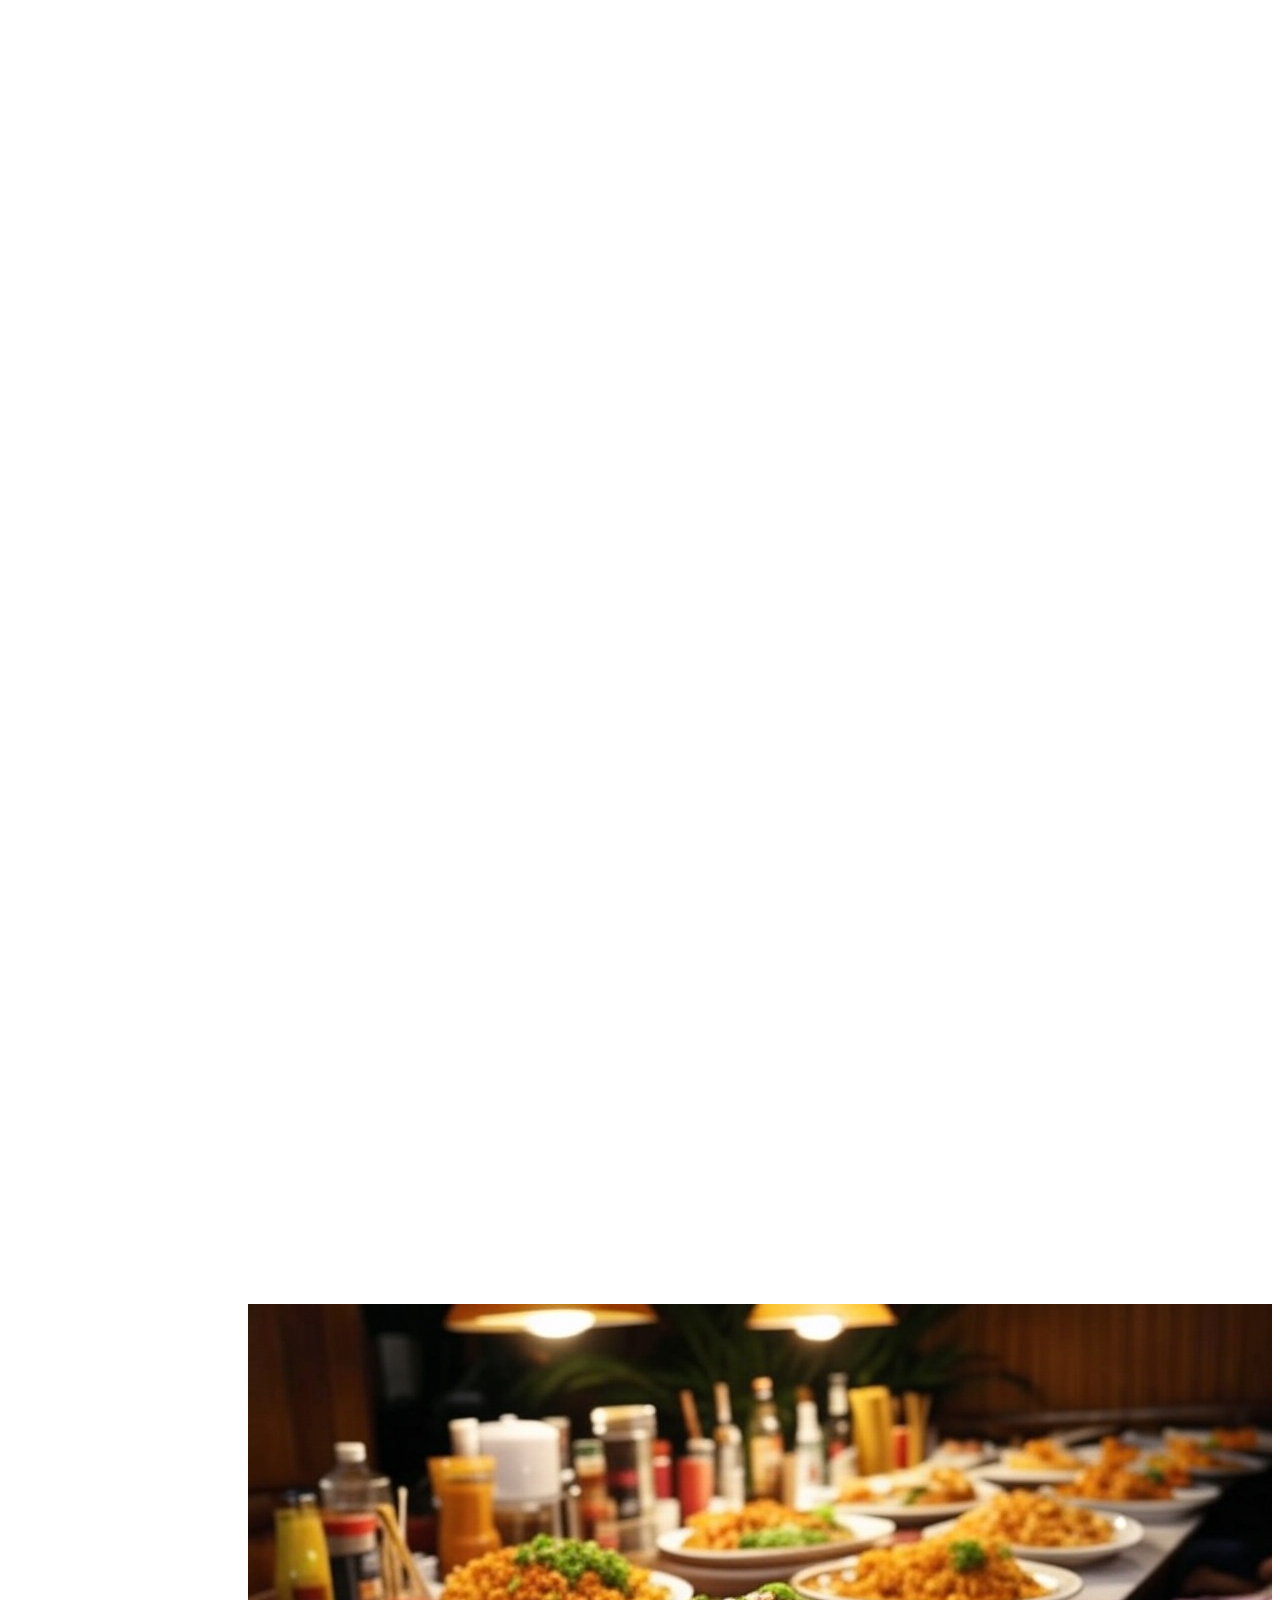
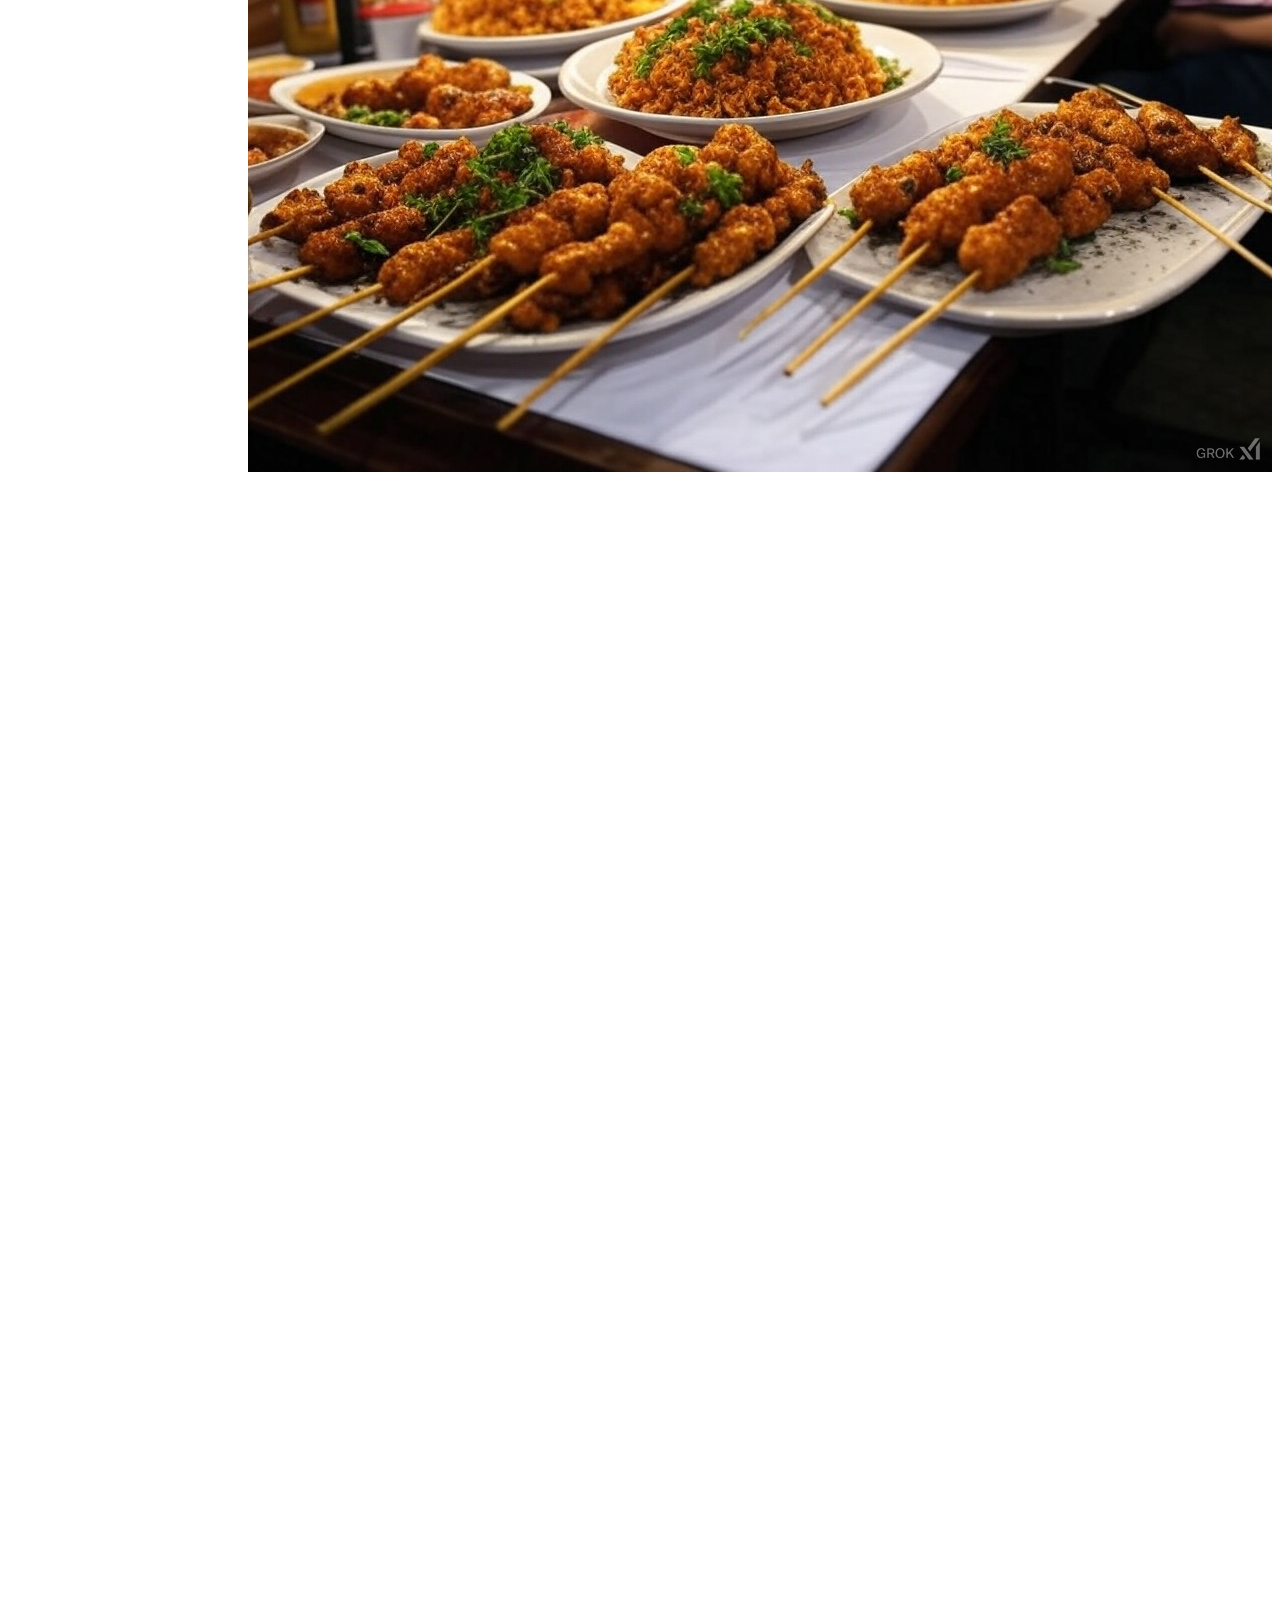
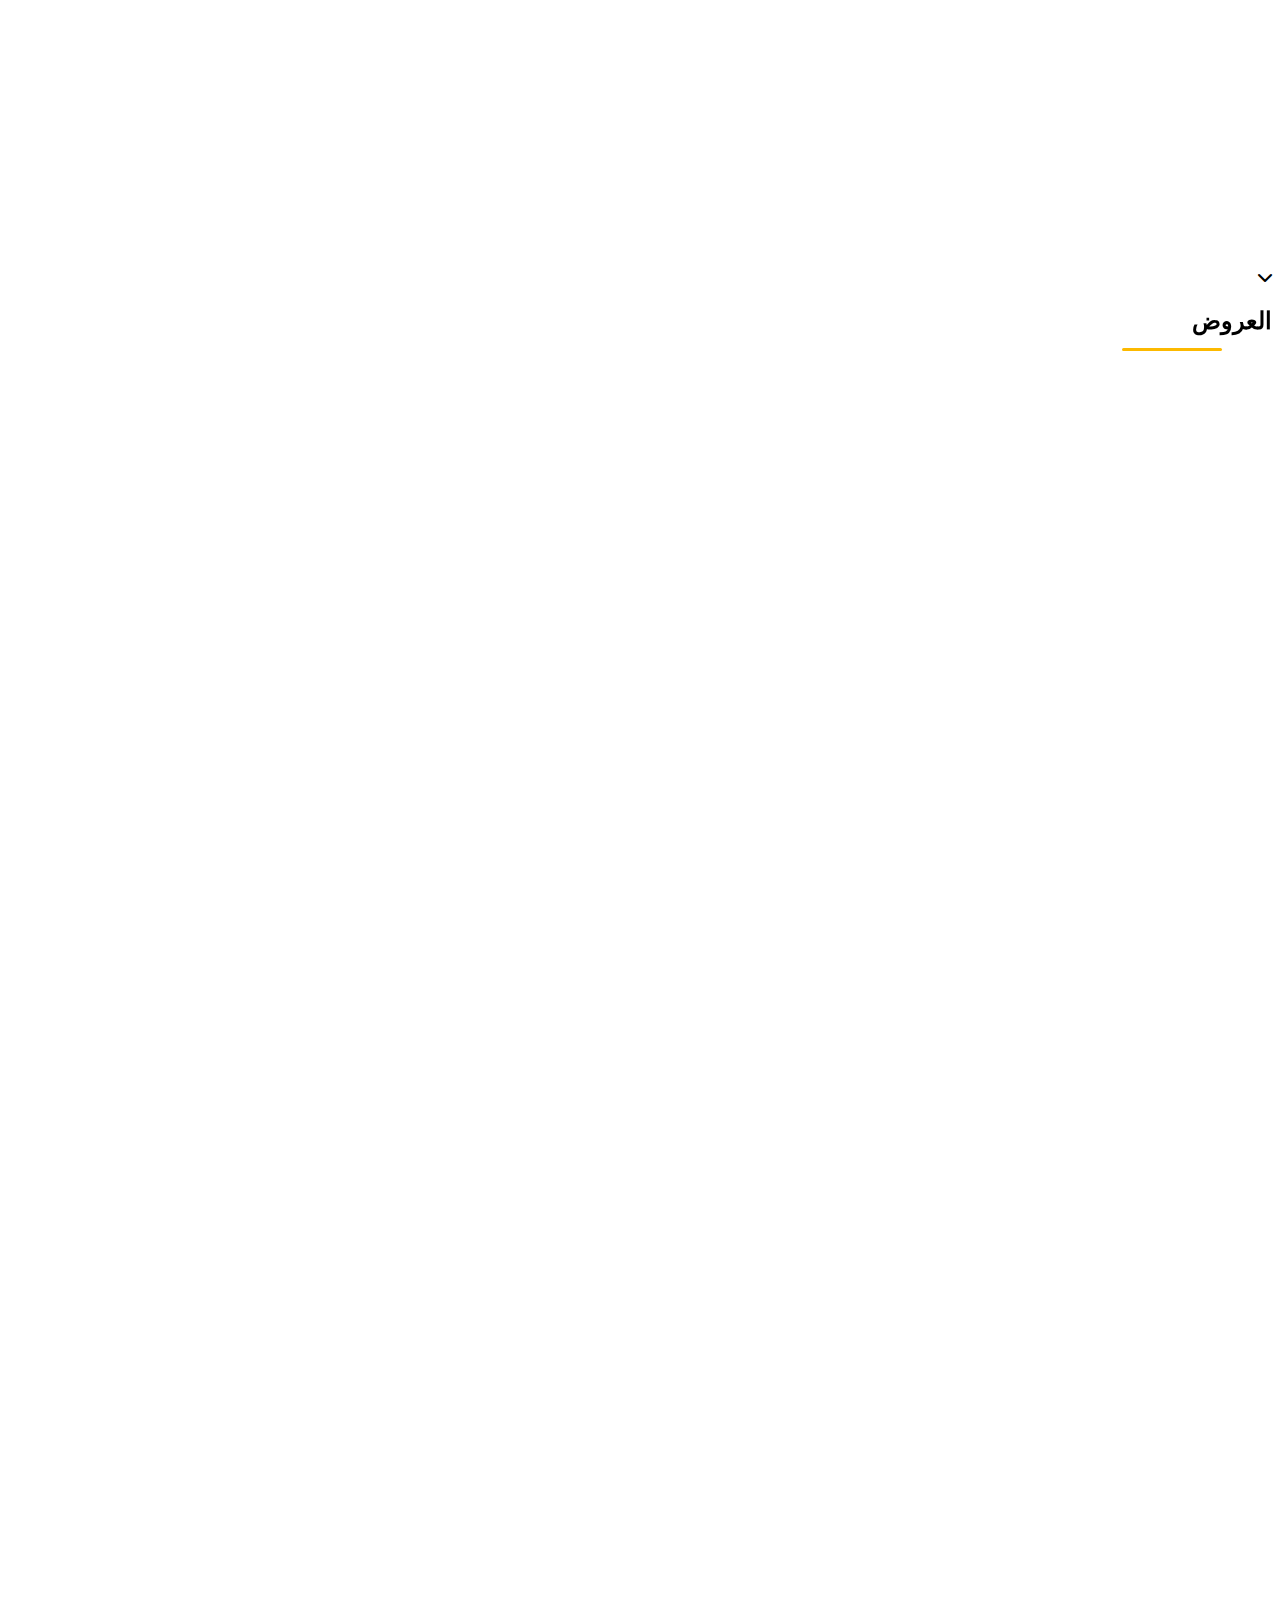
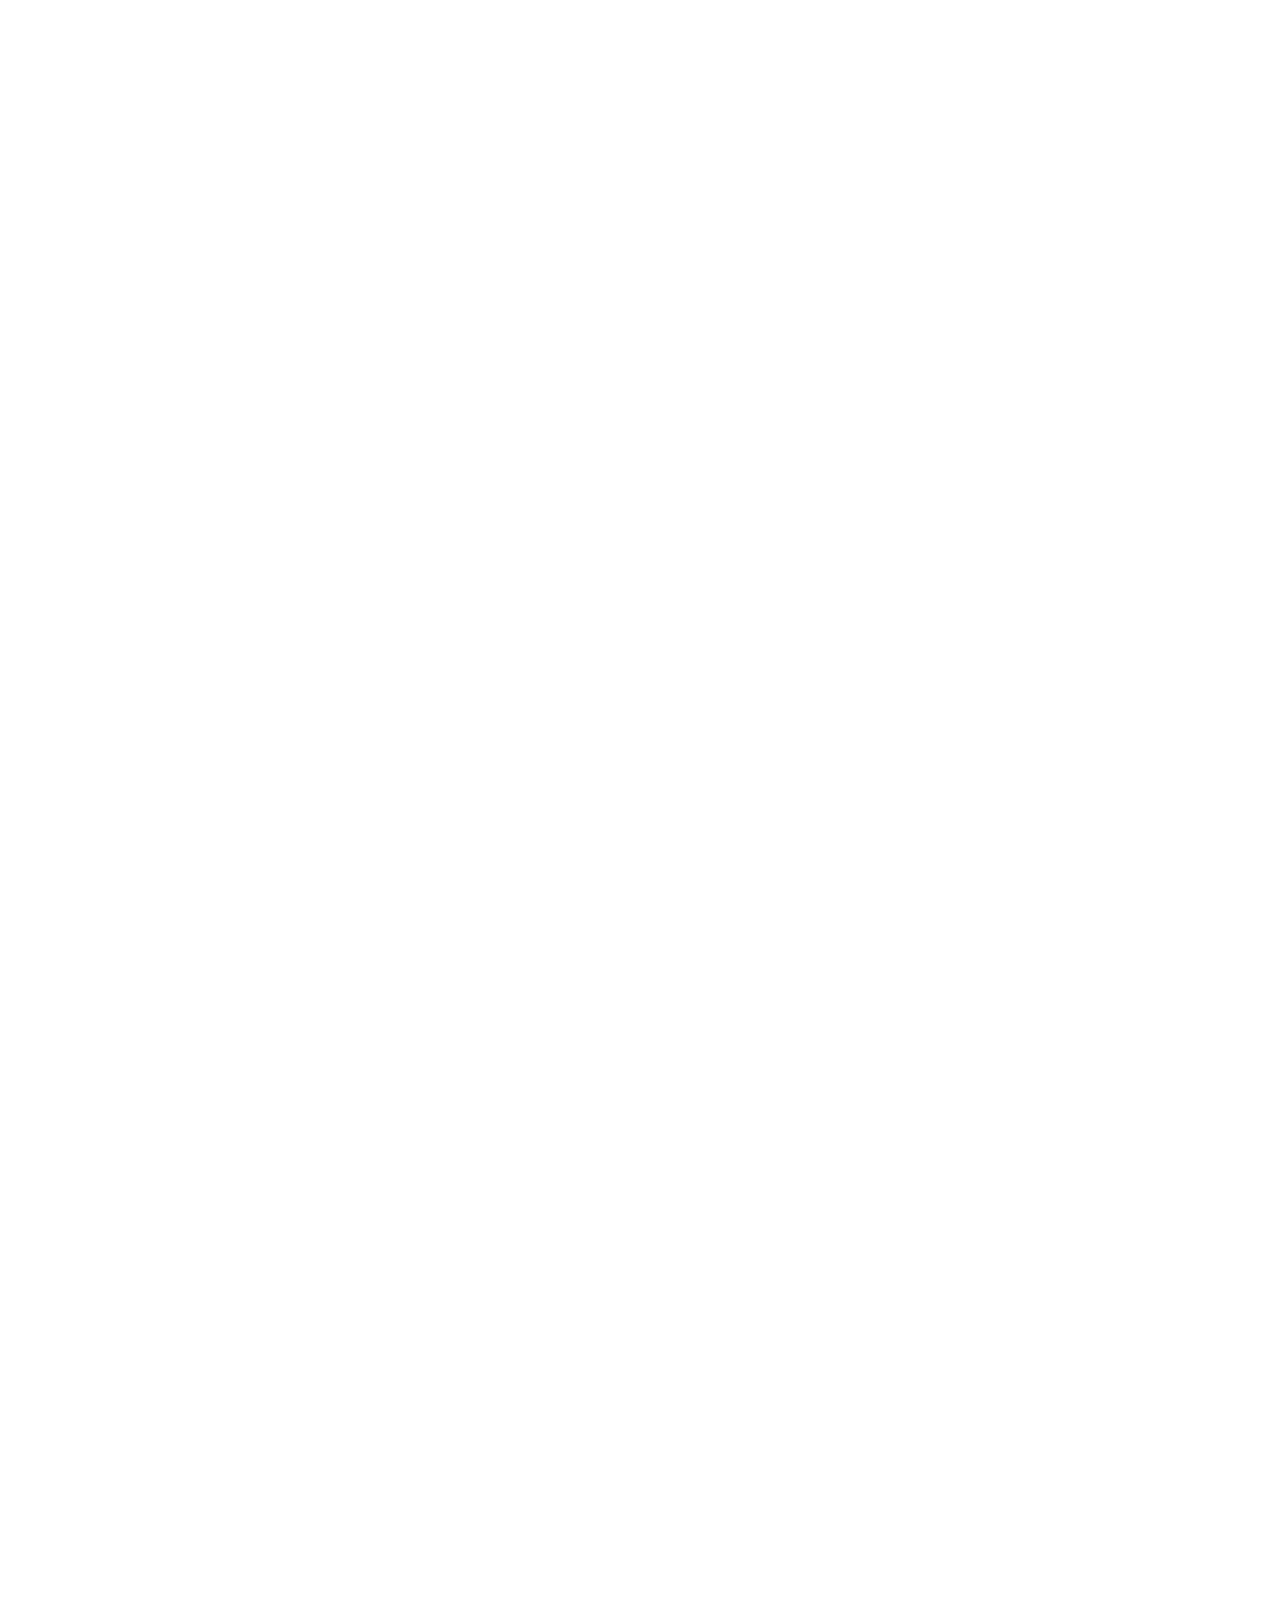
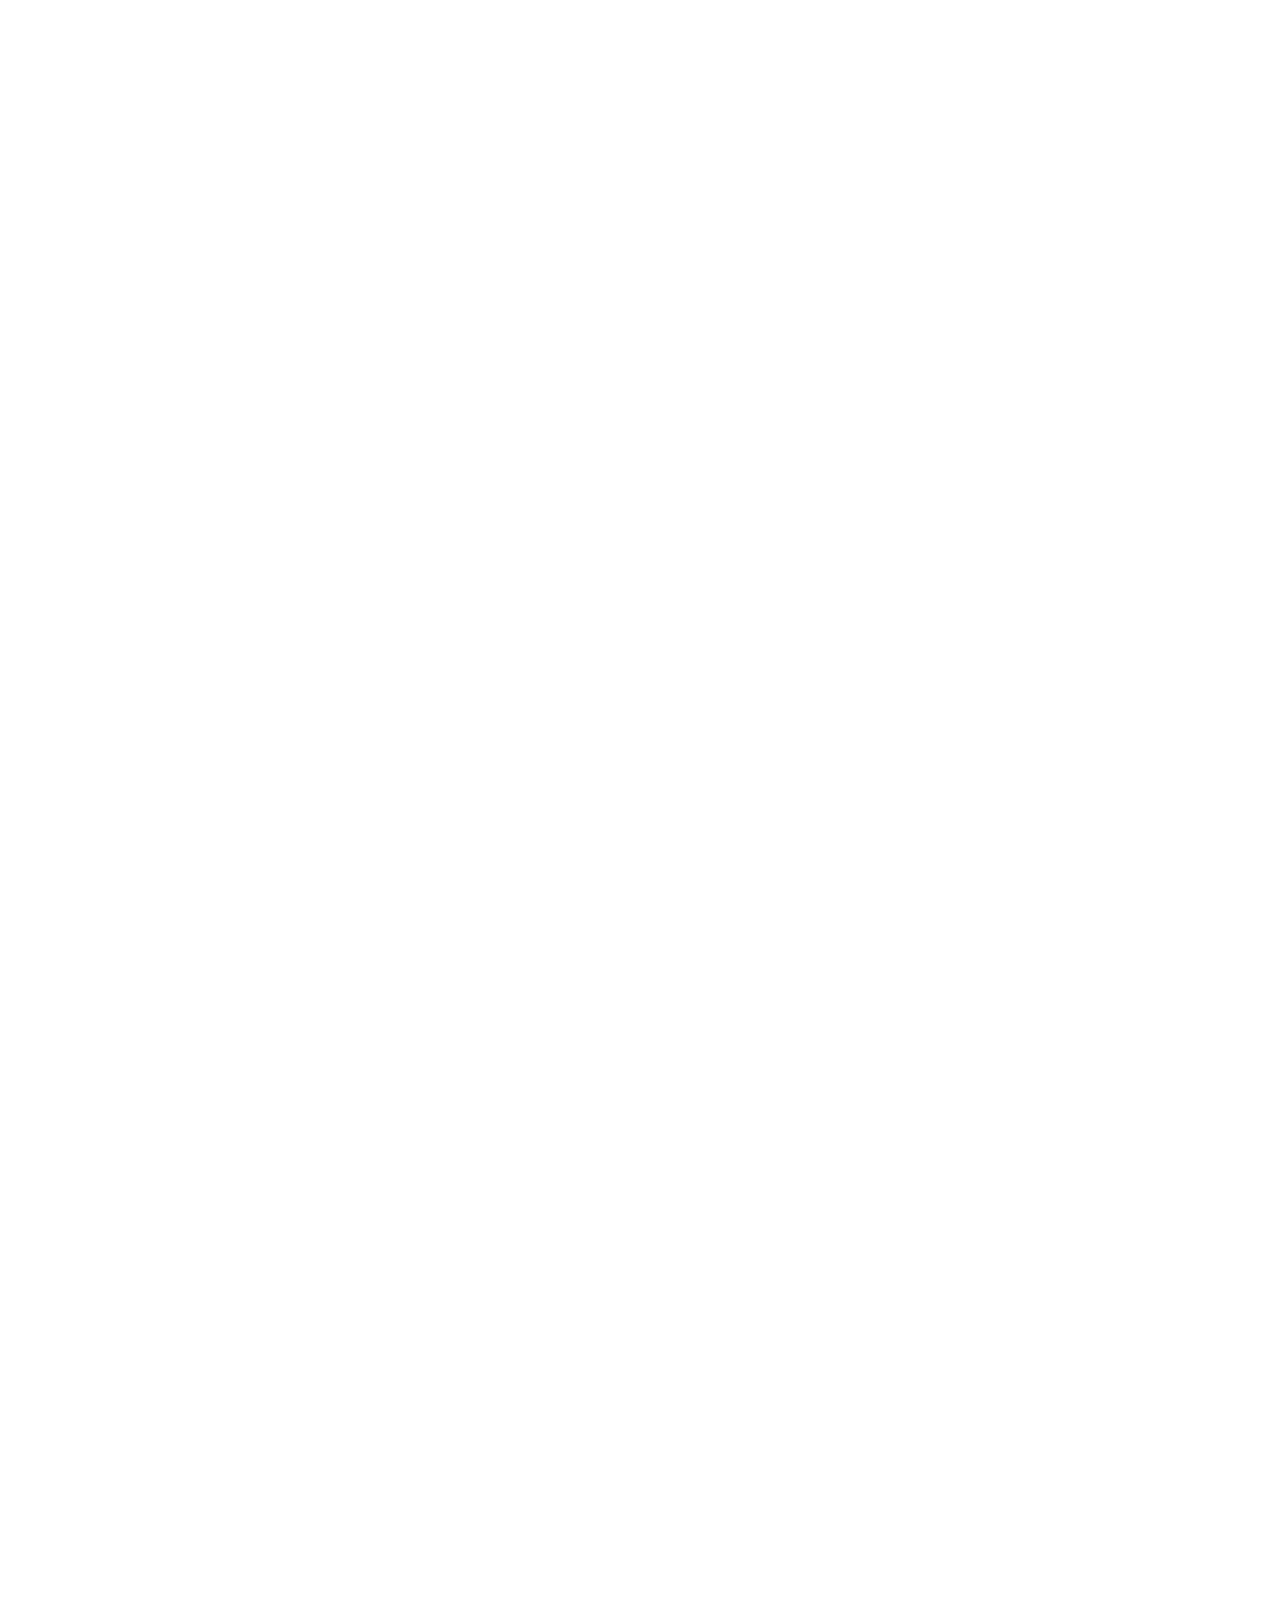
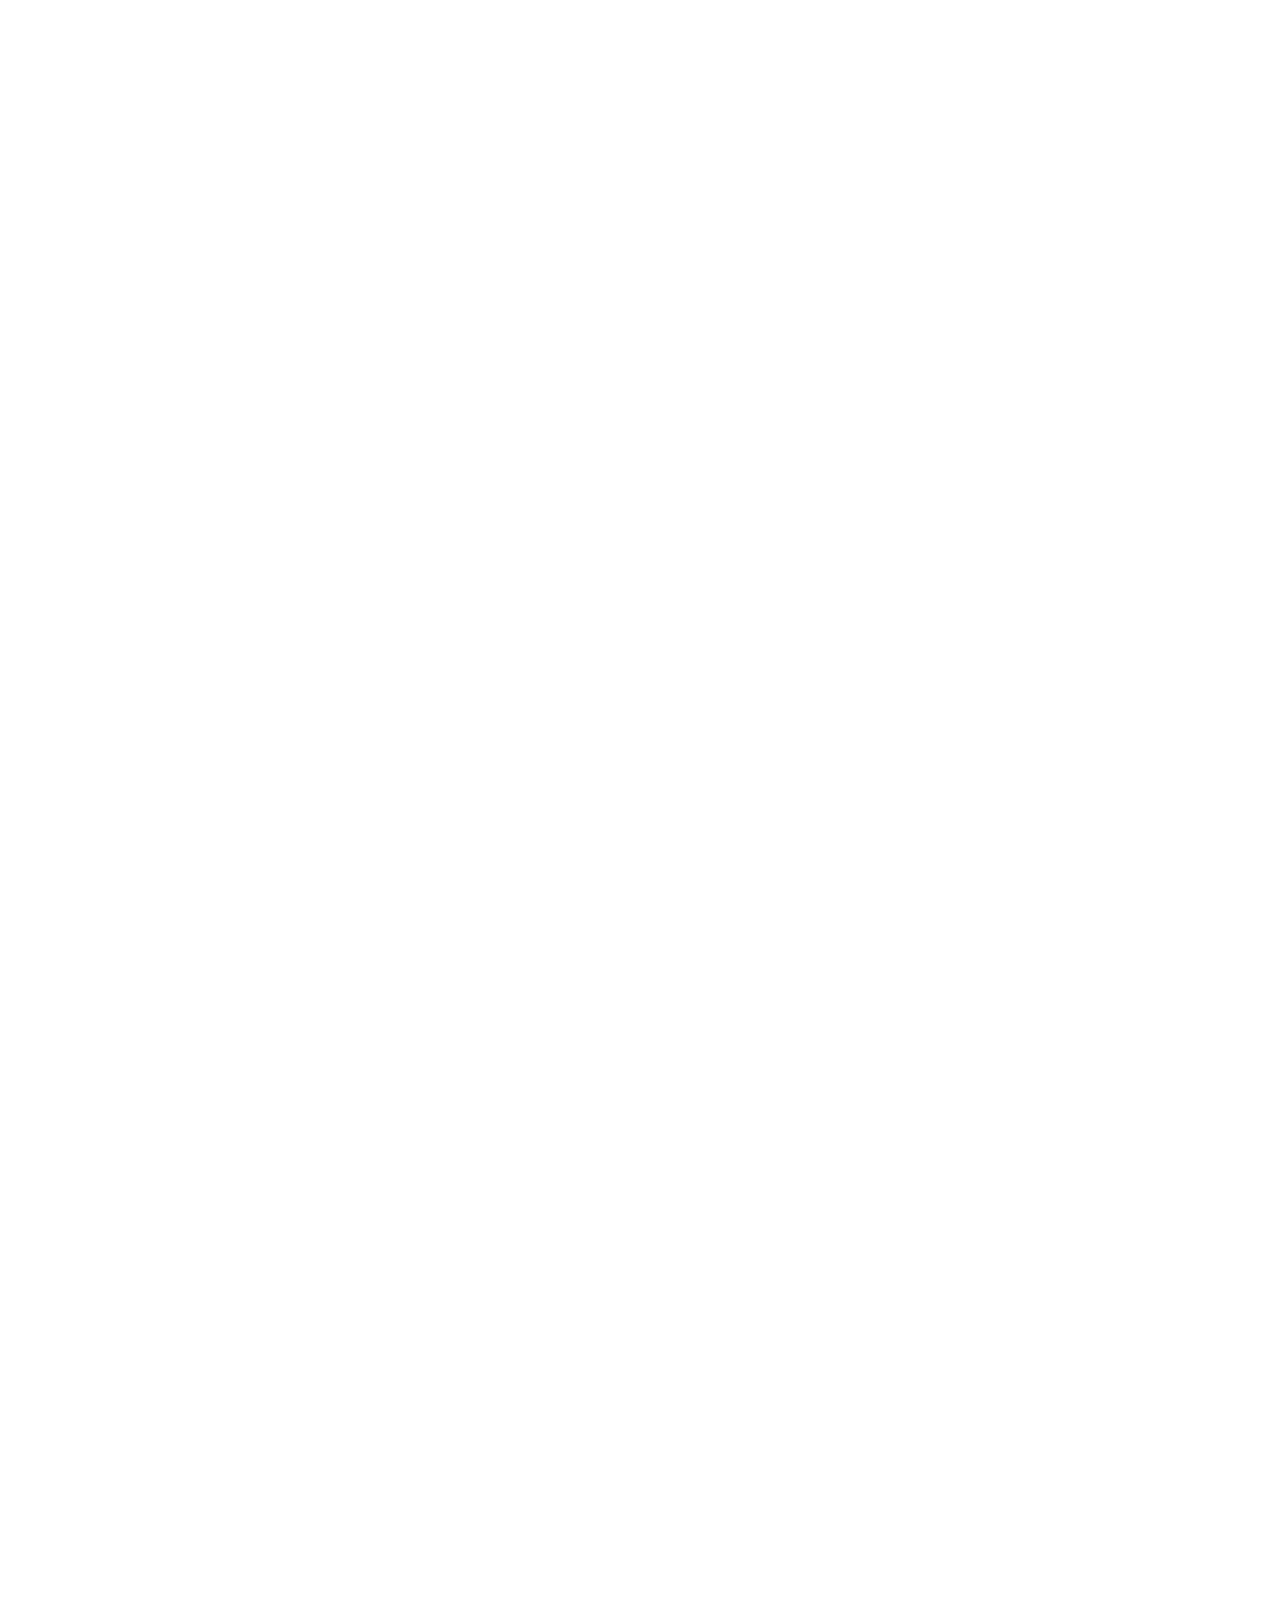
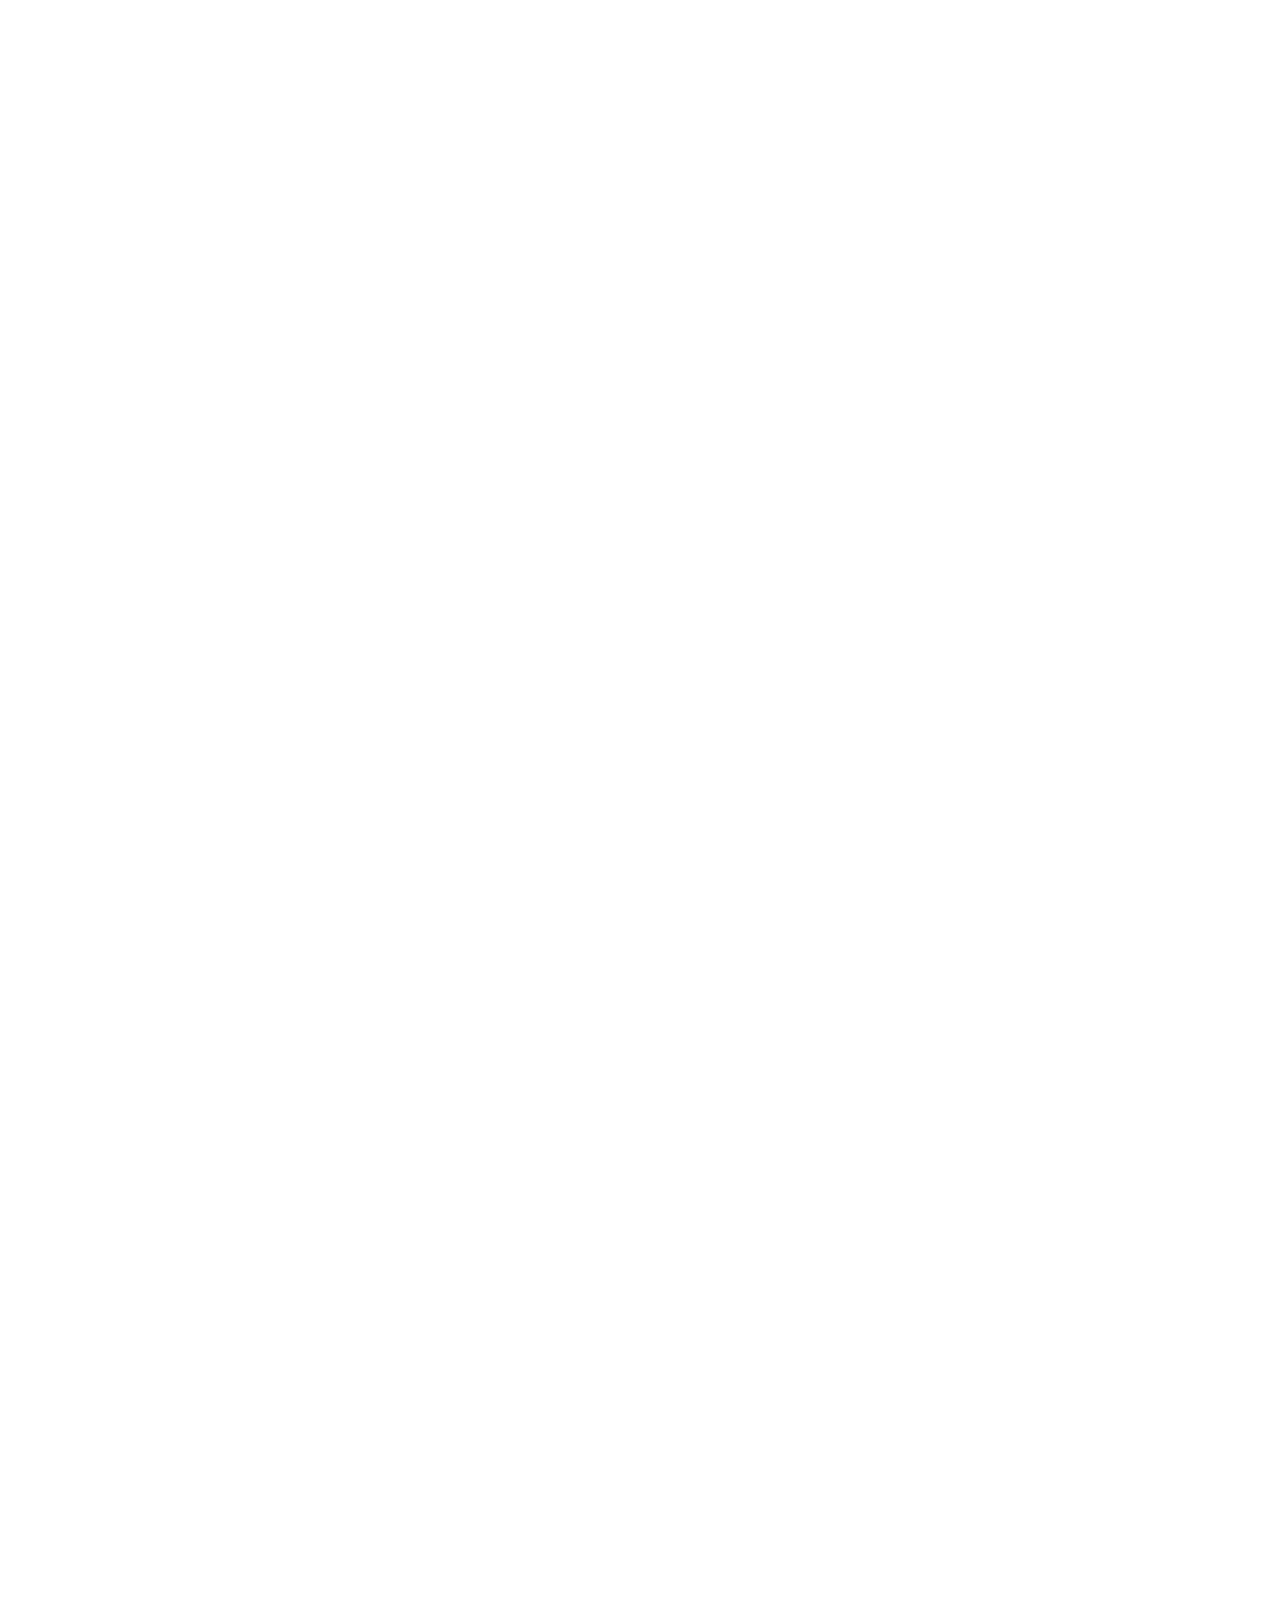
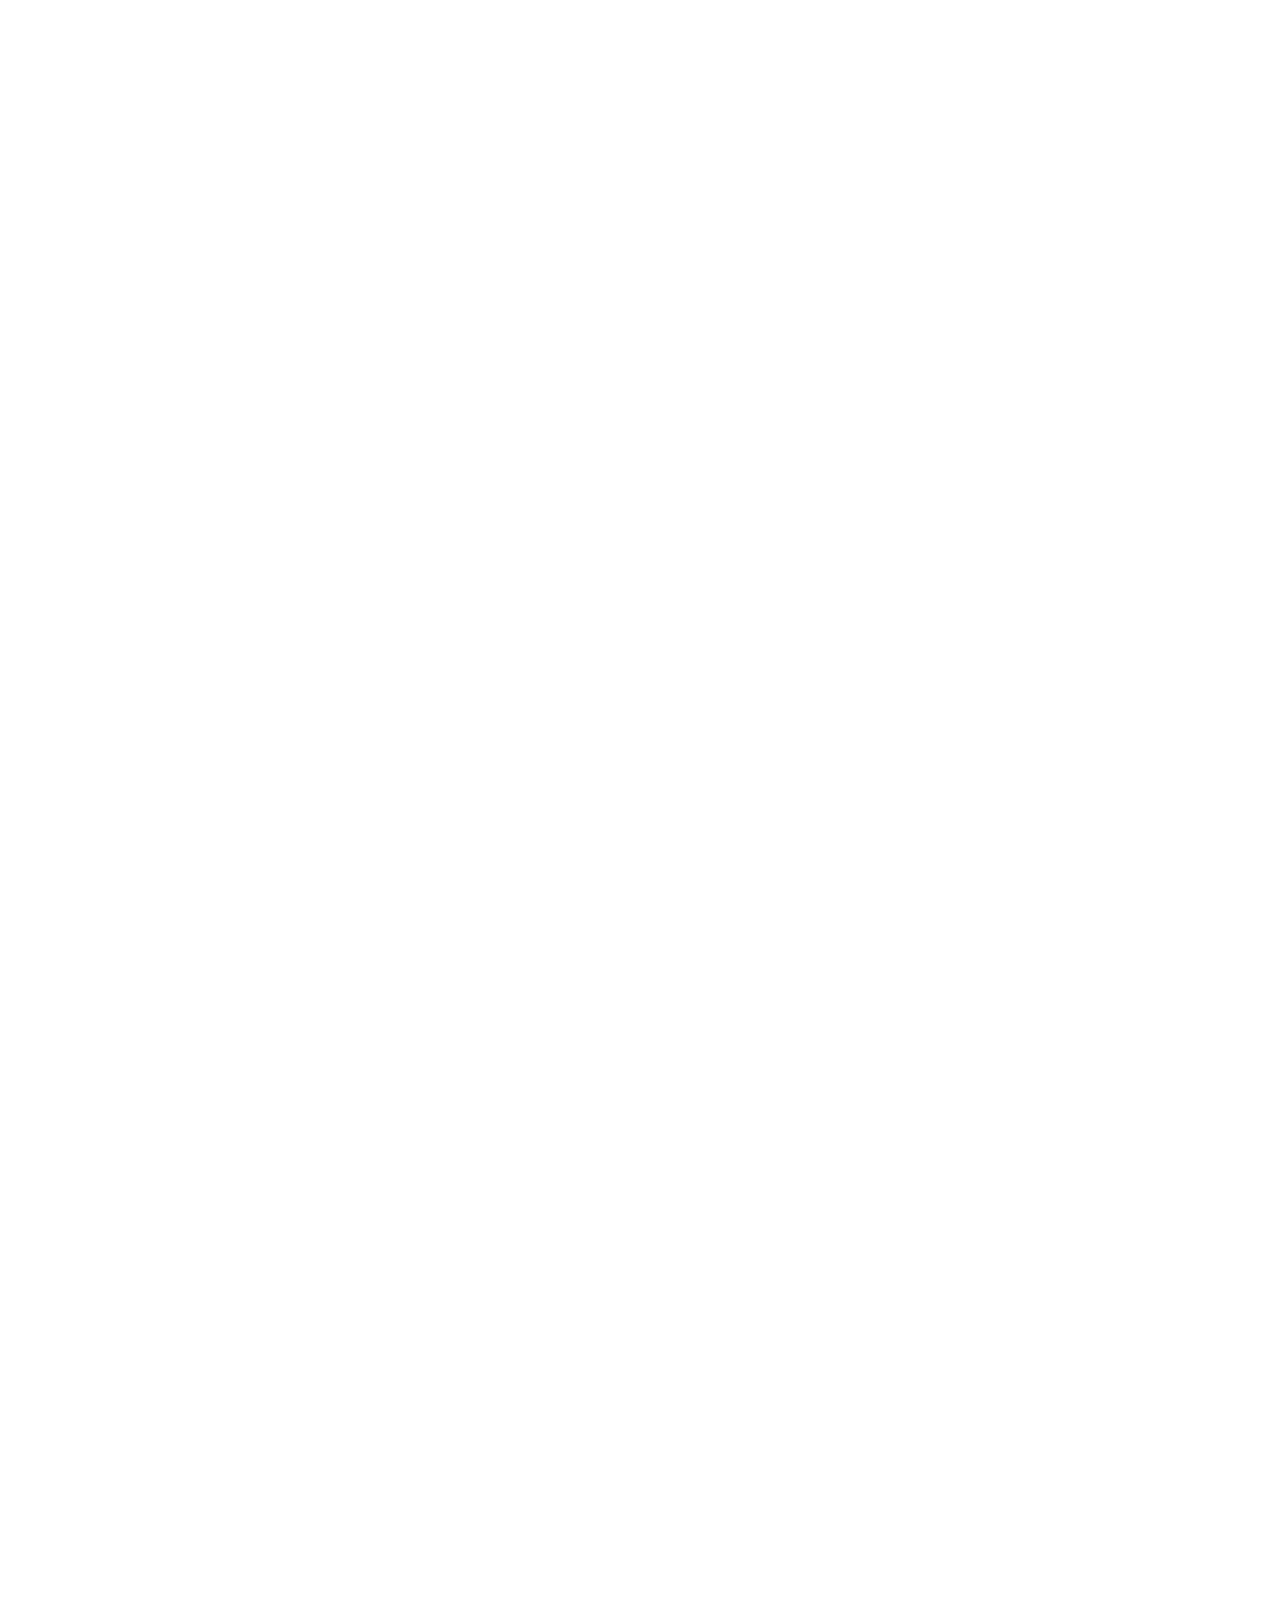
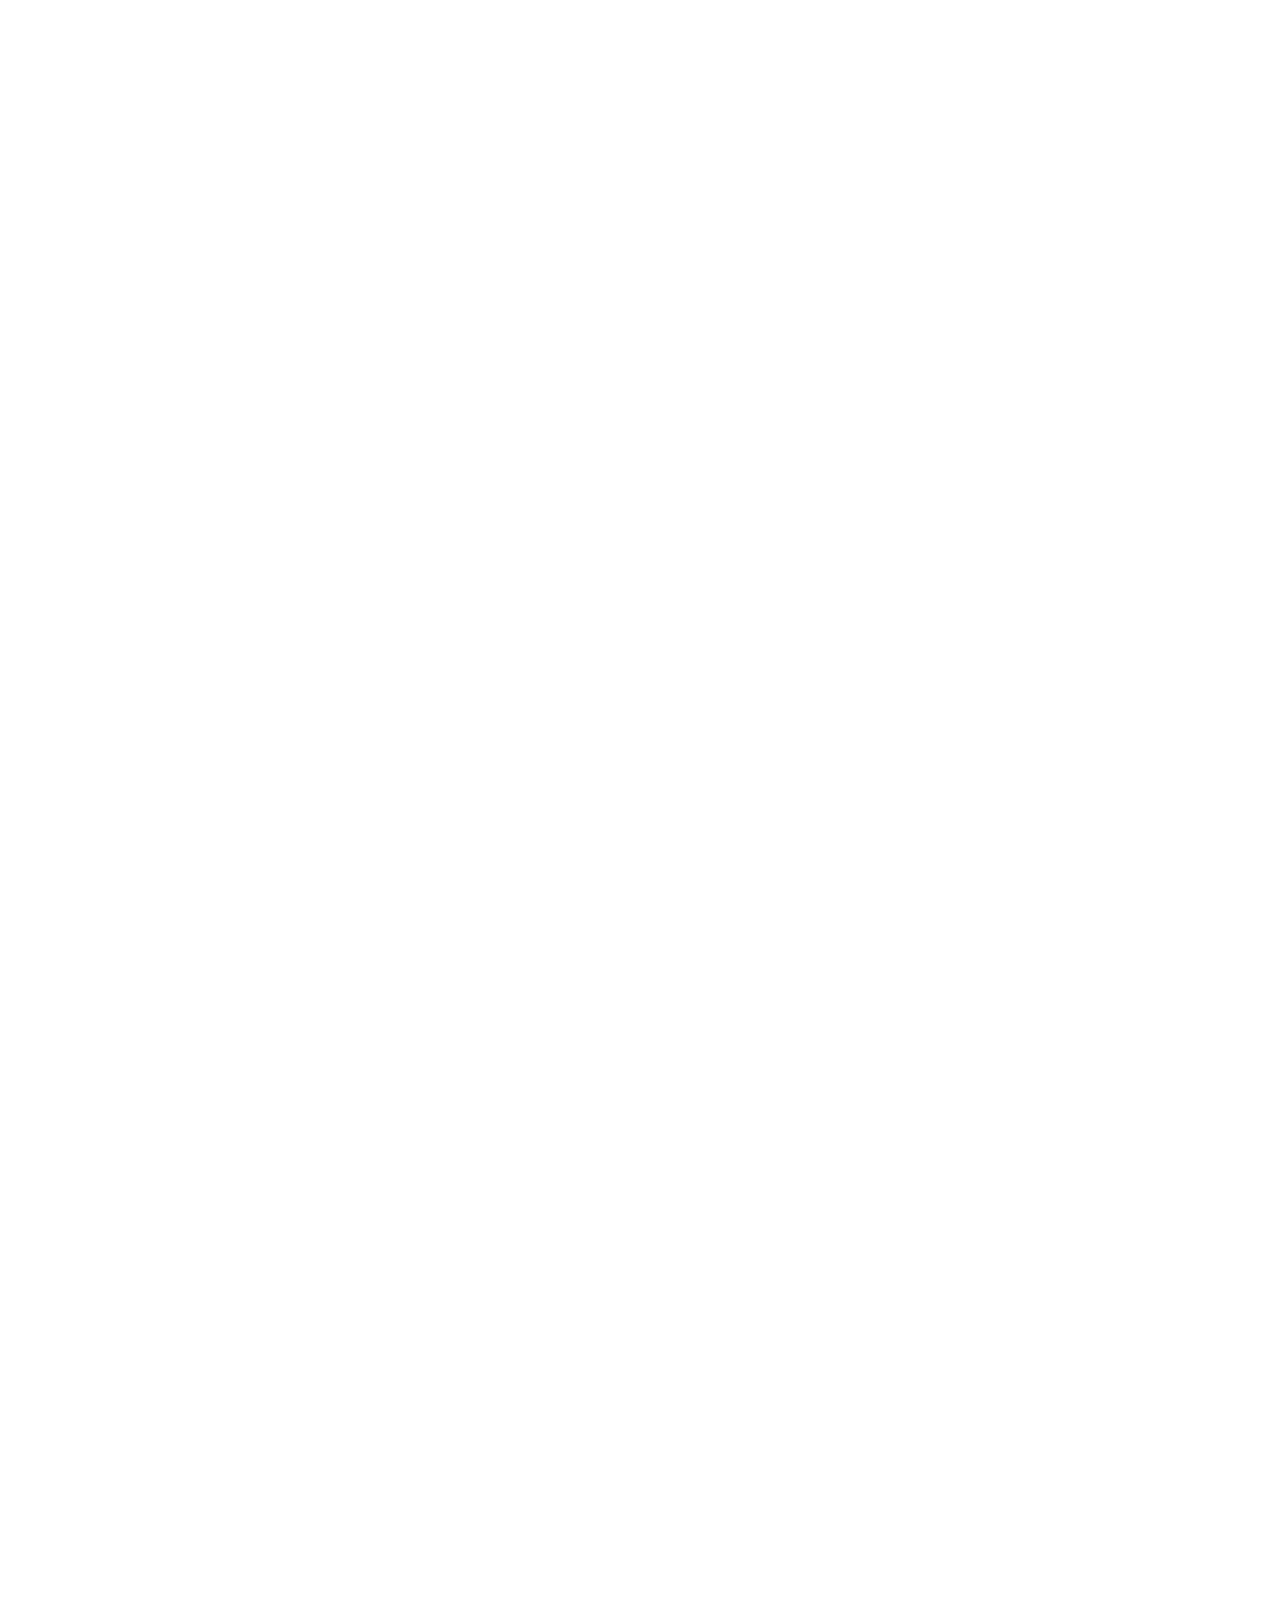
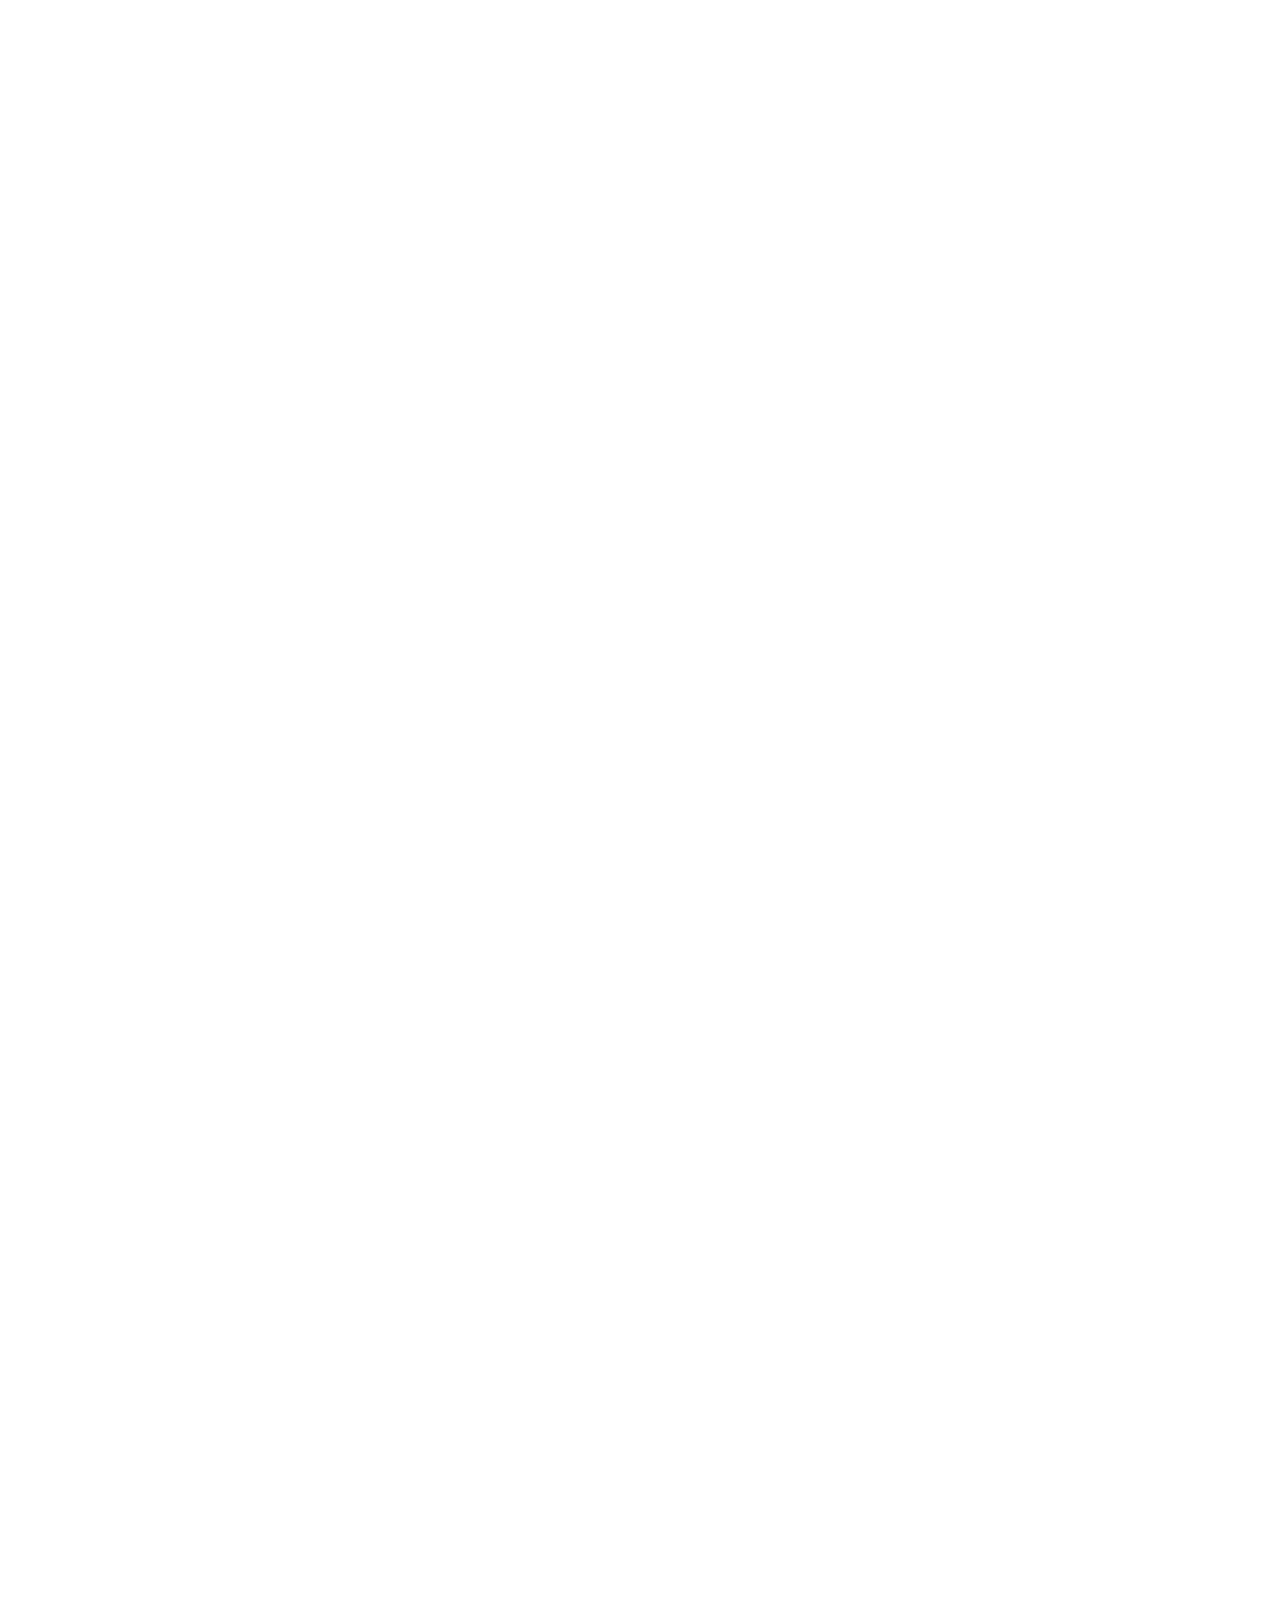
==== index.html @ aea435d9 "Update branch information and contact details" ====
<!DOCTYPE html>
<html lang="ar" dir="rtl">
<head>
    <meta charset="UTF-8">
    <meta name="viewport" content="width=device-width, initial-scale=1.0">
    <meta name="description" content="جاوي إكسبرس - تجربة طعام جاوي أصيل في قلب المدينة | Jawi Express - Authentic Indonesian Cuisine">
    <meta name="keywords" content="جاوي إكسبرس, مطبخ جاوي, أكل جاوي, طعام حلال, Jawi Express, Indonesian Restaurant, Halal Food">
    <title>جاوي إكسبرس - مطبخ جاوي أصيل | Jawi Express</title>
    <link rel="stylesheet" href="styles.css">
    <link href="https://unpkg.com/aos@2.3.1/dist/aos.css" rel="stylesheet">
    <link href="https://fonts.googleapis.com/css2?family=Playfair+Display:wght@400;600;700&family=Cairo:wght@400;600;700&family=Tajawal:wght@400;500;700&display=swap" rel="stylesheet">
    <link rel="stylesheet" href="https://cdnjs.cloudflare.com/ajax/libs/font-awesome/6.0.0/css/all.min.css">
    <script src="https://cdn.tailwindcss.com"></script>
    <script>
        tailwind.config = {
            theme: {
                extend: {
                    colors: {
                        primary: '#C9261E',
                        gold: '#FCB900',
                        offwhite: '#FAF9F6'
                    },
                    fontFamily: {
                        tajawal: ['Tajawal', 'sans-serif'],
                        cairo: ['Cairo', 'sans-serif']
                    }
                }
            }
        }
    </script>
    <style>
        /* Add minimal custom styles that can't be achieved with Tailwind alone */
        .hero-overlay {
            background: linear-gradient(rgba(0, 0, 0, 0.5), rgba(0, 0, 0, 0.7));
        }
        .menu-item:hover {
            transform: translateY(-3px);
        }

        /* Section Headers */
        .section-header {
            position: relative;
            padding-bottom: 1rem;
        }
        .section-header::after {
            content: '';
            position: absolute;
            bottom: 0;
            left: 50%;
            transform: translateX(-50%);
            width: 100px;
            height: 3px;
            background-color: #FCB900;
            border-radius: 2px;
        }

        /* Mobile Menu Styles */
        .mobile-menu {
            transform: translateX(100%);
            transition: transform 0.3s ease-in-out;
            background-color: #C9261E;
            position: fixed;
            top: 0;
            right: 0;
            height: 100vh;
            width: 80%;
            max-width: 400px;
            z-index: 50;
        }
        .mobile-menu.active {
            transform: translateX(0);
        }
        .mobile-menu-overlay {
            opacity: 0;
            visibility: hidden;
            transition: all 0.3s ease-in-out;
            background-color: rgba(0, 0, 0, 0.5);
            position: fixed;
            inset: 0;
            z-index: 40;
        }
        .mobile-menu-overlay.active {
            opacity: 1;
            visibility: visible;
        }
        .mobile-menu-link {
            display: block;
            padding: 1rem 1.5rem;
            color: white;
            font-size: 1.1rem;
            transition: all 0.2s ease;
            border-bottom: 1px solid rgba(255, 255, 255, 0.1);
        }
        .mobile-menu-link:hover {
            background-color: rgba(255, 255, 255, 0.1);
            padding-right: 2rem;
        }
        .hamburger-button {
            width: 30px;
            height: 20px;
            position: relative;
            cursor: pointer;
            z-index: 60;
        }
        .hamburger-button span {
            display: block;
            position: absolute;
            height: 2px;
            width: 100%;
            background: white;
            transition: 0.3s all;
        }
        .hamburger-button span:nth-child(1) { top: 0; }
        .hamburger-button span:nth-child(2) { top: 9px; }
        .hamburger-button span:nth-child(3) { top: 18px; }
        .hamburger-button.active span:nth-child(1) {
            transform: rotate(45deg);
            top: 9px;
        }
        .hamburger-button.active span:nth-child(2) {
            opacity: 0;
        }
        .hamburger-button.active span:nth-child(3) {
            transform: rotate(-45deg);
            top: 9px;
        }
    </style>
</head>
<body class="font-tajawal bg-offwhite text-gray-800">
    <!-- Loading Screen -->
    <div id="loader" class="fixed inset-0 z-50 flex items-center justify-center bg-white">
        <span class="loader"></span>
    </div>

    <!-- Navbar -->
    <nav class="fixed w-full bg-primary shadow-lg z-40 transition-all duration-300" id="navbar">
        <div class="container mx-auto px-4 py-4">
            <div class="flex items-center justify-between">
                <div class="w-32" data-aos="fade-right">
                    <img src="logo-new.svg" alt="شعار جاوي إكسبرس" class="h-12 logo-white">
                </div>
                <div class="hidden md:flex items-center space-x-8 space-x-reverse">
                    <a href="#home" class="nav-link text-white hover:text-gold transition-colors" data-aos="fade-down" data-aos-delay="100">الرئيسية</a>
                    <a href="#featured" class="nav-link text-white hover:text-gold transition-colors" data-aos="fade-down" data-aos-delay="200">الأطباق المميزة</a>
                    <a href="#menu" class="nav-link text-white hover:text-gold transition-colors" data-aos="fade-down" data-aos-delay="250">قائمة الطعام</a>
                    <a href="#about" class="nav-link text-white hover:text-gold transition-colors" data-aos="fade-down" data-aos-delay="300">عن المطعم</a>
                    <a href="#branches" class="nav-link text-white hover:text-gold transition-colors" data-aos="fade-down" data-aos-delay="400">فروعنا</a>
                </div>
                <div class="hamburger-button md:hidden" onclick="toggleMobileMenu()">
                    <span></span>
                    <span></span>
                    <span></span>
                </div>
            </div>
        </div>
    </nav>

    <!-- Mobile Menu Overlay -->
    <div class="mobile-menu-overlay fixed inset-0 md:hidden" id="mobileMenuOverlay" onclick="toggleMobileMenu()"></div>

    <!-- Mobile Menu -->
    <div class="mobile-menu fixed top-0 right-0 h-full w-4/5 max-w-sm md:hidden" id="mobileMenu">
        <div class="flex flex-col h-full">
            <div class="flex items-center justify-between p-4 border-b border-white/10">
                <img src="logo-new.svg" alt="شعار جاوي إكسبرس" class="h-10 logo-white">
                <button onclick="toggleMobileMenu()" class="text-white hover:text-gold transition-colors">
                    <i class="fas fa-times text-2xl"></i>
                </button>
            </div>
            
            <div class="flex-1 overflow-y-auto py-4">
                <a href="#home" class="mobile-menu-link" onclick="toggleMobileMenu()">
                    <i class="fas fa-home ml-2"></i>
                    الرئيسية
                </a>
                <a href="#featured" class="mobile-menu-link" onclick="toggleMobileMenu()">
                    <i class="fas fa-star ml-2"></i>
                    الأطباق المميزة
                </a>
                <a href="#menu" class="mobile-menu-link" onclick="toggleMobileMenu()">
                    <i class="fas fa-utensils ml-2"></i>
                    قائمة الطعام
                </a>
                <a href="#about" class="mobile-menu-link" onclick="toggleMobileMenu()">
                    <i class="fas fa-info-circle ml-2"></i>
                    عن المطعم
                </a>
                <a href="#branches" class="mobile-menu-link" onclick="toggleMobileMenu()">
                    <i class="fas fa-map-marker-alt ml-2"></i>
                    فروعنا
                </a>
            </div>

            <!-- Contact Info -->
            <div class="p-4 border-t border-white/10">
                <div class="text-white/80 mb-4 text-sm">
                    <div class="flex items-center mb-2">
                        <i class="fas fa-phone ml-2"></i>
                        <a href="tel:0595616403" class="hover:text-gold transition-colors">0595616403</a>
                    </div>
                    <div class="flex items-center">
                        <i class="fas fa-envelope ml-2"></i>
                        <a href="mailto:info@jawiexpress.com" class="hover:text-gold transition-colors">info@jawiexpress.com</a>
                    </div>
                </div>
            </div>

            <!-- Social Links -->
            <div class="mobile-social-links">
                <a href="#" class="mobile-social-link">
                    <i class="fab fa-facebook-f"></i>
                </a>
                <a href="#" class="mobile-social-link">
                    <i class="fab fa-instagram"></i>
                </a>
                <a href="#" class="mobile-social-link">
                    <i class="fab fa-twitter"></i>
                </a>
                <a href="#" class="mobile-social-link">
                    <i class="fab fa-snapchat-ghost"></i>
                </a>
            </div>
        </div>
    </div>

    <!-- Hero Section -->
    <section id="home" class="relative h-screen flex items-center justify-center overflow-hidden">
        <div class="absolute inset-0">
            <img src="hero-image.jpg" alt="جاوي إكسبرس" class="w-full h-full object-cover">
            <div class="hero-overlay absolute inset-0"></div>
        </div>
        <div class="relative container mx-auto px-4 text-center text-white" data-aos="fade-up">
            <img src="logo-new.svg" alt="شعار جاوي إكسبرس" class="mx-auto h-32 mb-8">
            <h1 class="text-4xl md:text-6xl font-bold mb-6">جاوي إكسبرس | Jawi Express</h1>
            <p class="text-xl md:text-2xl mb-8">تجربة أكل جاوي أصيل | Authentic Indonesian Cuisine</p>
            <a href="#featured" class="btn-primary inline-block">اكتشف قائمتنا</a>
        </div>
        <div class="absolute bottom-10 left-1/2 transform -translate-x-1/2 animate-bounce">
            <i class="fas fa-chevron-down text-white text-2xl"></i>
        </div>
    </section>

    <!-- Featured Dishes -->
    <section id="featured" class="py-20">
        <div class="container mx-auto px-4">
            <h2 class="text-3xl md:text-4xl font-bold text-center mb-16 relative section-header">
               العروض
            </h2>
            <div class="grid md:grid-cols-2 gap-8">
                <!-- Featured dishes content will be updated later -->
            </div>
        </div>
    </section>

    <!-- Menu Section -->
    <section id="menu" class="py-20 bg-white">
        <div class="container mx-auto px-4">
            <h2 class="text-3xl md:text-4xl font-bold text-center mb-16 section-header" data-aos="fade-up">
                قائمة الطعام | Our Menu
            </h2>
            <div id="menu-content">
                <!-- Menu content will be dynamically loaded -->
            </div>
        </div>
    </section>
<!-- Branches Section -->
<section id="branches" class="py-20 bg-gray-50">
    <div class="container mx-auto px-4">
        <h2 class="text-3xl md:text-4xl font-bold text-center mb-16 section-header" data-aos="fade-up">
            فروعنا | Our Branches
        </h2>

        <div class="grid md:grid-cols-3 gap-8">
            <!-- Yanbu Raghad Branch -->
            <div class="branch-card group" data-aos="fade-up" data-aos-delay="100">
                <div class="relative h-64 mb-4 overflow-hidden rounded-lg shadow-lg">
                    <!-- Updated embed link for Yanbu Raghad -->
                    <iframe
                        src="https://www.google.com/maps/embed?pb=!1m18!1m12!1m3!1d3305.751094171425!2d38.09730669999999!3d24.0841918!2m3!1f0!2f0!3f0!3m2!1i1024!2i768!4f13.1!3m3!1m2!1s0x15b9051dde52b7fd%3A0x7fb4785e20472122!2sJawi%20Express!5e1!3m2!1sen!2ssa!4v1740095787192!5m2!1sen!2ssa"
                        width="100%"
                        height="100%"
                        style="border:0;"
                        allowfullscreen=""
                        loading="lazy"
                        referrerpolicy="no-referrer-when-downgrade"
                        class="transition-transform duration-300 group-hover:scale-105"
                    ></iframe>
                    <div class="absolute inset-0 bg-black bg-opacity-10 group-hover:bg-opacity-0 transition-all duration-300"></div>
                </div>
                <div class="p-6 bg-white rounded-lg shadow-lg transform -mt-8 relative z-10 mx-4 transition-all duration-300 group-hover:-mt-10">
                    <h3 class="text-xl font-bold mb-2 text-primary">فرع  - ينبع شارع رغد | Yanbu Raghad</h3>
                    <div class="space-y-3">
                        <!-- Address -->
                        <p class="flex items-center text-gray-600">
                            <svg class="w-5 h-5 ml-2 text-gold" fill="none" stroke="currentColor" viewBox="0 0 24 24">
                                <path stroke-linecap="round" stroke-linejoin="round" stroke-width="2"
                                      d="M17.657 16.657L13.414 20.9a1.998 1.998 0 01-2.827 0l-4.244-4.243a8 8 0 1111.314 0z"/>
                                <path stroke-linecap="round" stroke-linejoin="round" stroke-width="2"
                                      d="M15 11a3 3 0 11-6 0 3 3 0 016 0z"/>
                            </svg>
                            <span>ينبع شارع رغد، المملكة العربية السعودية</span>
                        </p>
                        <!-- Hours -->
                        <p class="flex items-center text-gray-600">
                            <svg class="w-5 h-5 ml-2 text-gold" fill="none" stroke="currentColor" viewBox="0 0 24 24">
                                <path stroke-linecap="round" stroke-linejoin="round" stroke-width="2"
                                      d="M12 8v4l3 3m6-3a9 9 0 11-18 0 9 9 0 0118 0z"/>
                            </svg>
                            <!-- If you prefer the day-by-day schedule, list them separately or link to a “View Hours” modal -->
                            <span>1:00 PM - 12:00 AM </span>
                        </p>
                        <!-- Phone -->
                        <p class="flex items-center text-gray-600">
                            <svg class="w-5 h-5 ml-2 text-gold" fill="none" stroke="currentColor" viewBox="0 0 24 24">
                                <path stroke-linecap="round" stroke-linejoin="round" stroke-width="2"
                                      d="M3 5a2 2 0 012-2h3.28a1 1 0 01.948.684l1.498 4.493a1 1 0 01-.502 1.21l-2.257 1.13a11.042 11.042 0 005.516 5.516l1.13-2.257a1 1 0 011.21-.502l4.493 1.498a1 1 0 01.684.949V19a2 2 0 01-2 2h-1C9.716 21 3 14.284 3 6V5z"/>
                            </svg>
                            <span dir="ltr">0566782561</span>
                        </p>
                    </div>
                    <div class="mt-4 flex justify-between items-center">
                        <!-- Directions link -->
                        <a href="https://maps.app.goo.gl/6BUkriVsXD6cDMU99" 
                           target="_blank"
                           class="inline-flex items-center text-primary hover:text-gold transition-colors duration-300">
                            <span>الاتجاهات | Directions</span>
                            <svg class="w-5 h-5 mr-1" fill="none" stroke="currentColor" viewBox="0 0 24 24">
                                <path stroke-linecap="round" stroke-linejoin="round" stroke-width="2"
                                      d="M14 5l7 7m0 0l-7 7m7-7H3"/>
                            </svg>
                        </a>
                        <span class="px-3 py-1 bg-green-100 text-green-800 rounded-full text-sm">مفتوح | Open</span>
                    </div>
                </div>
            </div>

            <!-- Yanbu Radwa 8 Branch -->
            <div class="branch-card group" data-aos="fade-up" data-aos-delay="200">
                <div class="relative h-64 mb-4 overflow-hidden rounded-lg shadow-lg">
                    <!-- Updated embed link for Yanbu Radwa 8 -->
                    <iframe
                        src="https://www.google.com/maps/embed?pb=!1m18!1m12!1m3!1d3307.8002600158597!2d38.2030565!3d24.0046113!2m3!1f0!2f0!3f0!3m2!1i1024!2i768!4f13.1!3m3!1m2!1s0x15b91b15106aa86d%3A0x729a8f64eb017c3f!2zSmF3aSBFeHByZXNzINis2KfZiNmKINiz2LHZiti5!5e1!3m2!1sen!2ssa!4v1740096083528!5m2!1sen!2ssa"
                        width="100%"
                        height="100%"
                        style="border:0;"
                        allowfullscreen=""
                        loading="lazy"
                        referrerpolicy="no-referrer-when-downgrade"
                        class="transition-transform duration-300 group-hover:scale-105"
                    ></iframe>
                    <div class="absolute inset-0 bg-black bg-opacity-10 group-hover:bg-opacity-0 transition-all duration-300"></div>
                </div>
                <div class="p-6 bg-white rounded-lg shadow-lg transform -mt-8 relative z-10 mx-4 transition-all duration-300 group-hover:-mt-10">
                    <h3 class="text-xl font-bold mb-2 text-primary">فرع رضوى ٨ - ينبع | Yanbu Radwa 8</h3>
                    <div class="space-y-3">
                        <!-- Address -->
                        <p class="flex items-center text-gray-600">
                            <svg class="w-5 h-5 ml-2 text-gold" fill="none" stroke="currentColor" viewBox="0 0 24 24">
                                <path stroke-linecap="round" stroke-linejoin="round" stroke-width="2"
                                      d="M17.657 16.657L13.414 20.9a1.998 1.998 0 01-2.827 0l-4.244-4.243a8 8 0 1111.314 0z"/>
                                <path stroke-linecap="round" stroke-linejoin="round" stroke-width="2"
                                      d="M15 11a3 3 0 11-6 0 3 3 0 016 0z"/>
                            </svg>
                            <span>حي رضوى ٨، ينبع، المملكة العربية السعودية</span>
                        </p>
                        <!-- Hours -->
                        <p class="flex items-center text-gray-600">
                            <svg class="w-5 h-5 ml-2 text-gold" fill="none" stroke="currentColor" viewBox="0 0 24 24">
                                <path stroke-linecap="round" stroke-linejoin="round" stroke-width="2"
                                      d="M12 8v4l3 3m6-3a9 9 0 11-18 0 9 9 0 0118 0z"/>
                            </svg>
                            <!-- Simplified hours; adjust as needed -->
                            <span>1:00 PM - 12:00 AM</span>
                        </p>
                        <!-- Phone -->
                        <p class="flex items-center text-gray-600">
                            <svg class="w-5 h-5 ml-2 text-gold" fill="none" stroke="currentColor" viewBox="0 0 24 24">
                                <path stroke-linecap="round" stroke-linejoin="round" stroke-width="2"
                                      d="M3 5a2 2 0 012-2h3.28a1 1 0 01.948.684l1.498 4.493a1 1 0 01-.502 1.21l-2.257 1.13a11.042 11.042 0 005.516 5.516l1.13-2.257a1 1 0 011.21-.502l4.493 1.498a1 1 0 01.684.949V19a2 2 0 01-2 2h-1C9.716 21 3 14.284 3 6V5z"/>
                            </svg>
                            <span dir="ltr">0560897160</span>
                        </p>
                    </div>
                    <div class="mt-4 flex justify-between items-center">
                        <!-- Directions link -->
                        <a href="https://maps.app.goo.gl/SjKnLK2GXWSmU7uw8"
                           target="_blank"
                           class="inline-flex items-center text-primary hover:text-gold transition-colors duration-300">
                            <span>الاتجاهات | Directions</span>
                            <svg class="w-5 h-5 mr-1" fill="none" stroke="currentColor" viewBox="0 0 24 24">
                                <path stroke-linecap="round" stroke-linejoin="round" stroke-width="2"
                                      d="M14 5l7 7m0 0l-7 7m7-7H3"/>
                            </svg>
                        </a>
                        <span class="px-3 py-1 bg-green-100 text-green-800 rounded-full text-sm">مفتوح | Open</span>
                    </div>
                </div>
            </div>

            <!-- Dhahran Branch -->
            <div class="branch-card group" data-aos="fade-up" data-aos-delay="300">
                <div class="relative h-64 mb-4 overflow-hidden rounded-lg shadow-lg">
                    <!-- Updated embed link for Dhahran -->
                    <iframe
                        src="https://www.google.com/maps/embed?pb=!1m18!1m12!1m3!1d3244.7819931550907!2d50.1336739!3d26.348763899999994!2m3!1f0!2f0!3f0!3m2!1i1024!2i768!4f13.1!3m3!1m2!1s0x3e49e5c927e7075f%3A0x7cccd95d3df31722!2z2KzYp9mI2Yog2LPYsdmK2LkgSmF3aSBFeHByZXNz!5e1!3m2!1sen!2ssa!4v1740096279241!5m2!1sen!2ssa"
                        width="100%"
                        height="100%"
                        style="border:0;"
                        allowfullscreen=""
                        loading="lazy"
                        referrerpolicy="no-referrer-when-downgrade"
                        class="transition-transform duration-300 group-hover:scale-105"
                    ></iframe>
                    <div class="absolute inset-0 bg-black bg-opacity-10 group-hover:bg-opacity-0 transition-all duration-300"></div>
                </div>
                <div class="p-6 bg-white rounded-lg shadow-lg transform -mt-8 relative z-10 mx-4 transition-all duration-300 group-hover:-mt-10">
                    <h3 class="text-xl font-bold mb-2 text-primary">فرع الظهران | Dhahran Branch</h3>
                    <div class="space-y-3">
                        <!-- Address -->
                        <p class="flex items-center text-gray-600">
                            <svg class="w-5 h-5 ml-2 text-gold" fill="none" stroke="currentColor" viewBox="0 0 24 24">
                                <path stroke-linecap="round" stroke-linejoin="round" stroke-width="2"
                                      d="M17.657 16.657L13.414 20.9a1.998 1.998 0 01-2.827 0l-4.244-4.243a8 8 0 1111.314 0z"/>
                                <path stroke-linecap="round" stroke-linejoin="round" stroke-width="2"
                                      d="M15 11a3 3 0 11-6 0 3 3 0 016 0z"/>
                            </svg>
                            <span>الظهران، المملكة العربية السعودية</span>
                        </p>
                        <!-- Hours -->
                        <p class="flex items-center text-gray-600">
                            <svg class="w-5 h-5 ml-2 text-gold" fill="none" stroke="currentColor" viewBox="0 0 24 24">
                                <path stroke-linecap="round" stroke-linejoin="round" stroke-width="2"
                                      d="M12 8v4l3 3m6-3a9 9 0 11-18 0 9 9 0 0118 0z"/>
                            </svg>
                            <!-- Simplified hours; adjust if you need day-by-day listing -->
                            <span>11:00 AM - 11:00 PM</span>
                        </p>
                        <!-- Phone -->
                        <p class="flex items-center text-gray-600">
                            <svg class="w-5 h-5 ml-2 text-gold" fill="none" stroke="currentColor" viewBox="0 0 24 24">
                                <path stroke-linecap="round" stroke-linejoin="round" stroke-width="2"
                                      d="M3 5a2 2 0 012-2h3.28a1 1 0 01.948.684l1.498 4.493a1 1 0 01-.502 1.21l-2.257 1.13a11.042 11.042 0 005.516 5.516l1.13-2.257a1 1 0 011.21-.502l4.493 1.498a1 1 0 01.684.949V19a2 2 0 01-2 2h-1C9.716 21 3 14.284 3 6V5z"/>
                            </svg>
                            <span dir="ltr">0595616403</span>
                        </p>
                    </div>
                    <div class="mt-4 flex justify-between items-center">
                        <!-- Directions link -->
                        <a href="https://maps.app.goo.gl/GmsSn7C4MDLYDhNy8"
                           target="_blank"
                           class="inline-flex items-center text-primary hover:text-gold transition-colors duration-300">
                            <span>الاتجاهات | Directions</span>
                            <svg class="w-5 h-5 mr-1" fill="none" stroke="currentColor" viewBox="0 0 24 24">
                                <path stroke-linecap="round" stroke-linejoin="round" stroke-width="2"
                                      d="M14 5l7 7m0 0l-7 7m7-7H3"/>
                            </svg>
                        </a>
                        <span class="px-3 py-1 bg-green-100 text-green-800 rounded-full text-sm">مفتوح | Open</span>
                    </div>
                </div>
            </div>

        </div>
    </div>
</section>


    <!-- Footer -->
    <footer class="bg-gray-900 text-white py-16">
        <div class="container mx-auto px-4">
            <div class="grid md:grid-cols-3 gap-8">
                <div>
                    <img src="logo-new.svg" alt="Jawi Express Logo" class="h-16 mb-4">
                    <p class="text-gray-400">مأكولات جاوية أصيلة بلمسة عصرية</p>
                </div>
                <div>
                    <h3 class="text-xl font-bold text-gold mb-4">روابط سريعة</h3>
                    <ul class="space-y-2">
                        <li><a href="#featured" class="text-gray-400 hover:text-gold transition-colors">الأطباق المميزة</a></li>
                        <li><a href="#about" class="text-gray-400 hover:text-gold transition-colors">عن المطعم</a></li>
                        <li><a href="#branches" class="text-gray-400 hover:text-gold transition-colors">فروعنا</a></li>
                    </ul>
                </div>
                <div>
                    <h3 class="text-xl font-bold text-gold mb-4">تابعنا</h3>
                    <div class="flex space-x-4 space-x-reverse">
                        <a href="#" class="text-2xl text-gray-400 hover:text-gold transition-colors">
                            <i class="fab fa-facebook"></i>
                        </a>
                        <a href="#" class="text-2xl text-gray-400 hover:text-gold transition-colors">
                            <i class="fab fa-instagram"></i>
                        </a>
                        <a href="#" class="text-2xl text-gray-400 hover:text-gold transition-colors">
                            <i class="fab fa-twitter"></i>
                        </a>
                        <a href="#" class="text-2xl text-gray-400 hover:text-gold transition-colors">
                            <i class="fab fa-snapchat-ghost"></i>
                        </a>
                    </div>
                </div>
            </div>
            <div class="text-center mt-12 pt-8 border-t border-gray-800">
                <p class="text-gray-400">&copy; 2025 جاوي إكسبرس. جميع الحقوق محفوظة</p>
            </div>
        </div>
    </footer>

    <!-- Scripts -->
    <script src="https://unpkg.com/aos@2.3.1/dist/aos.js"></script>
    <script src="menu-data.js"></script>
    <script src="main.js"></script>
</body>
</html>
---- styles.css ----
/* Premium Restaurant Website Styles */
:root {
    --primary: #C9261E;
    --gold: #FCB900;
    --offwhite: #FAF9F6;
    --dark: #1A1A1A;
}

/* Smooth Scrolling */
html {
    scroll-behavior: smooth;
}

/* Premium Animations */
@keyframes fadeUp {
    from {
        opacity: 0;
        transform: translateY(20px);
    }
    to {
        opacity: 1;
        transform: translateY(0);
    }
}

@keyframes scaleIn {
    from {
        opacity: 0;
        transform: scale(0.9);
    }
    to {
        opacity: 1;
        transform: scale(1);
    }
}

.animate-fade-up {
    animation: fadeUp 0.6s ease-out forwards;
}

.animate-scale-in {
    animation: scaleIn 0.5s ease-out forwards;
}

/* Premium Navigation */
.nav-link {
    position: relative;
}

.nav-link::after {
    content: '';
    position: absolute;
    width: 0;
    height: 2px;
    bottom: -4px;
    left: 0;
    background-color: var(--gold);
    transition: width 0.3s ease;
}

.nav-link:hover::after {
    width: 100%;
}

/* Hero Section Enhancement */
.hero-overlay {
    background: linear-gradient(
        rgba(0, 0, 0, 0.3),
        rgba(0, 0, 0, 0.7)
    );
}

/* Menu Items Enhancement */
.menu-item {
    transition: all 0.3s ease;
    position: relative;
    overflow: hidden;
}

.menu-item::before {
    content: '';
    position: absolute;
    top: 0;
    left: 0;
    width: 100%;
    height: 100%;
    background: linear-gradient(45deg, var(--gold) 0%, transparent 100%);
    opacity: 0;
    transition: opacity 0.3s ease;
}

.menu-item:hover {
    transform: translateY(-5px);
    box-shadow: 0 20px 25px -5px rgba(0, 0, 0, 0.1),
                0 10px 10px -5px rgba(0, 0, 0, 0.04);
}

.menu-item:hover::before {
    opacity: 0.1;
}

/* Menu Styles */
.menu-category {
    opacity: 0;
    transform: translateY(20px);
    transition: opacity 0.5s ease, transform 0.5s ease;
}

.menu-category.visible {
    opacity: 1;
    transform: translateY(0);
}

.menu-item {
    background: white;
    border-radius: 1rem;
    overflow: hidden;
    box-shadow: 0 4px 6px rgba(0, 0, 0, 0.1);
    transition: transform 0.3s ease, box-shadow 0.3s ease;
}

.menu-item:hover {
    transform: translateY(-5px);
    box-shadow: 0 8px 15px rgba(0, 0, 0, 0.1);
}

.menu-item-content {
    padding: 1rem;
}

.menu-item-image {
    position: relative;
    overflow: hidden;
    border-radius: 0.5rem;
}

.menu-item-image img {
    transition: transform 0.3s ease;
}

.menu-item:hover .menu-item-image img {
    transform: scale(1.05);
}

.price-tag {
    background: var(--primary);
    color: white;
    padding: 0.5rem 1rem;
    border-radius: 0.5rem;
}

/* Menu Navigation */
.menu-nav {
    display: flex;
    justify-content: center;
    gap: 1rem;
    margin-bottom: 2rem;
    flex-wrap: wrap;
}

.menu-nav-item {
    padding: 0.75rem 1.5rem;
    border-radius: 2rem;
    background: white;
    color: var(--primary);
    cursor: pointer;
    transition: all 0.3s ease;
    font-weight: 600;
}

.menu-nav-item:hover,
.menu-nav-item.active {
    background: var(--primary);
    color: white;
}

/* Premium Buttons */
.btn-primary {
    background: var(--primary);
    color: white;
    padding: 0.75rem 2rem;
    border-radius: 50px;
    transition: all 0.3s ease;
    position: relative;
    overflow: hidden;
}

.btn-primary::after {
    content: '';
    position: absolute;
    width: 100%;
    height: 100%;
    top: 0;
    left: -100%;
    background: linear-gradient(90deg, transparent, rgba(255,255,255,0.2), transparent);
    transition: 0.5s;
}

.btn-primary:hover {
    transform: translateY(-2px);
    box-shadow: 0 7px 14px rgba(201, 38, 30, 0.2);
}

.btn-primary:hover::after {
    left: 100%;
}

/* Section Headers */
.section-header {
    position: relative;
    display: inline-block;
}

.section-header::after {
    content: '';
    position: absolute;
    bottom: -10px;
    left: 0;
    width: 60px;
    height: 3px;
    background: var(--gold);
    transition: width 0.3s ease;
}

.section-header:hover::after {
    width: 100%;
}

/* Premium Card Effects */
.premium-card {
    background: white;
    border-radius: 15px;
    padding: 2rem;
    transition: all 0.3s ease;
}

.premium-card:hover {
    transform: translateY(-5px);
    box-shadow: 0 20px 25px -5px rgba(0, 0, 0, 0.1),
                0 10px 10px -5px rgba(0, 0, 0, 0.04);
}

/* Scrollbar Styling */
::-webkit-scrollbar {
    width: 10px;
}

::-webkit-scrollbar-track {
    background: var(--offwhite);
}

::-webkit-scrollbar-thumb {
    background: var(--primary);
    border-radius: 5px;
}

::-webkit-scrollbar-thumb:hover {
    background: var(--gold);
}

/* Loading Animation */
.loader {
    width: 48px;
    height: 48px;
    border: 3px solid var(--gold);
    border-radius: 50%;
    display: inline-block;
    position: relative;
    box-sizing: border-box;
    animation: rotation 1s linear infinite;
}

.loader::after {
    content: '';  
    box-sizing: border-box;
    position: absolute;
    left: 50%;
    top: 50%;
    transform: translate(-50%, -50%);
    width: 40px;
    height: 40px;
    border-radius: 50%;
    border: 3px solid transparent;
    border-bottom-color: var(--primary);
}

@keyframes rotation {
    0% {
        transform: rotate(0deg);
    }
    100% {
        transform: rotate(360deg);
    }
}

/* Logo styles */
.logo-white {
    filter: brightness(0) invert(1);
}

/* Responsive Design Enhancements */
@media (max-width: 768px) {
    .menu-item:hover {
        transform: none;
    }
    
    .btn-primary:hover {
        transform: none;
    }
}

/* RTL Specific Adjustments */
[dir="rtl"] .section-header::after {
    right: 0;
    left: auto;
}

[dir="rtl"] .nav-link::after {
    right: 0;
    left: auto;
}

/* Premium Mobile Menu */
.mobile-menu-overlay {
    backdrop-filter: blur(8px);
    background: rgba(0, 0, 0, 0.8);
    opacity: 0;
    visibility: hidden;
    transition: opacity 0.3s ease, visibility 0.3s ease;
    z-index: 60;
}

.mobile-menu-overlay.active {
    opacity: 1;
    visibility: visible;
}

.mobile-menu {
    transform: translateX(100%);
    transition: transform 0.3s ease;
    background: linear-gradient(135deg, var(--primary) 0%, #8B1D18 100%);
    z-index: 70;
}

.mobile-menu.active {
    transform: translateX(0);
}

.mobile-menu-link {
    position: relative;
    display: flex;
    align-items: center;
    padding: 1rem 1.5rem;
    color: white;
    border-bottom: 1px solid rgba(255, 255, 255, 0.1);
    transition: all 0.3s ease;
}

.mobile-menu-link:hover {
    background: rgba(255, 255, 255, 0.1);
    padding-right: 2rem;
}

.mobile-menu-link i {
    width: 24px;
    text-align: center;
}

/* Mobile Social Links */
.mobile-social-links {
    display: flex;
    justify-content: center;
    gap: 1rem;
    padding: 1rem;
    border-top: 1px solid rgba(255, 255, 255, 0.1);
}

.mobile-social-link {
    color: white;
    width: 40px;
    height: 40px;
    display: flex;
    align-items: center;
    justify-content: center;
    border-radius: 50%;
    background: rgba(255, 255, 255, 0.1);
    transition: all 0.3s ease;
}

.mobile-social-link:hover {
    background: var(--gold);
    transform: translateY(-3px);
}

/* Hamburger Button */
.hamburger-button {
    width: 30px;
    height: 20px;
    position: relative;
    cursor: pointer;
    z-index: 75;
}

.hamburger-button span {
    display: block;
    position: absolute;
    height: 2px;
    width: 100%;
    background: white;
    border-radius: 2px;
    transition: all 0.3s ease;
}

.hamburger-button span:nth-child(1) {
    top: 0;
}

.hamburger-button span:nth-child(2) {
    top: 9px;
    width: 75%;
}

.hamburger-button span:nth-child(3) {
    bottom: 0;
}

.hamburger-button.active span:nth-child(1) {
    transform: rotate(45deg);
    top: 9px;
}

.hamburger-button.active span:nth-child(2) {
    width: 0;
    opacity: 0;
}

.hamburger-button.active span:nth-child(3) {
    transform: rotate(-45deg);
    bottom: 9px;
}
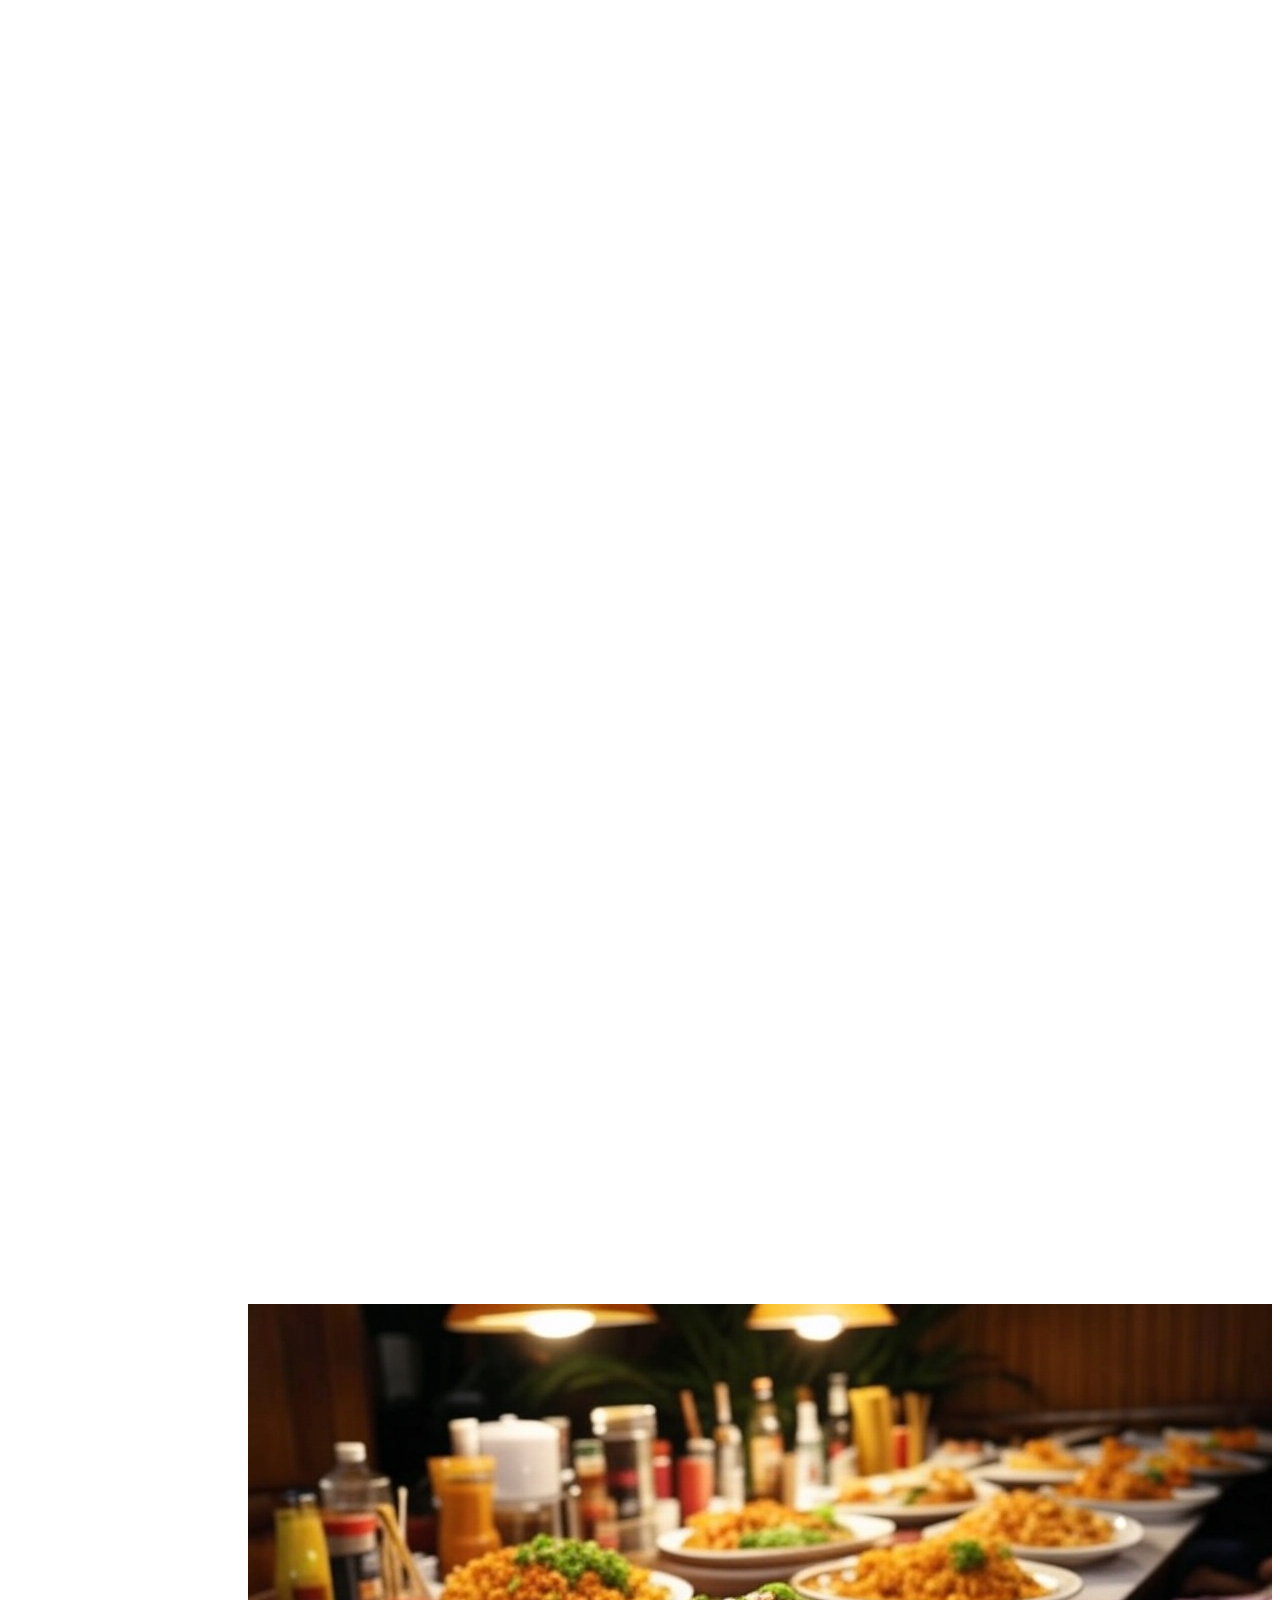
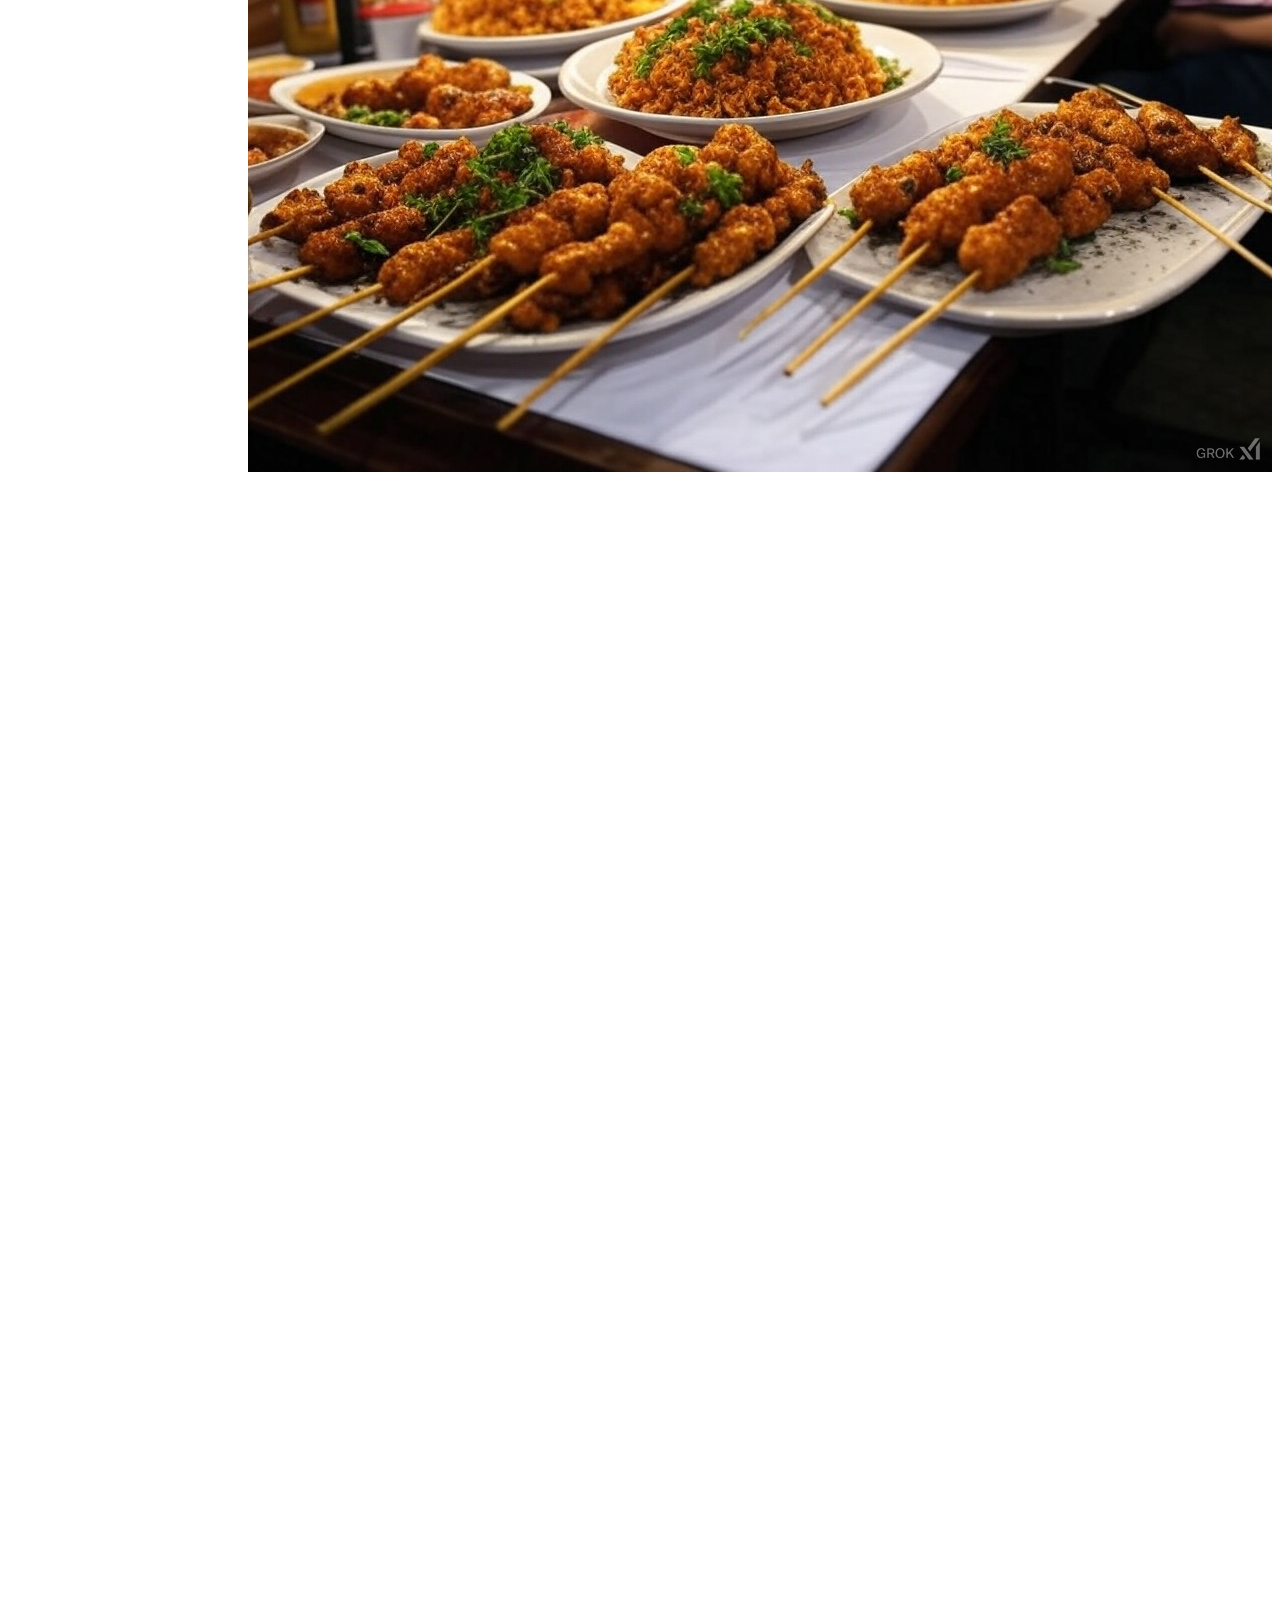
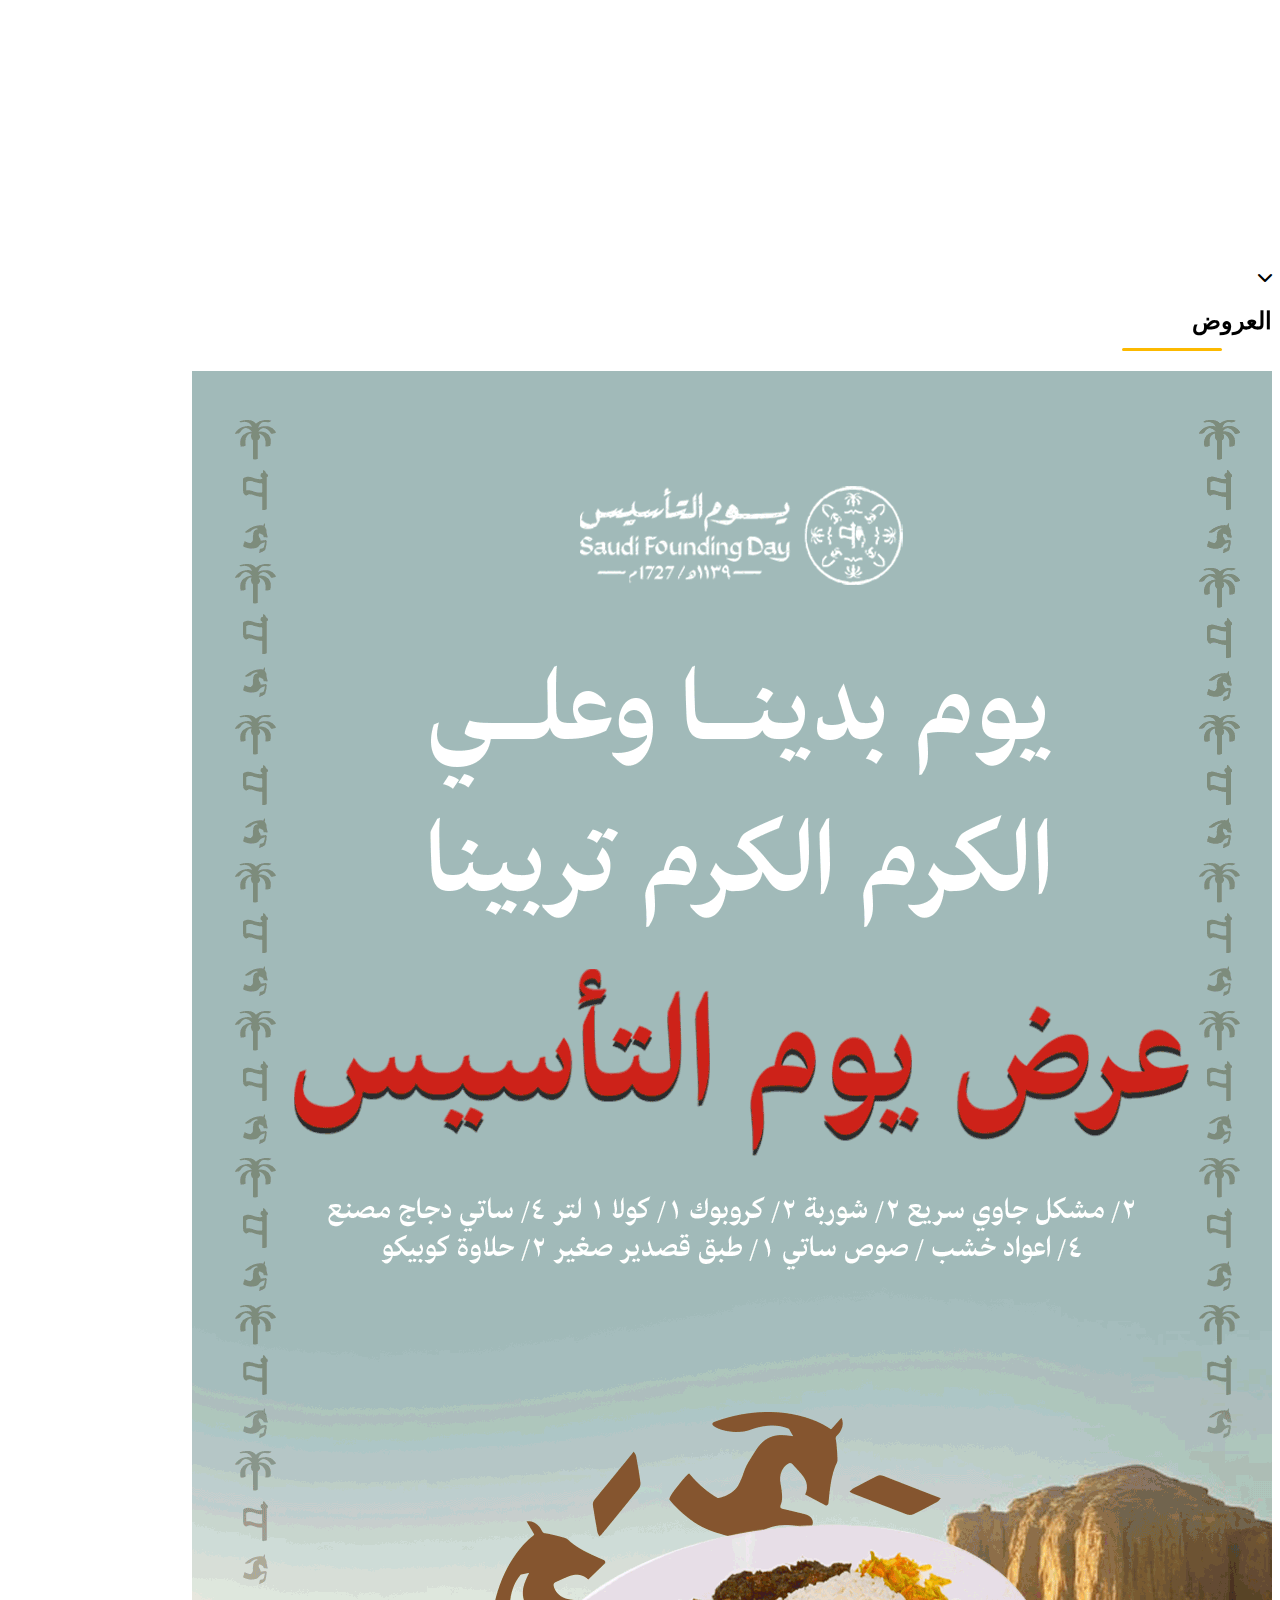
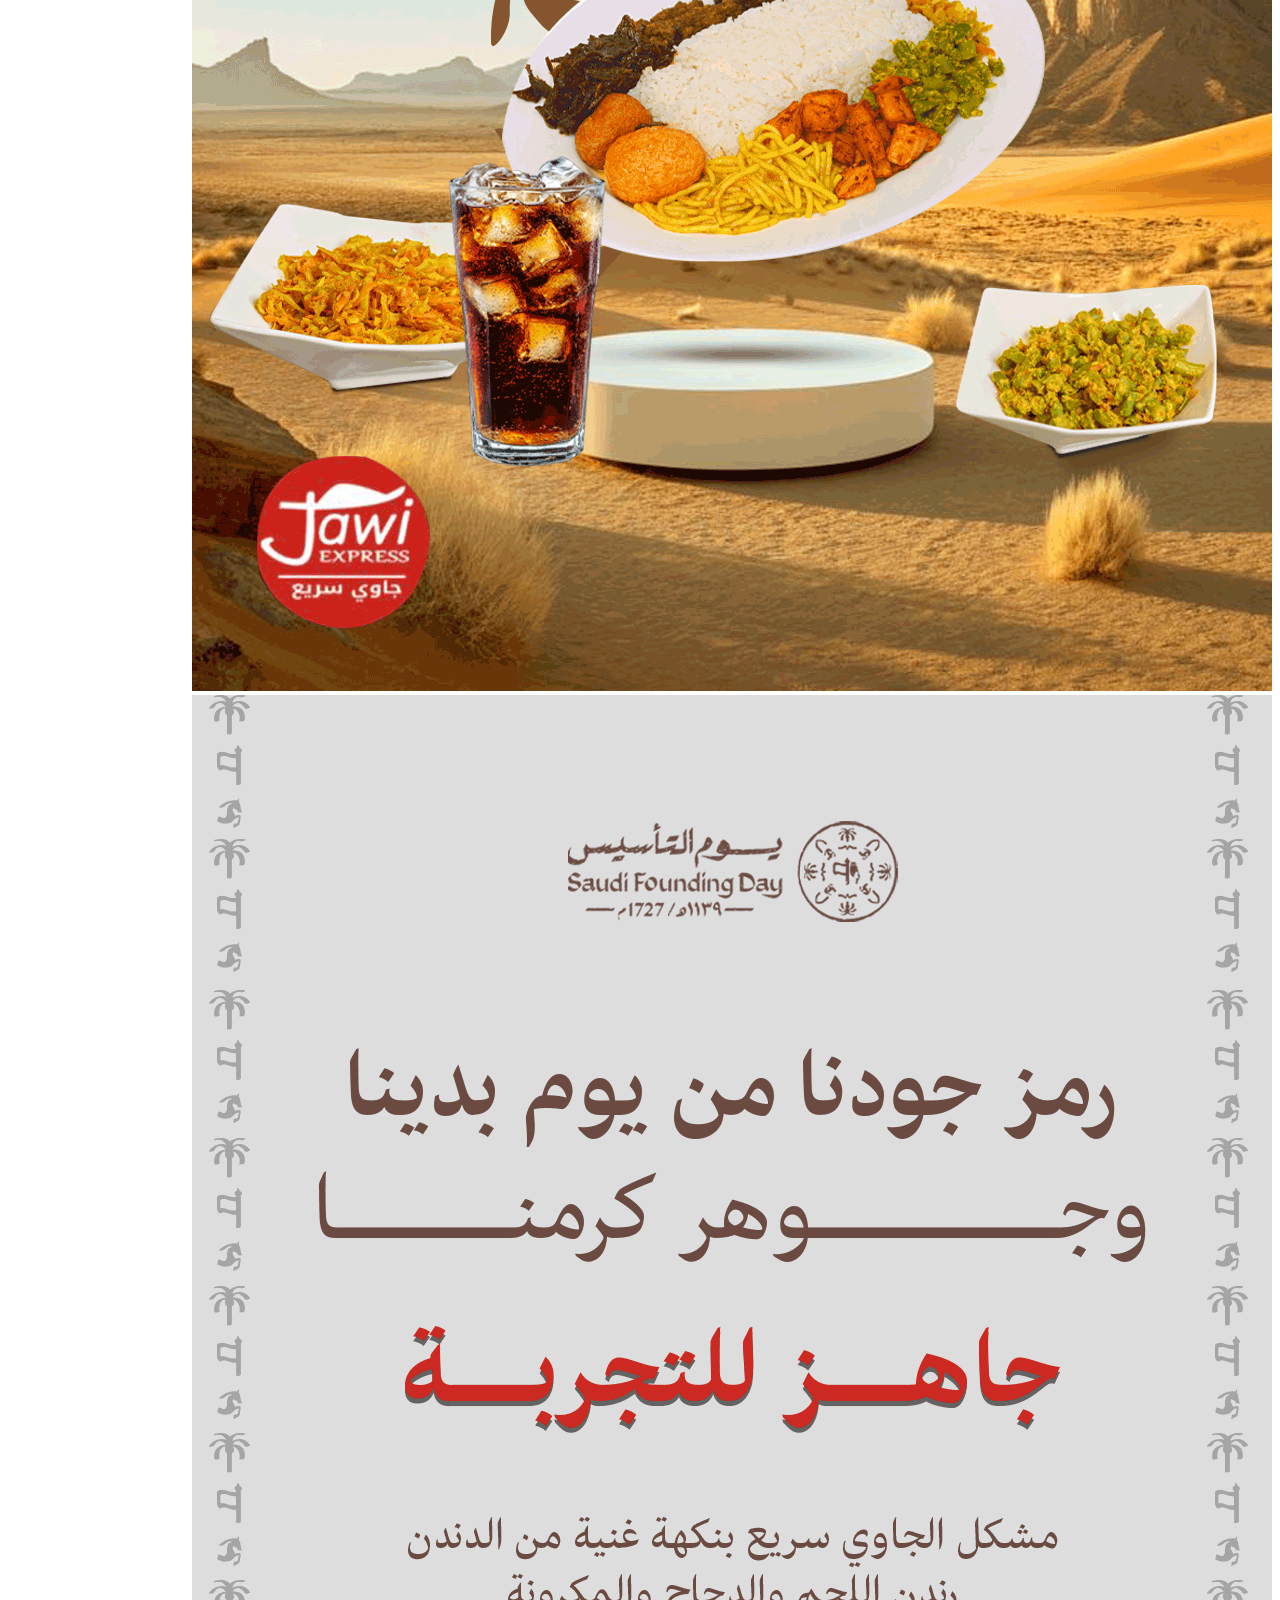
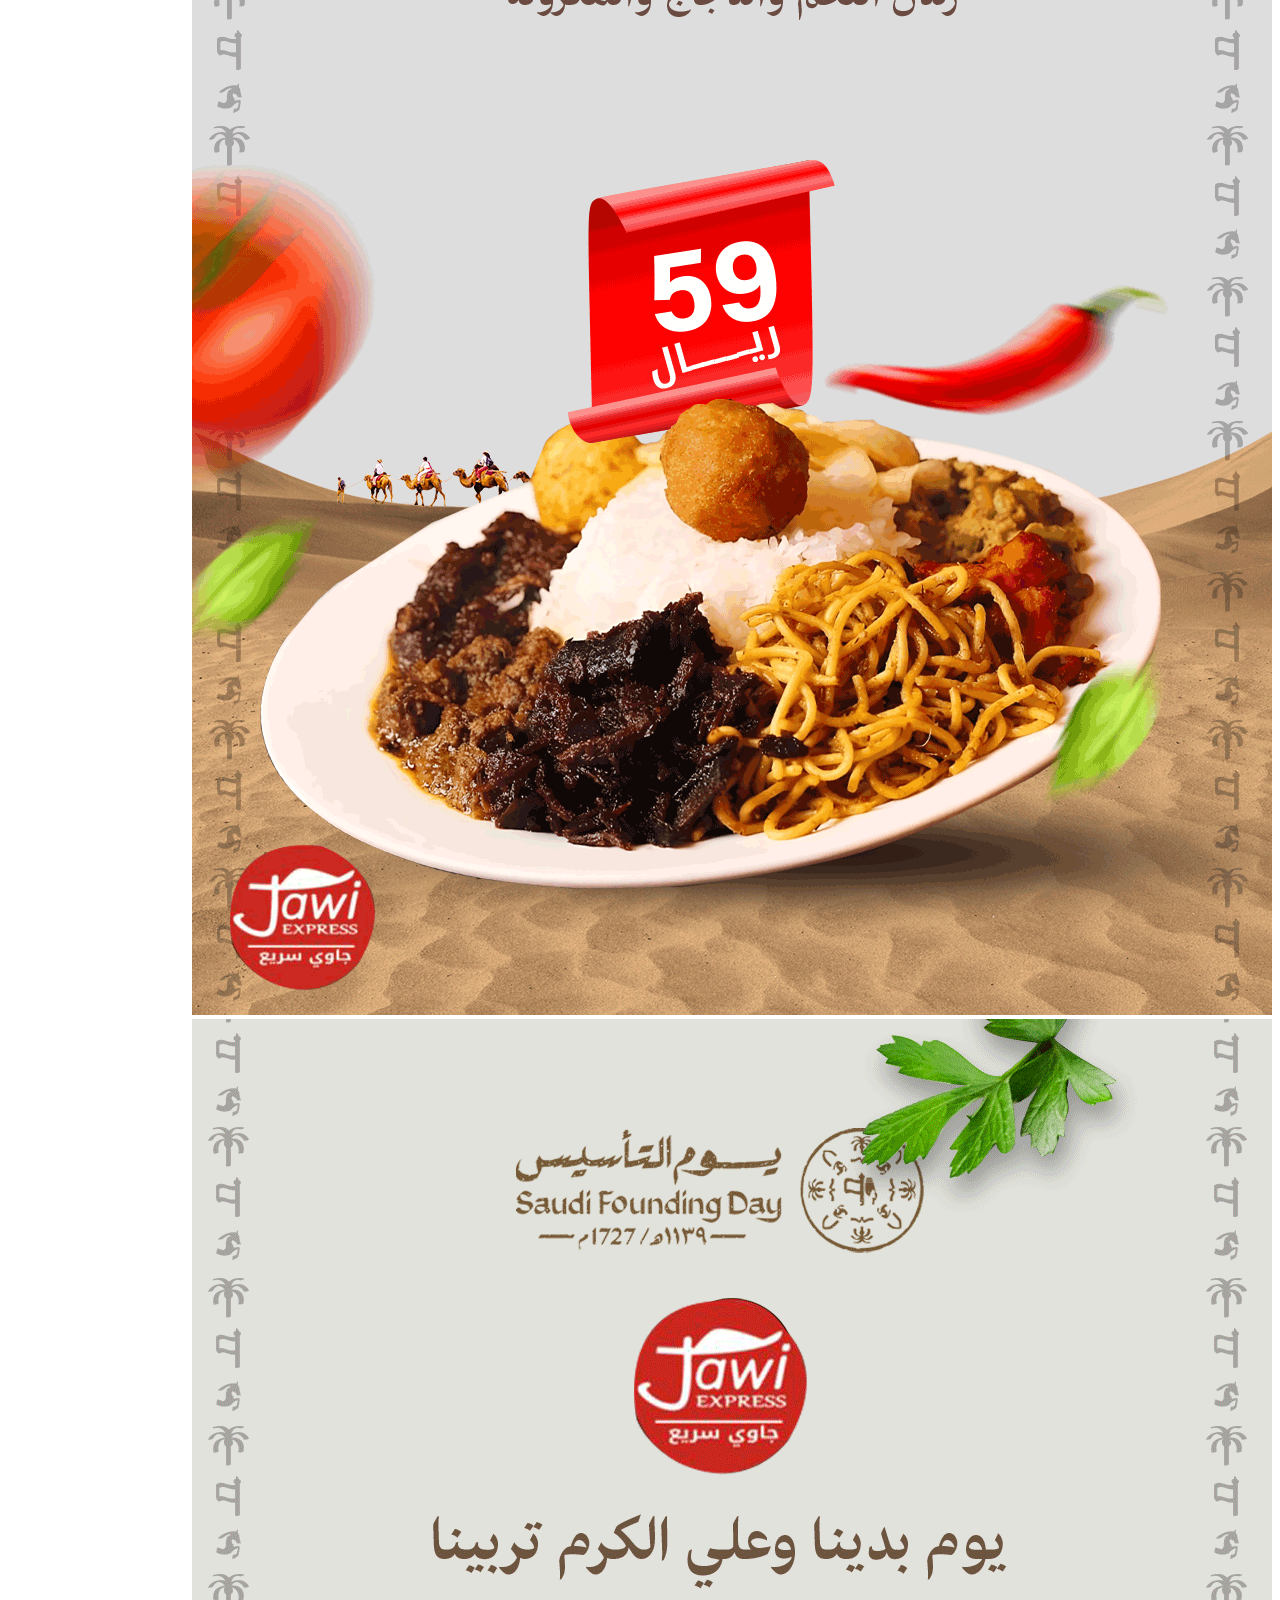
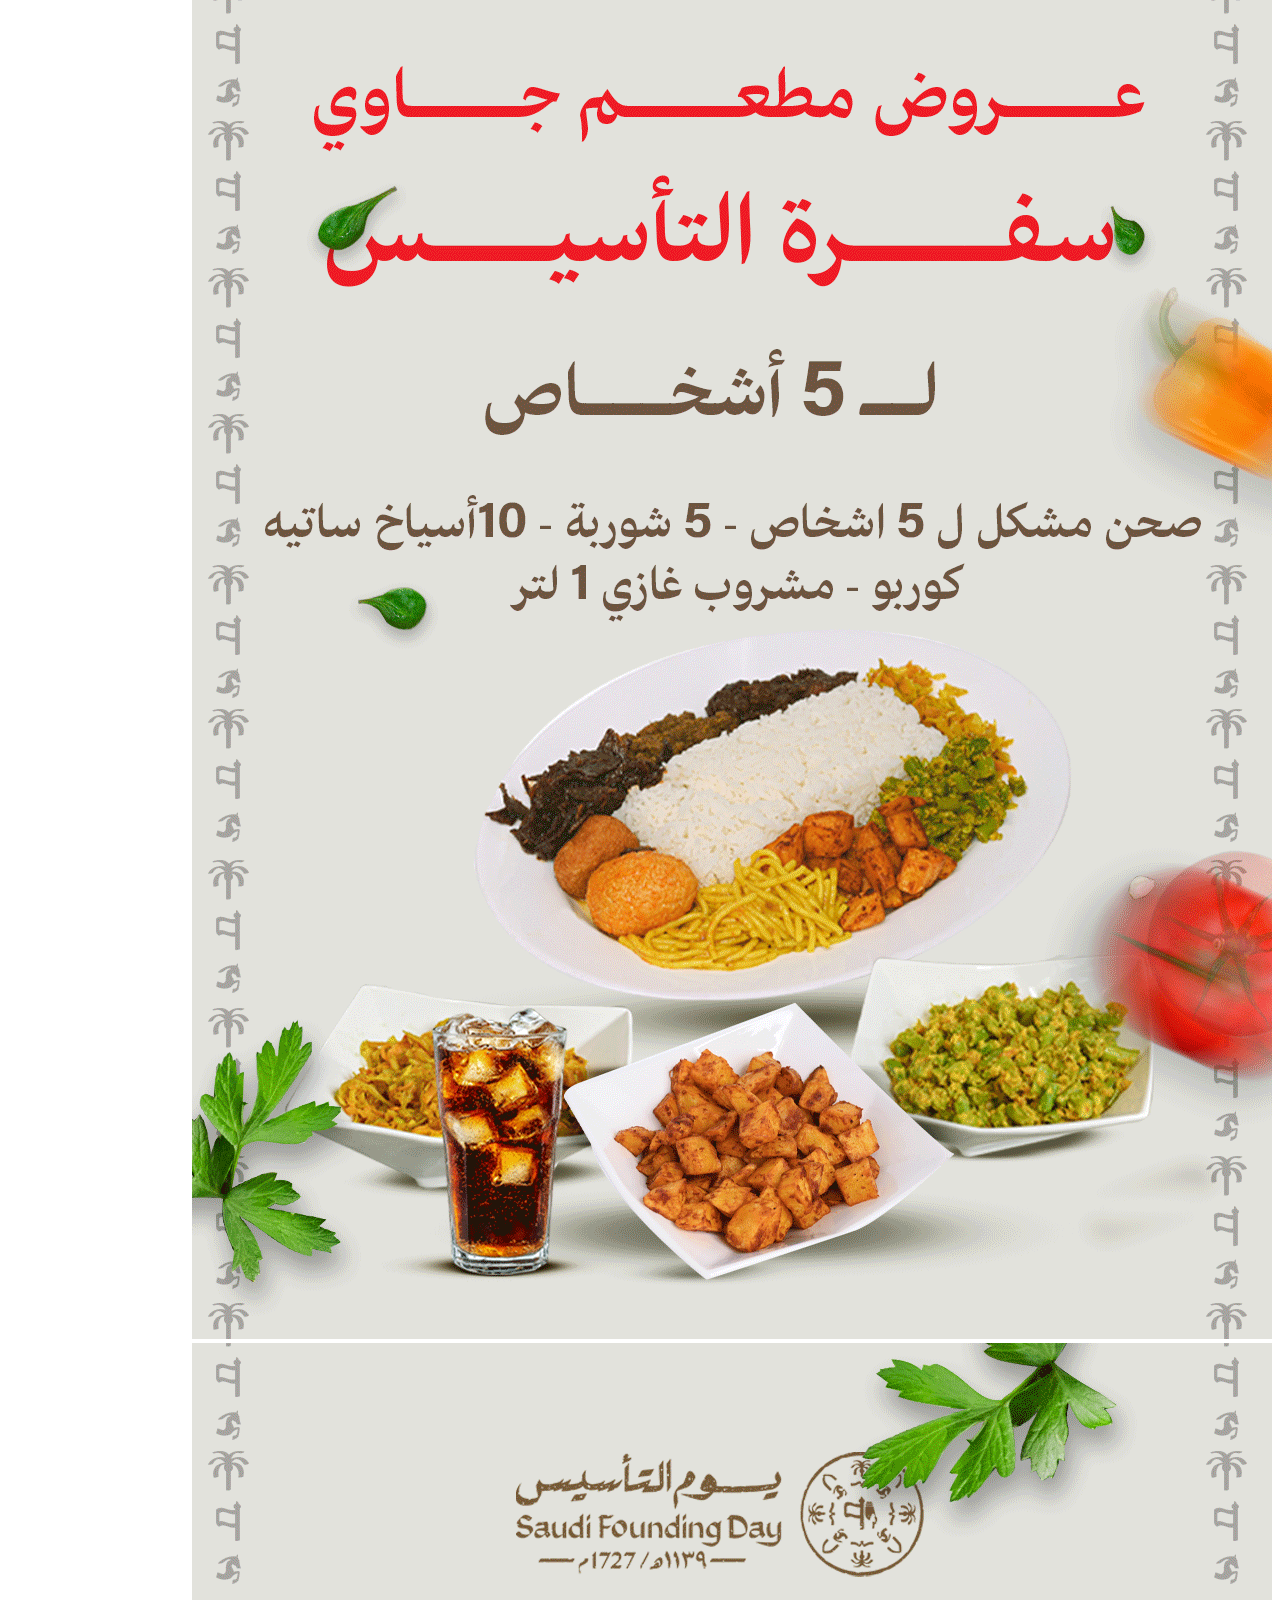
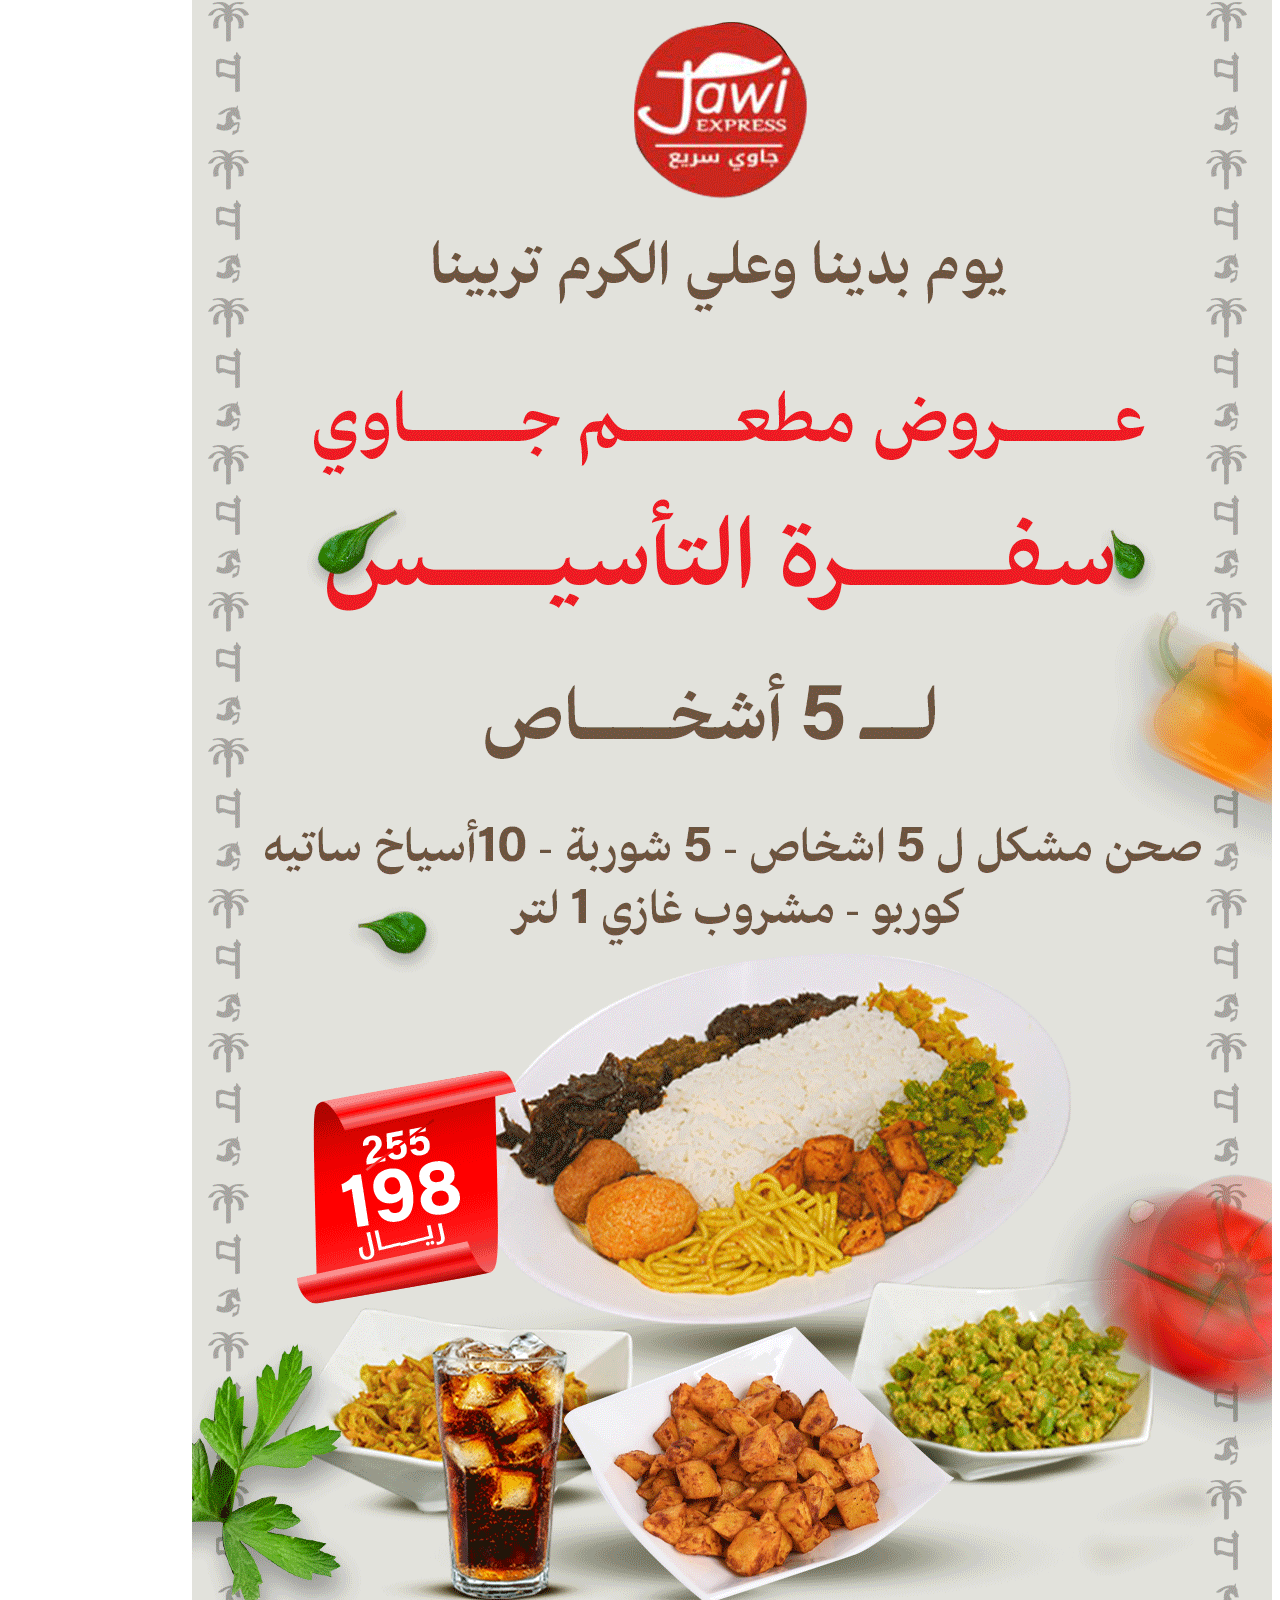
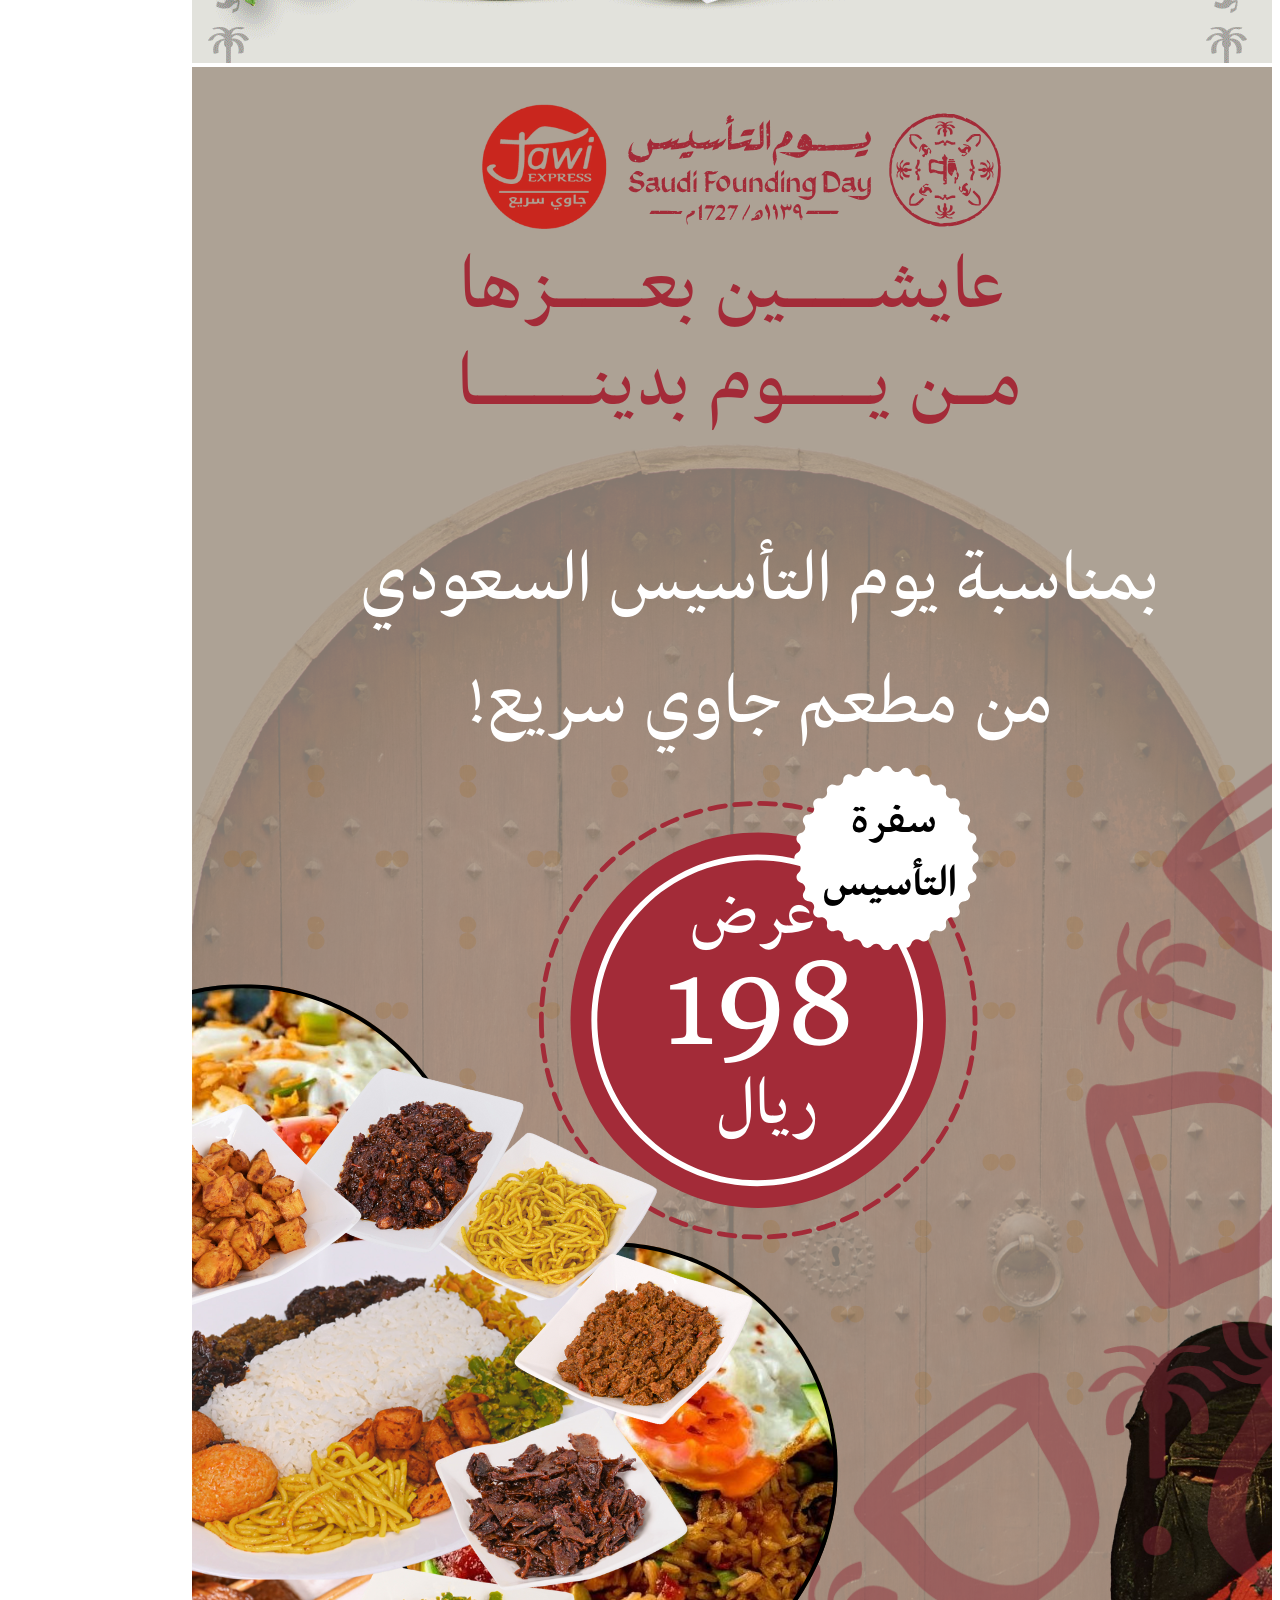
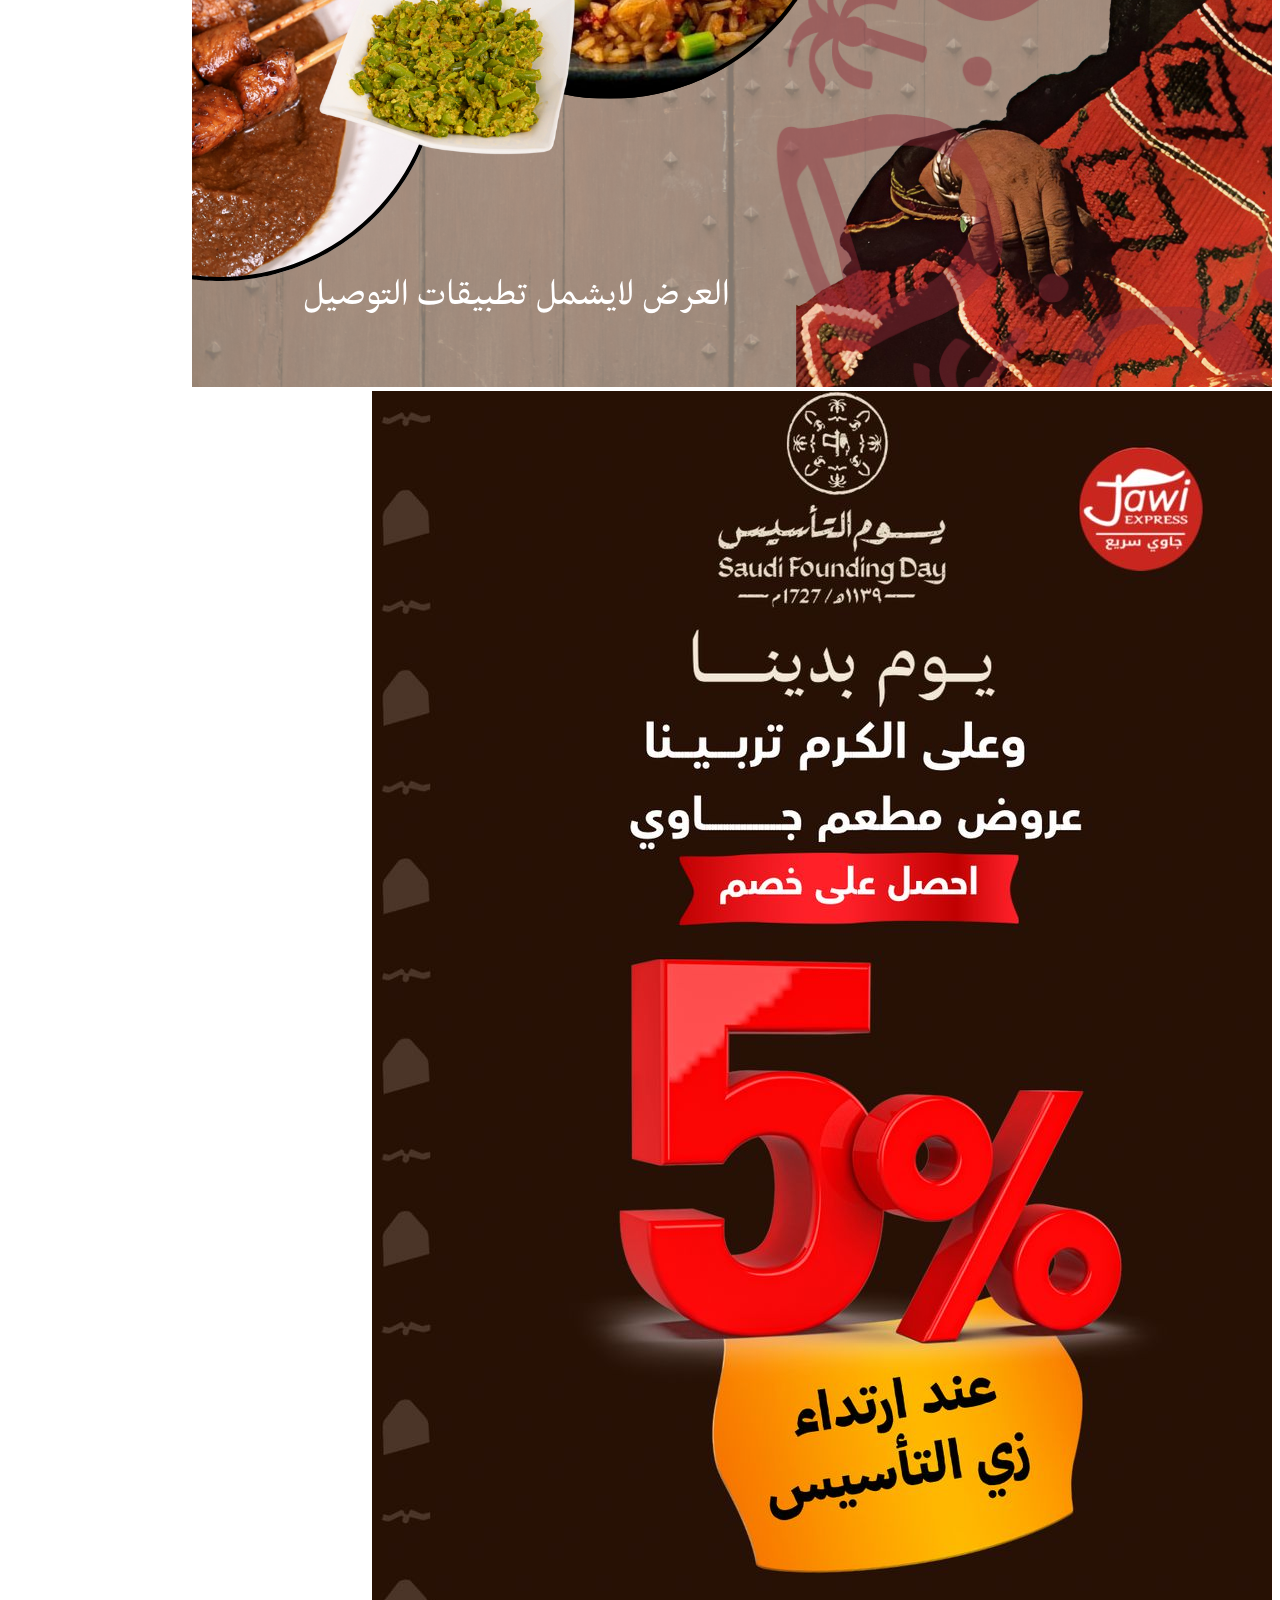
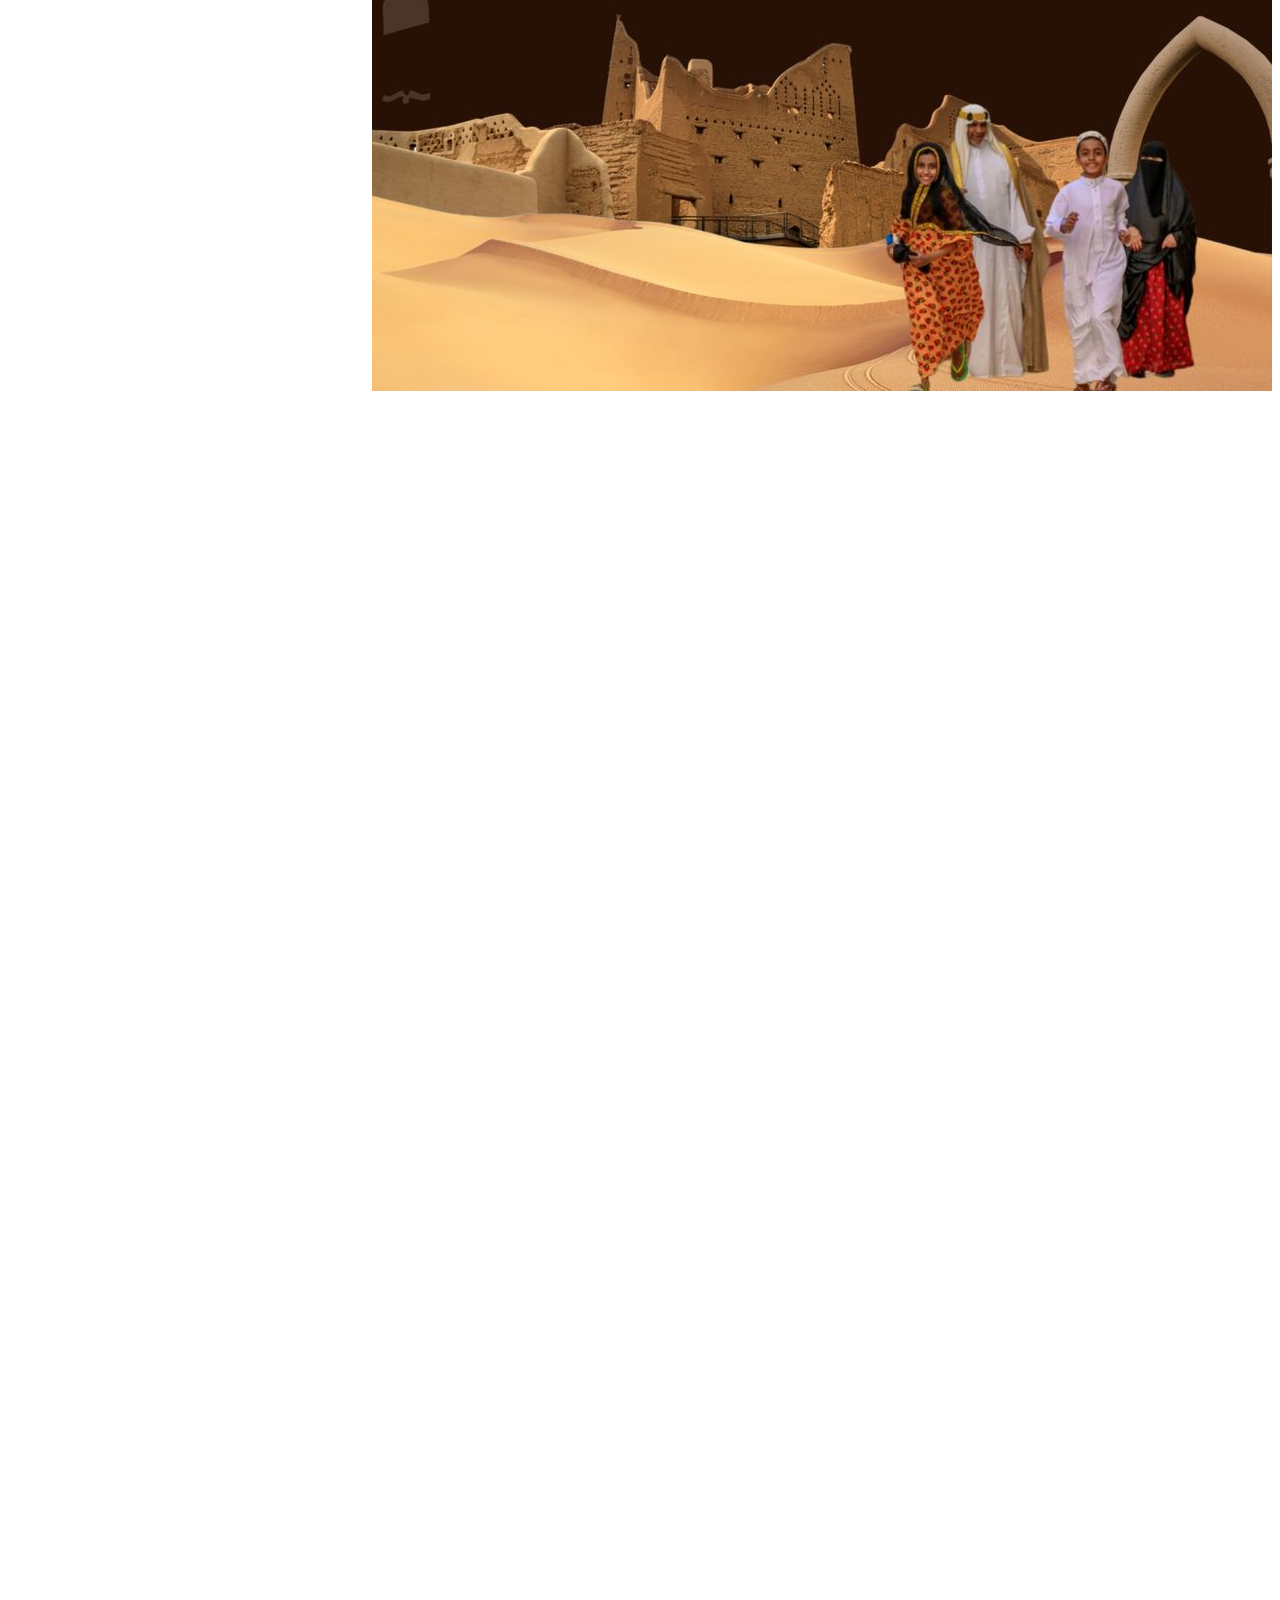
==== commit c87cc092: "Add offers section with images and update menu data" ====
--- a/index.html
+++ b/index.html
@@ -3,9 +3,60 @@
 <head>
     <meta charset="UTF-8">
     <meta name="viewport" content="width=device-width, initial-scale=1.0">
-    <meta name="description" content="جاوي إكسبرس - تجربة طعام جاوي أصيل في قلب المدينة | Jawi Express - Authentic Indonesian Cuisine">
-    <meta name="keywords" content="جاوي إكسبرس, مطبخ جاوي, أكل جاوي, طعام حلال, Jawi Express, Indonesian Restaurant, Halal Food">
-    <title>جاوي إكسبرس - مطبخ جاوي أصيل | Jawi Express</title>
+    <meta name="description" content="استمتع بأشهى المأكولات الجاوية الأصيلة في جاوي إكسبرس. نقدم أطباقاً إندونيسية تقليدية حلال في أجواء عصرية. تعرف على قائمة طعامنا وفروعنا في ينبع والظهران | Authentic Indonesian Halal cuisine at Jawi Express. Experience traditional dishes in modern settings. Explore our menu and branches in Yanbu and Dhahran">
+    <meta name="keywords" content="جاوي إكسبرس, مطبخ جاوي, أكل جاوي, طعام حلال, مطعم إندونيسي, ينبع, الظهران, Jawi Express, Indonesian Restaurant, Halal Food, Yanbu, Dhahran">
+    <meta name="robots" content="index, follow">
+    <meta name="author" content="Jawi Express">
+    <link rel="canonical" href="https://jawi.express/" />
+    
+    <!-- Open Graph Meta Tags -->
+    <meta property="og:title" content="جاوي إكسبرس - مطبخ جاوي أصيل | Jawi Express - Authentic Indonesian Cuisine">
+    <meta property="og:description" content="استمتع بأشهى المأكولات الجاوية الأصيلة في جاوي إكسبرس. نقدم أطباقاً إندونيسية تقليدية حلال | Authentic Indonesian Halal cuisine at Jawi Express">
+    <meta property="og:image" content="https://jawi.express/images/restaurant-preview.jpg">
+    <meta property="og:url" content="https://jawi.express/">
+    <meta property="og:type" content="restaurant">
+    <meta property="og:locale" content="ar_SA">
+    <meta property="og:locale:alternate" content="en_US">
+    
+    <!-- Twitter Card Meta Tags -->
+    <meta name="twitter:card" content="summary_large_image">
+    <meta name="twitter:title" content="جاوي إكسبرس - مطبخ جاوي أصيل | Jawi Express">
+    <meta name="twitter:description" content="استمتع بأشهى المأكولات الجاوية الأصيلة في جاوي إكسبرس | Authentic Indonesian Halal cuisine">
+    <meta name="twitter:image" content="https://jawi.express/images/restaurant-preview.jpg">
+    
+    <!-- Language Alternates -->
+    <link rel="alternate" hreflang="ar" href="https://jawi.express/" />
+    <link rel="alternate" hreflang="en" href="https://jawi.express/en/" />
+    
+     
+    <!-- Snap Pixel Code -->
+    <script type='text/javascript'>
+        (function(e,t,n){if(e.snaptr)return;var a=e.snaptr=function()
+        {a.handleRequest?a.handleRequest.apply(a,arguments):a.queue.push(arguments)};
+        a.queue=[];var s='script';r=t.createElement(s);r.async=!0;
+        r.src=n;var u=t.getElementsByTagName(s)[0];
+        u.parentNode.insertBefore(r,u);})(window,document,
+        'https://sc-static.net/scevent.min.js');
+    
+        snaptr('init', '6475a1cb-98c2-42d2-9bf8-0e8d47d5ec10', {
+        'user_email': '__INSERT_USER_EMAIL__'
+        });
+    
+        snaptr('track', 'PAGE_VIEW');
+        </script>
+        <!-- End Snap Pixel Code -->    
+
+       <!-- Google tag (gtag.js) -->
+       <script async src="https://www.googletagmanager.com/gtag/js?id=G-65WVWFF5X8"></script>
+       <script>
+         window.dataLayer = window.dataLayer || [];
+         function gtag(){dataLayer.push(arguments);}
+         gtag('js', new Date());
+
+         gtag('config', 'G-65WVWFF5X8');
+       </script>
+
+    <title>جاوي إكسبرس - مطبخ جاوي أصيل | Jawi Express - Authentic Indonesian Restaurant</title>
     <link rel="stylesheet" href="styles.css">
     <link href="https://unpkg.com/aos@2.3.1/dist/aos.css" rel="stylesheet">
     <link href="https://fonts.googleapis.com/css2?family=Playfair+Display:wght@400;600;700&family=Cairo:wght@400;600;700&family=Tajawal:wght@400;500;700&display=swap" rel="stylesheet">
@@ -137,7 +188,7 @@
         <div class="container mx-auto px-4 py-4">
             <div class="flex items-center justify-between">
                 <div class="w-32" data-aos="fade-right">
-                    <img src="logo-new.svg" alt="شعار جاوي إكسبرس" class="h-12 logo-white">
+                    <img src="logo-new.svg" alt="شعار جاوي إكسبرس - مطعم للمأكولات الإندونيسية | Jawi Express Logo - Indonesian Restaurant" class="h-12 logo-white">
                 </div>
                 <div class="hidden md:flex items-center space-x-8 space-x-reverse">
                     <a href="#home" class="nav-link text-white hover:text-gold transition-colors" data-aos="fade-down" data-aos-delay="100">الرئيسية</a>
@@ -200,7 +251,7 @@
                     </div>
                     <div class="flex items-center">
                         <i class="fas fa-envelope ml-2"></i>
-                        <a href="mailto:info@jawiexpress.com" class="hover:text-gold transition-colors">info@jawiexpress.com</a>
+                        <a href="mailto:info@jawi.express" class="hover:text-gold transition-colors">info@jawi.express</a>
                     </div>
                 </div>
             </div>
@@ -226,11 +277,11 @@
     <!-- Hero Section -->
     <section id="home" class="relative h-screen flex items-center justify-center overflow-hidden">
         <div class="absolute inset-0">
-            <img src="hero-image.jpg" alt="جاوي إكسبرس" class="w-full h-full object-cover">
+            <img src="hero-image.jpg" alt="جاوي إكسبرس - مطعم للمأكولات الإندونيسية | Jawi Express - Indonesian Restaurant" class="w-full h-full object-cover">
             <div class="hero-overlay absolute inset-0"></div>
         </div>
         <div class="relative container mx-auto px-4 text-center text-white" data-aos="fade-up">
-            <img src="logo-new.svg" alt="شعار جاوي إكسبرس" class="mx-auto h-32 mb-8">
+            <img src="logo-new.svg" alt="شعار جاوي إكسبرس - مطعم للمأكولات الإندونيسية | Jawi Express Logo - Indonesian Restaurant" class="mx-auto h-32 mb-8">
             <h1 class="text-4xl md:text-6xl font-bold mb-6">جاوي إكسبرس | Jawi Express</h1>
             <p class="text-xl md:text-2xl mb-8">تجربة أكل جاوي أصيل | Authentic Indonesian Cuisine</p>
             <a href="#featured" class="btn-primary inline-block">اكتشف قائمتنا</a>
@@ -246,8 +297,25 @@
             <h2 class="text-3xl md:text-4xl font-bold text-center mb-16 relative section-header">
                العروض
             </h2>
-            <div class="grid md:grid-cols-2 gap-8">
-                <!-- Featured dishes content will be updated later -->
+            <div class="grid md:grid-cols-3 gap-8">
+                <div class="relative group overflow-hidden rounded-lg shadow-lg hover:shadow-xl transition-all duration-300">
+                    <img src="Offers/price-1.gif" alt="Special Offer 1" class="w-full h-auto object-cover transform group-hover:scale-105 transition-transform duration-300">
+                </div>
+                <div class="relative group overflow-hidden rounded-lg shadow-lg hover:shadow-xl transition-all duration-300">
+                    <img src="Offers/price-2.gif" alt="Special Offer 2" class="w-full h-auto object-cover transform group-hover:scale-105 transition-transform duration-300">
+                </div>
+                <div class="relative group overflow-hidden rounded-lg shadow-lg hover:shadow-xl transition-all duration-300">
+                    <img src="Offers/بسعر-2.gif" alt="Special Offer 3" class="w-full h-auto object-cover transform group-hover:scale-105 transition-transform duration-300">
+                </div>
+                <div class="relative group overflow-hidden rounded-lg shadow-lg hover:shadow-xl transition-all duration-300">
+                    <img src="Offers/بسعر-22.gif" alt="Special Offer 4" class="w-full h-auto object-cover transform group-hover:scale-105 transition-transform duration-300">
+                </div>
+                <div class="relative group overflow-hidden rounded-lg shadow-lg hover:shadow-xl transition-all duration-300">
+                    <img src="Offers/١٩٨ .png" alt="Special Offer 5" class="w-full h-auto object-cover transform group-hover:scale-105 transition-transform duration-300">
+                </div>
+                <div class="relative group overflow-hidden rounded-lg shadow-lg hover:shadow-xl transition-all duration-300">
+                    <img src="Offers/PHOTO-2025-02-21-22-25-58.jpg" alt="Special Offer 6" class="w-full h-auto object-cover transform group-hover:scale-105 transition-transform duration-300">
+                </div>
             </div>
         </div>
     </section>
@@ -464,6 +532,38 @@
     </div>
 </section>
 
+    <!-- JSON-LD Structured Data -->
+    <script type="application/ld+json">
+    {
+      "@context": "https://schema.org",
+      "@type": "Restaurant",
+      "name": "Jawi Express",
+      "alternateName": "جاوي إكسبرس",
+      "image": "https://jawi.express/images/restaurant-preview.jpg",
+      "description": "Authentic Indonesian Halal cuisine restaurant serving traditional dishes in modern settings",
+      "url": "https://jawi.express",
+      "servesCuisine": ["Indonesian", "Halal"],
+      "priceRange": "$$",
+      "address": [{
+        "@type": "PostalAddress",
+        "addressLocality": "Yanbu",
+        "addressRegion": "Madinah",
+        "addressCountry": "SA"
+      },
+      {
+        "@type": "PostalAddress",
+        "addressLocality": "Dhahran",
+        "addressRegion": "Eastern Province",
+        "addressCountry": "SA"
+      }],
+      "aggregateRating": {
+        "@type": "AggregateRating",
+        "ratingValue": "4.5",
+        "reviewCount": "100"
+      },
+      "openingHours": "Mo-Su 12:00-00:00"
+    }
+    </script>
 
     <!-- Footer -->
     <footer class="bg-gray-900 text-white py-16">
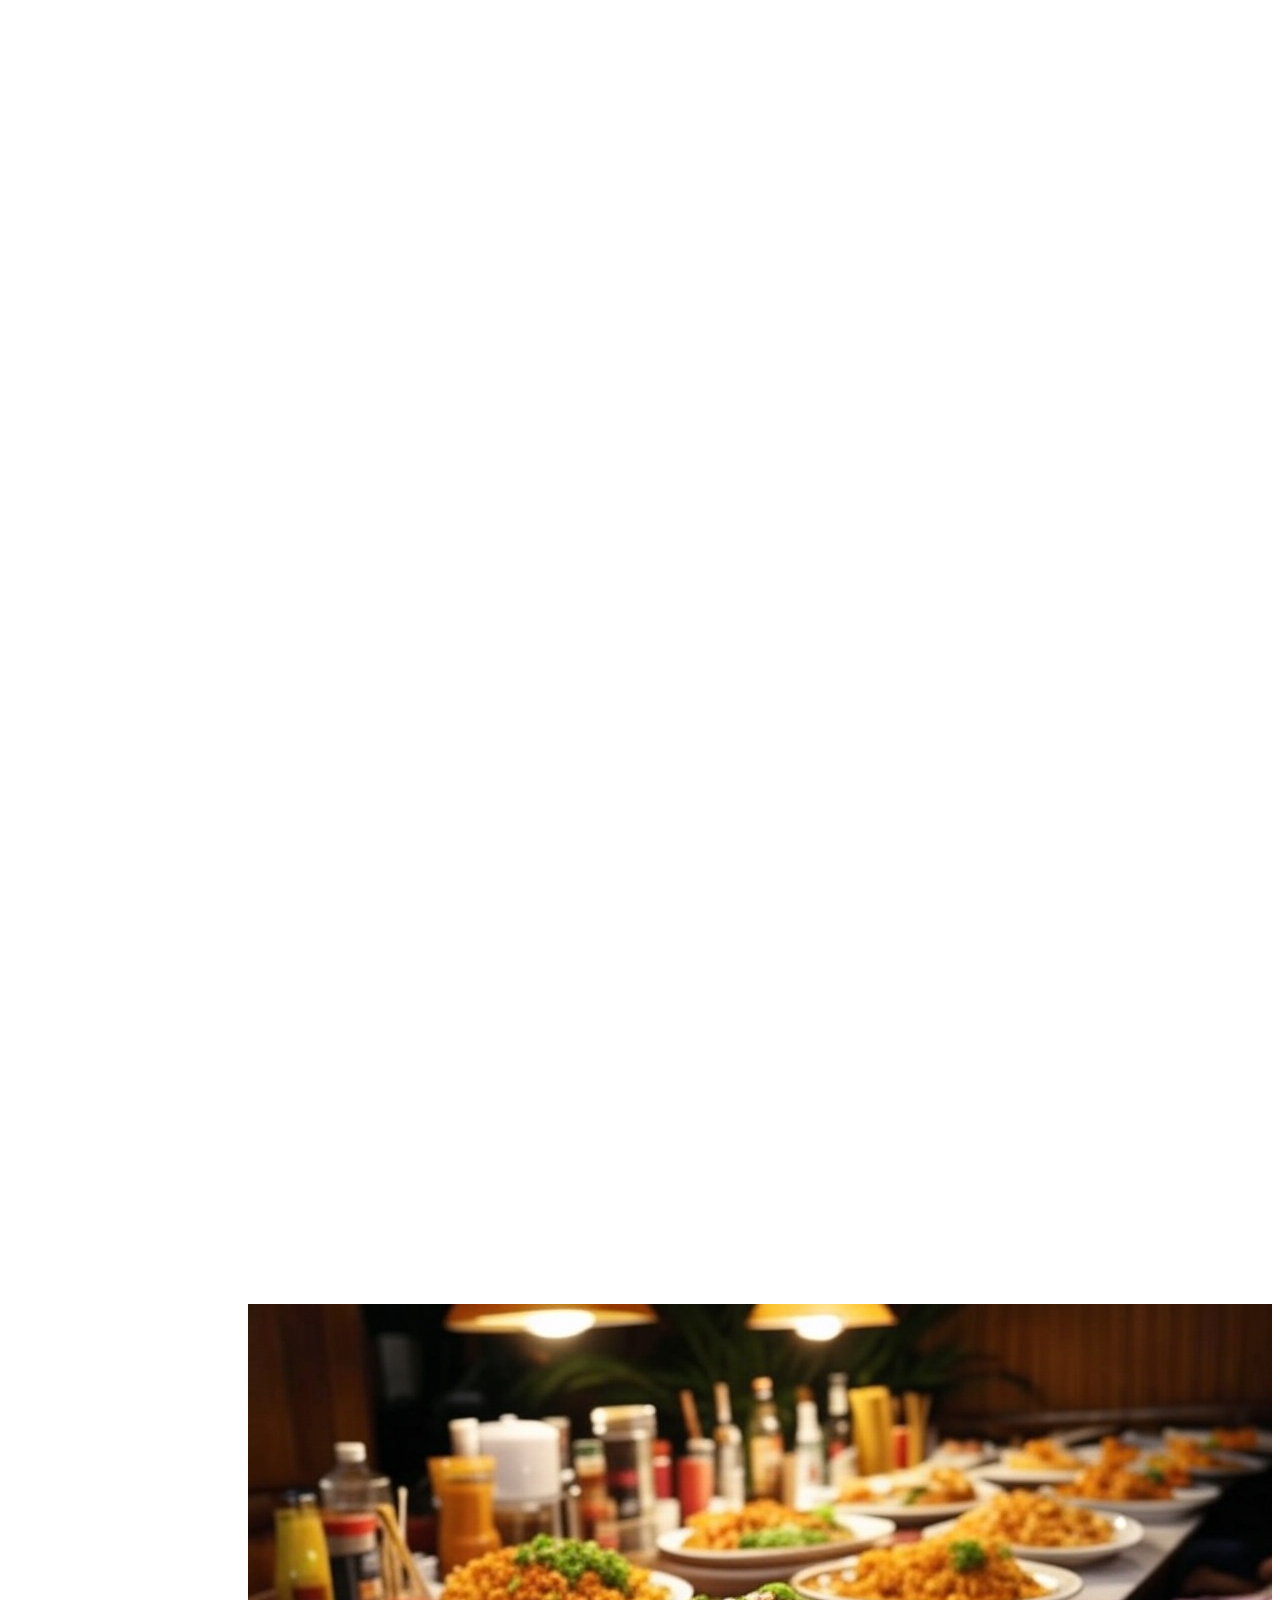
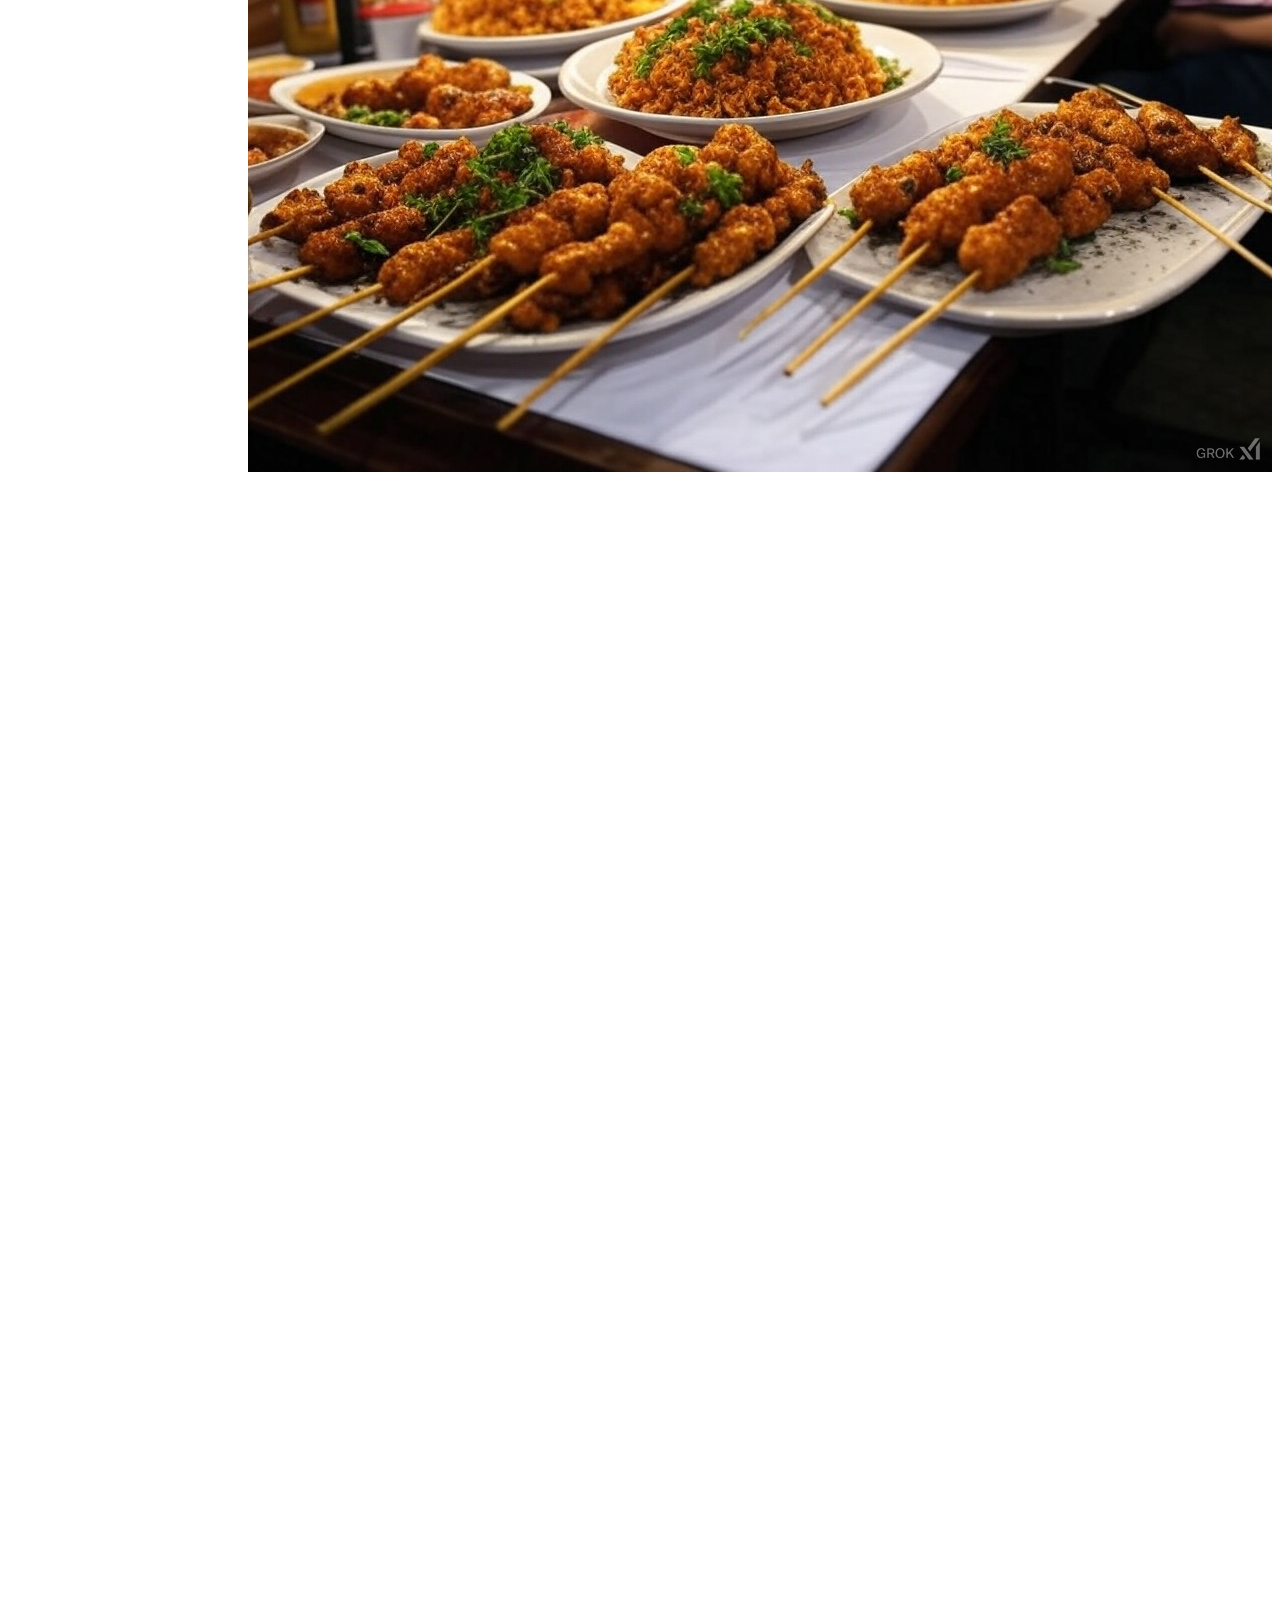
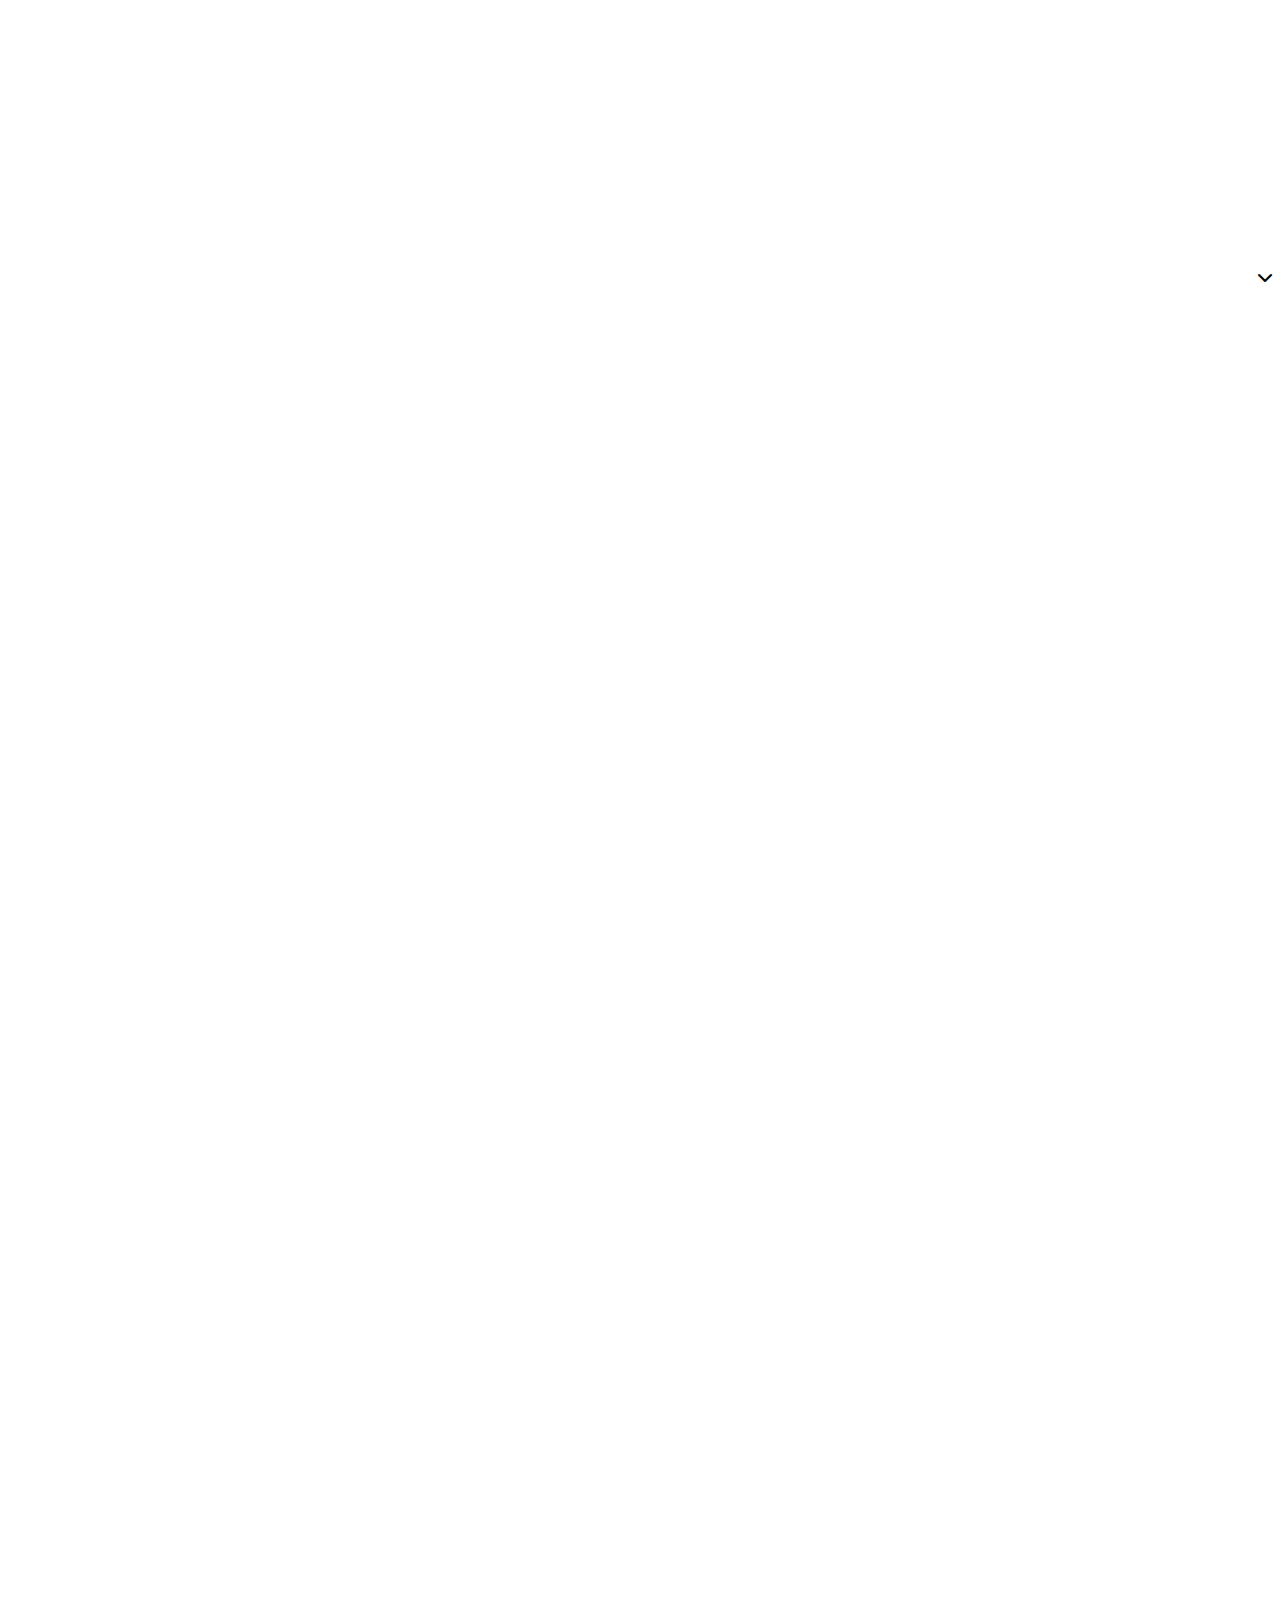
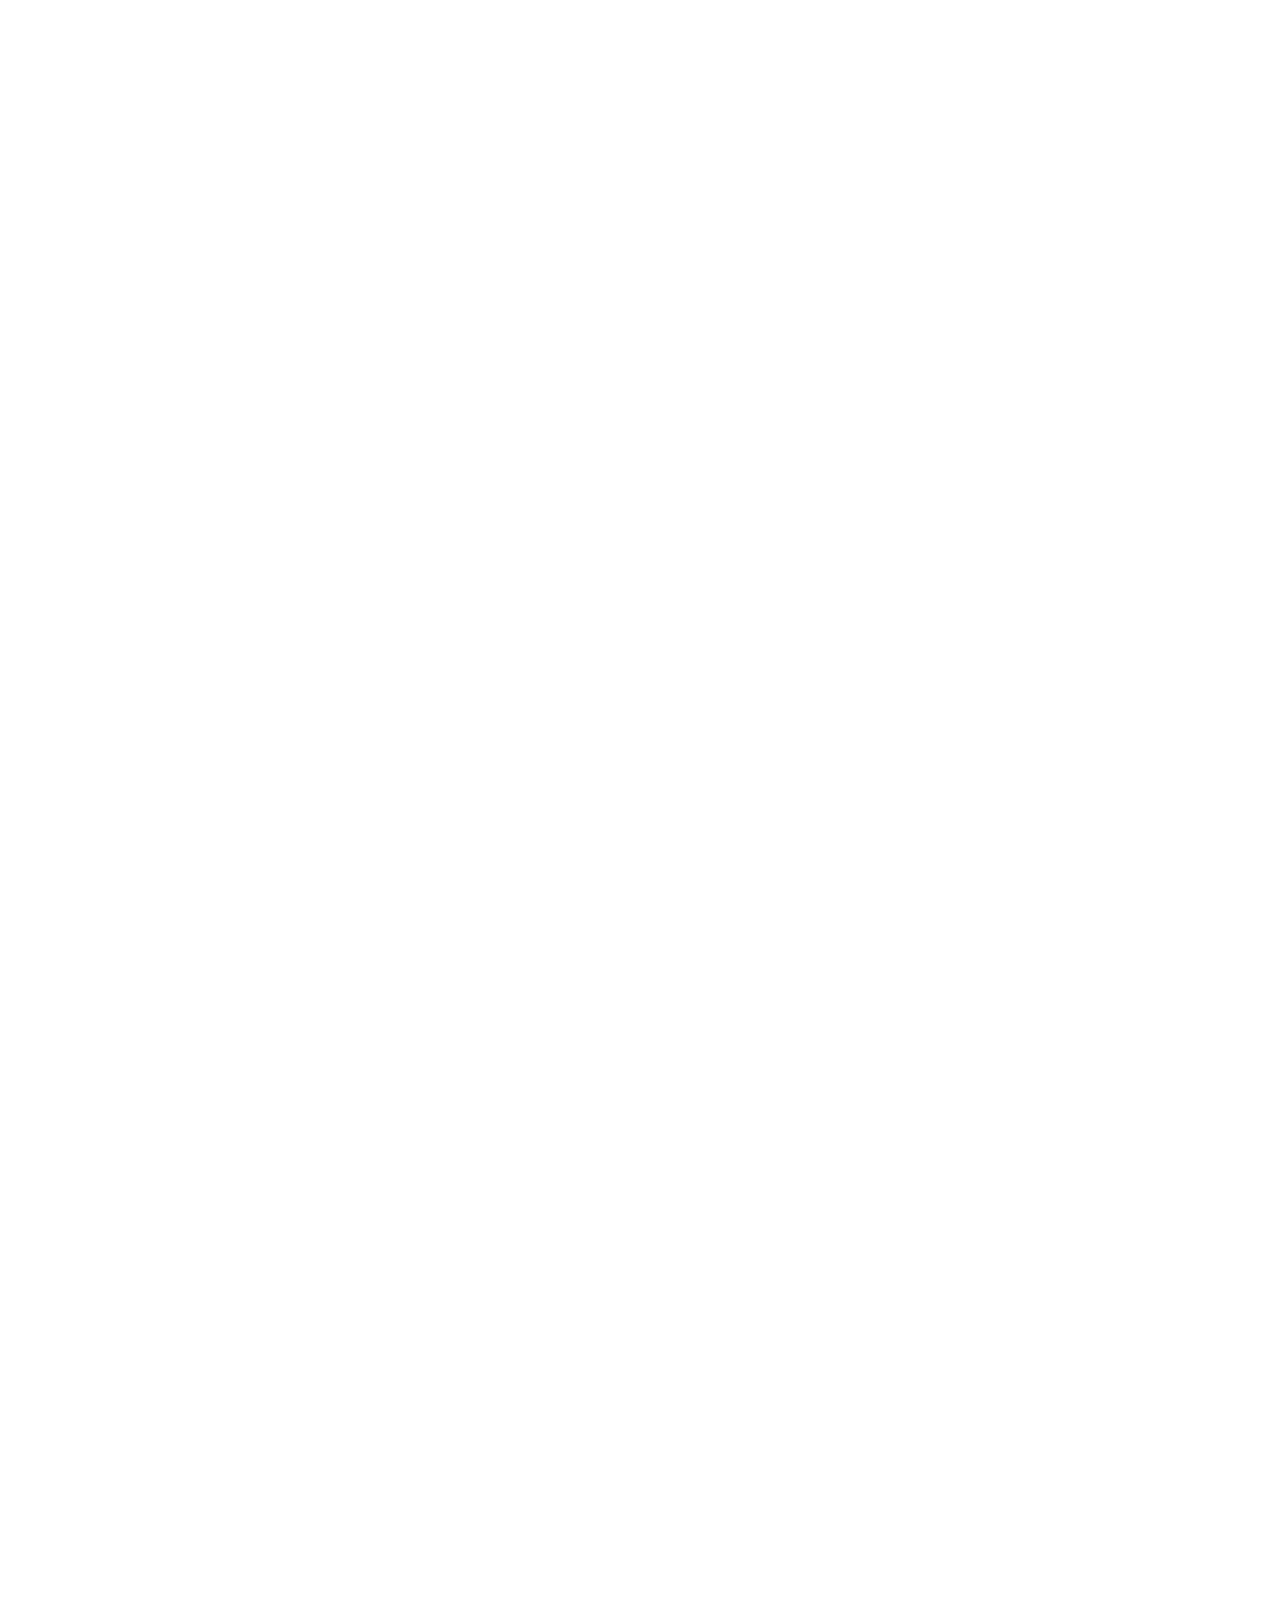
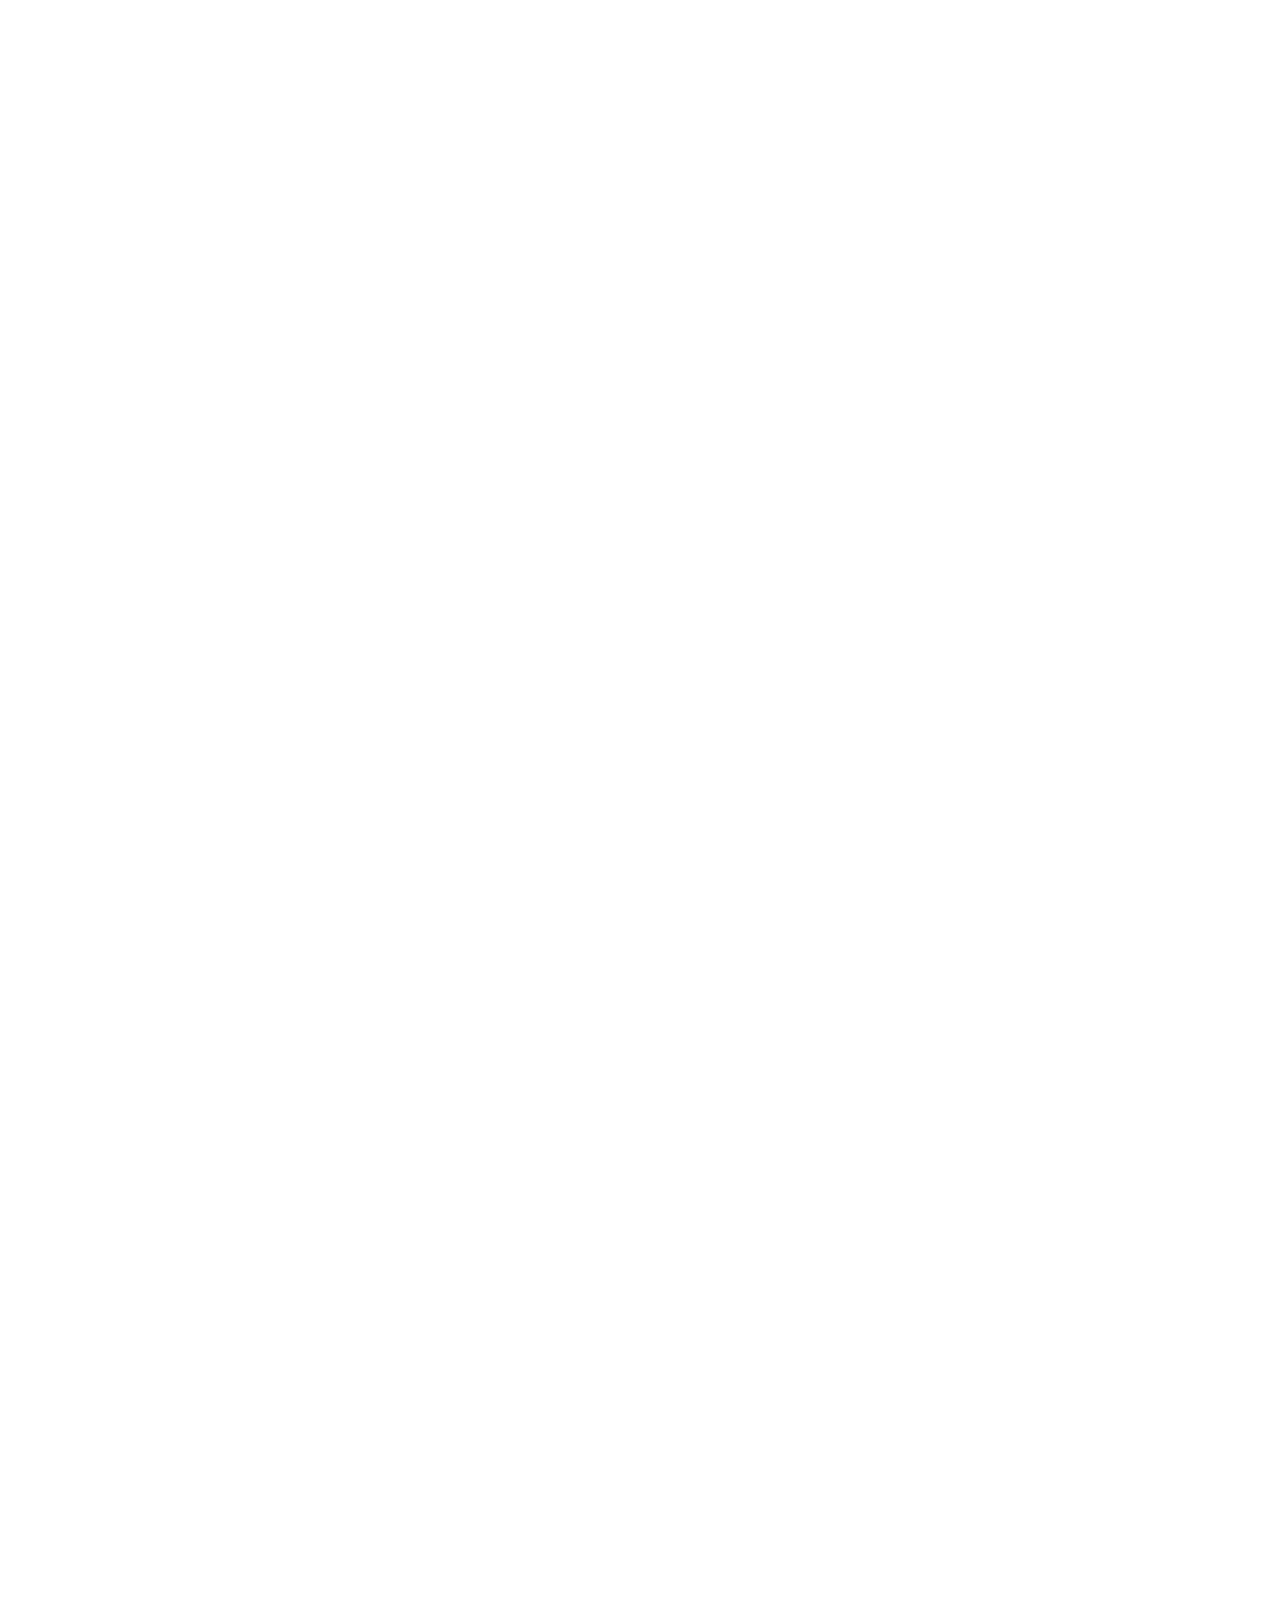
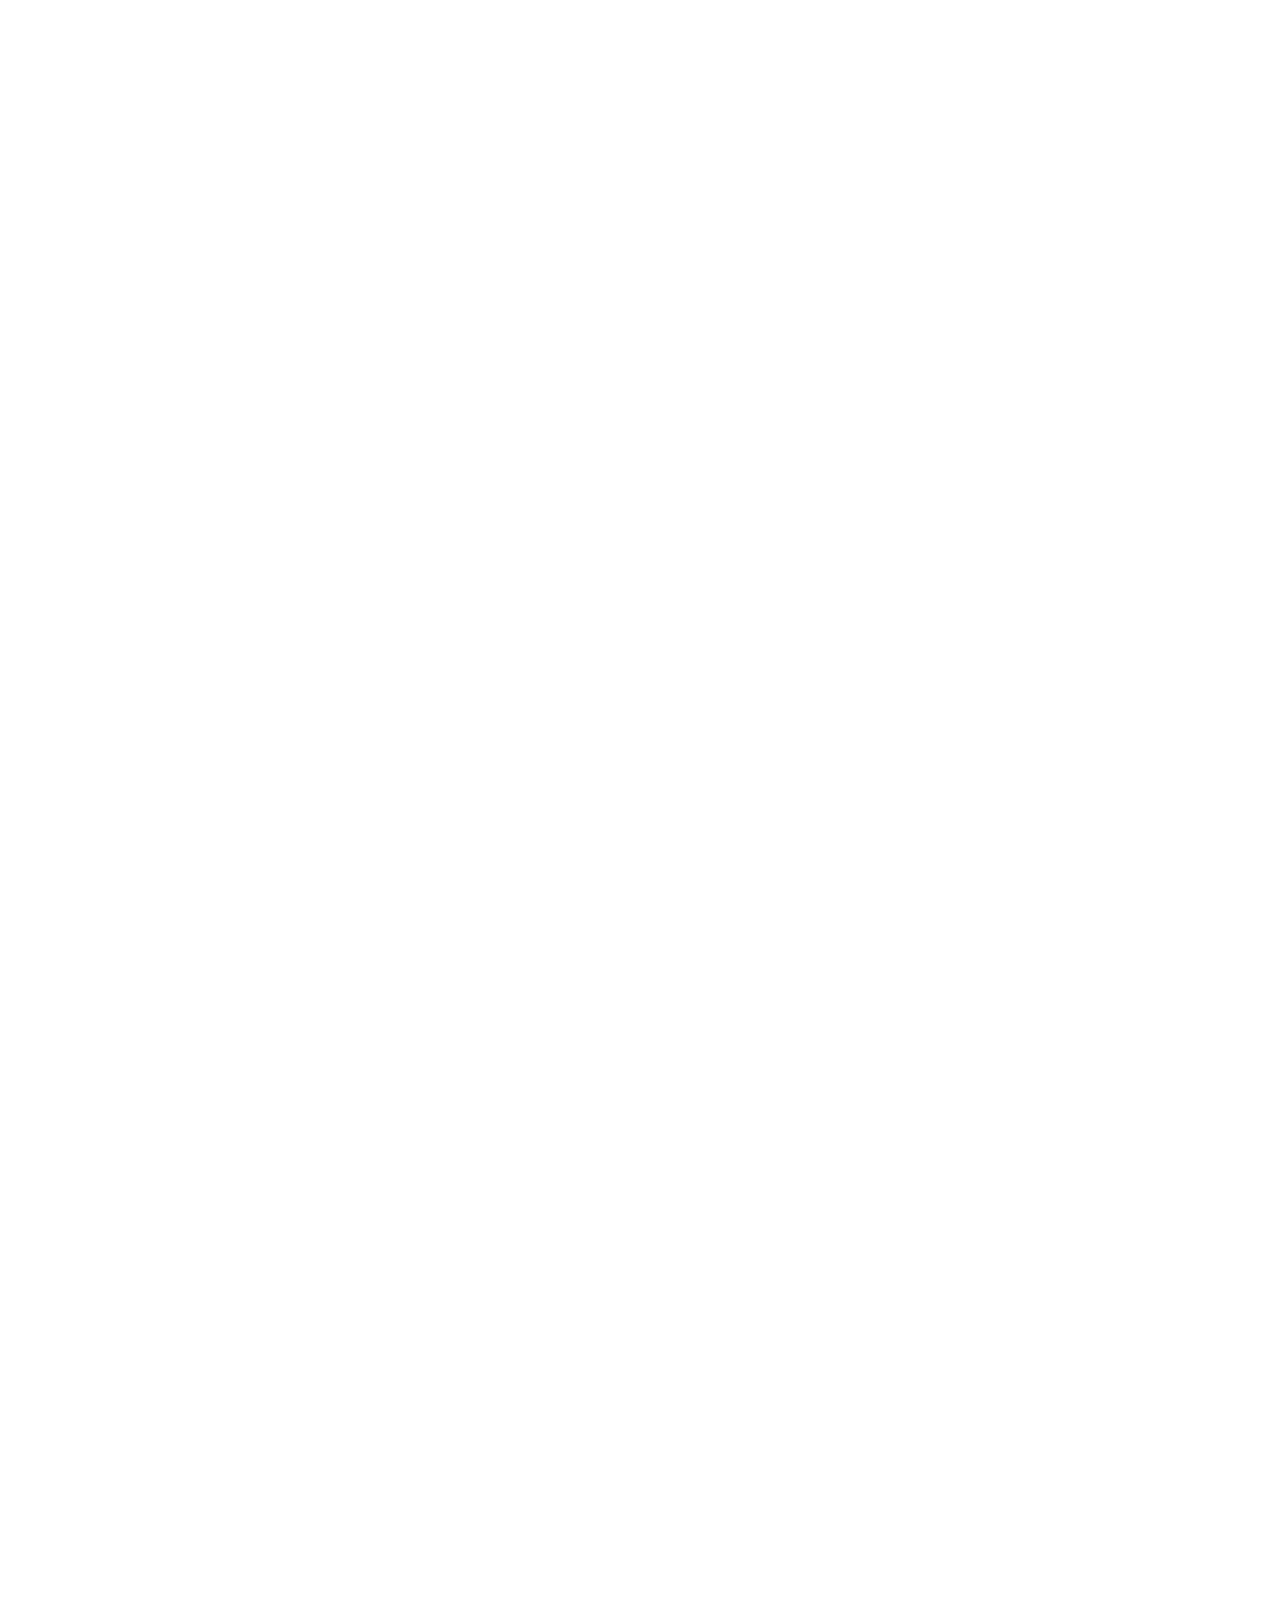
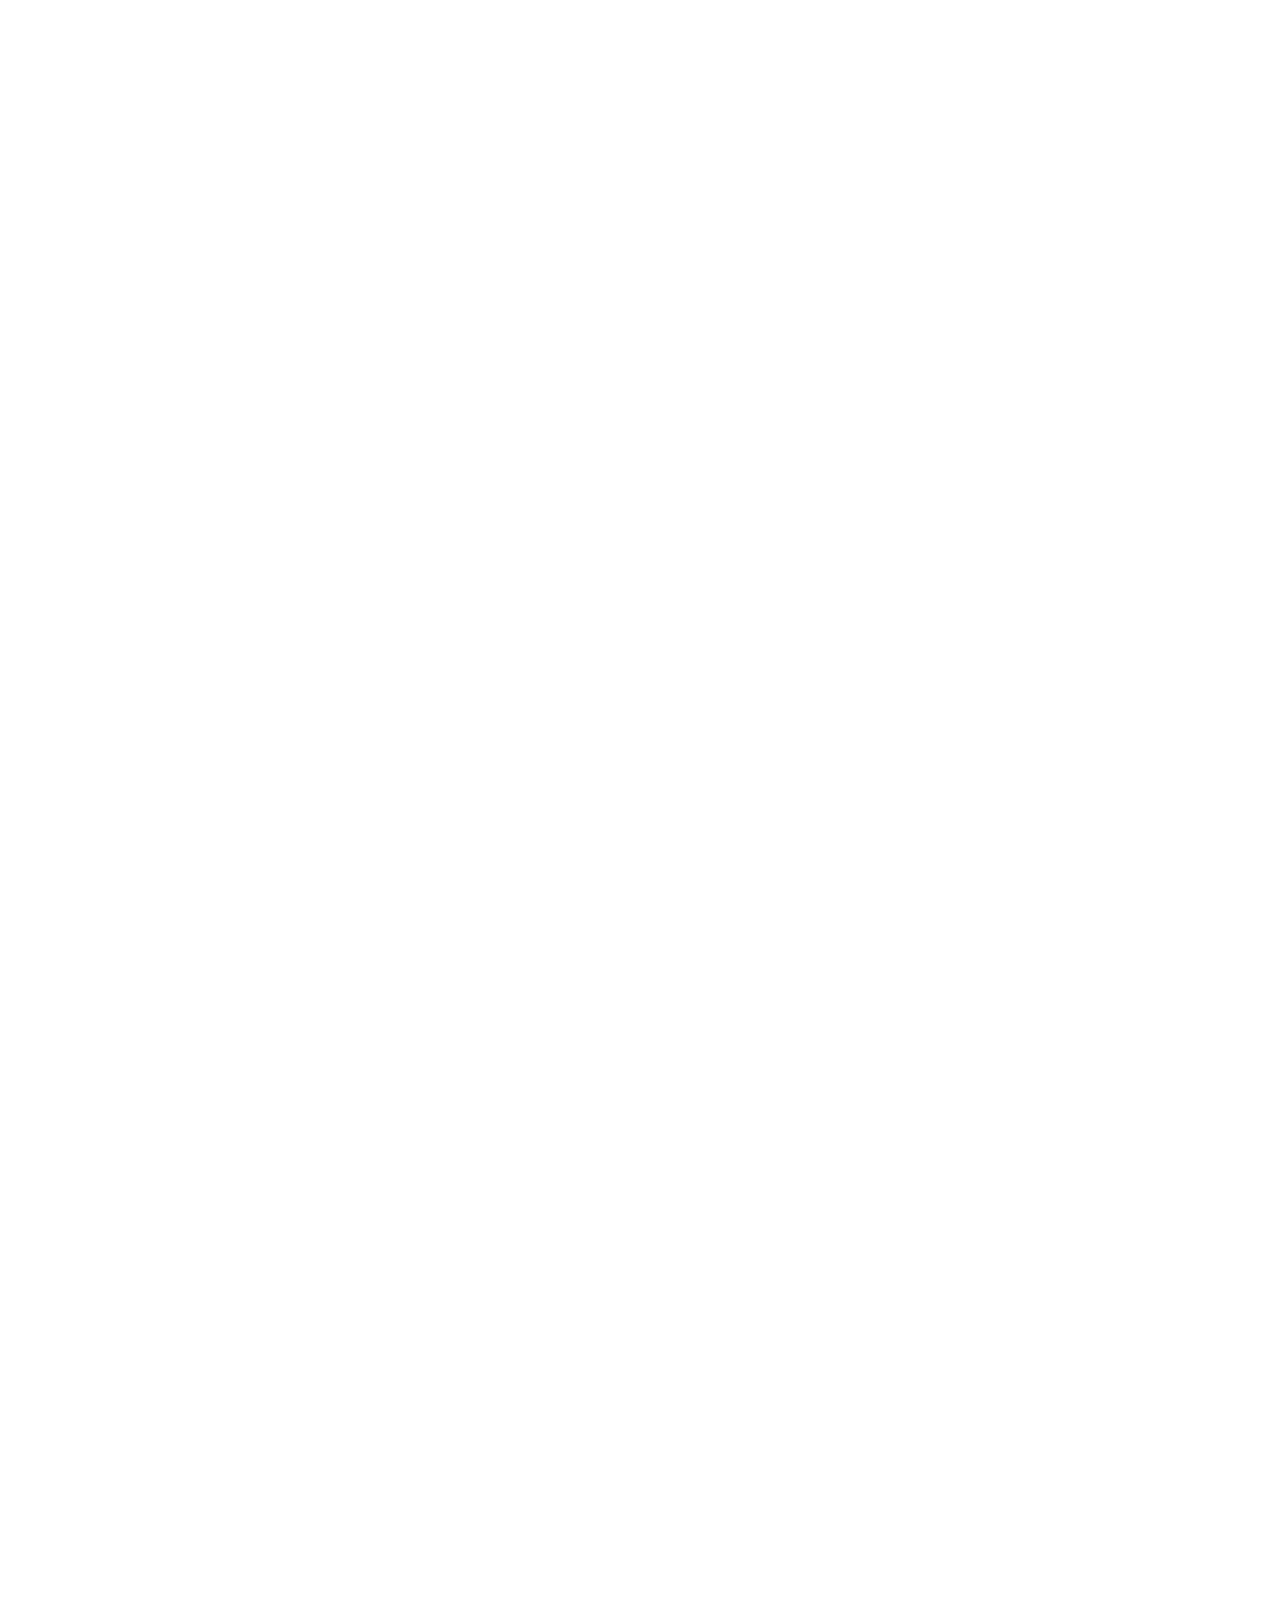
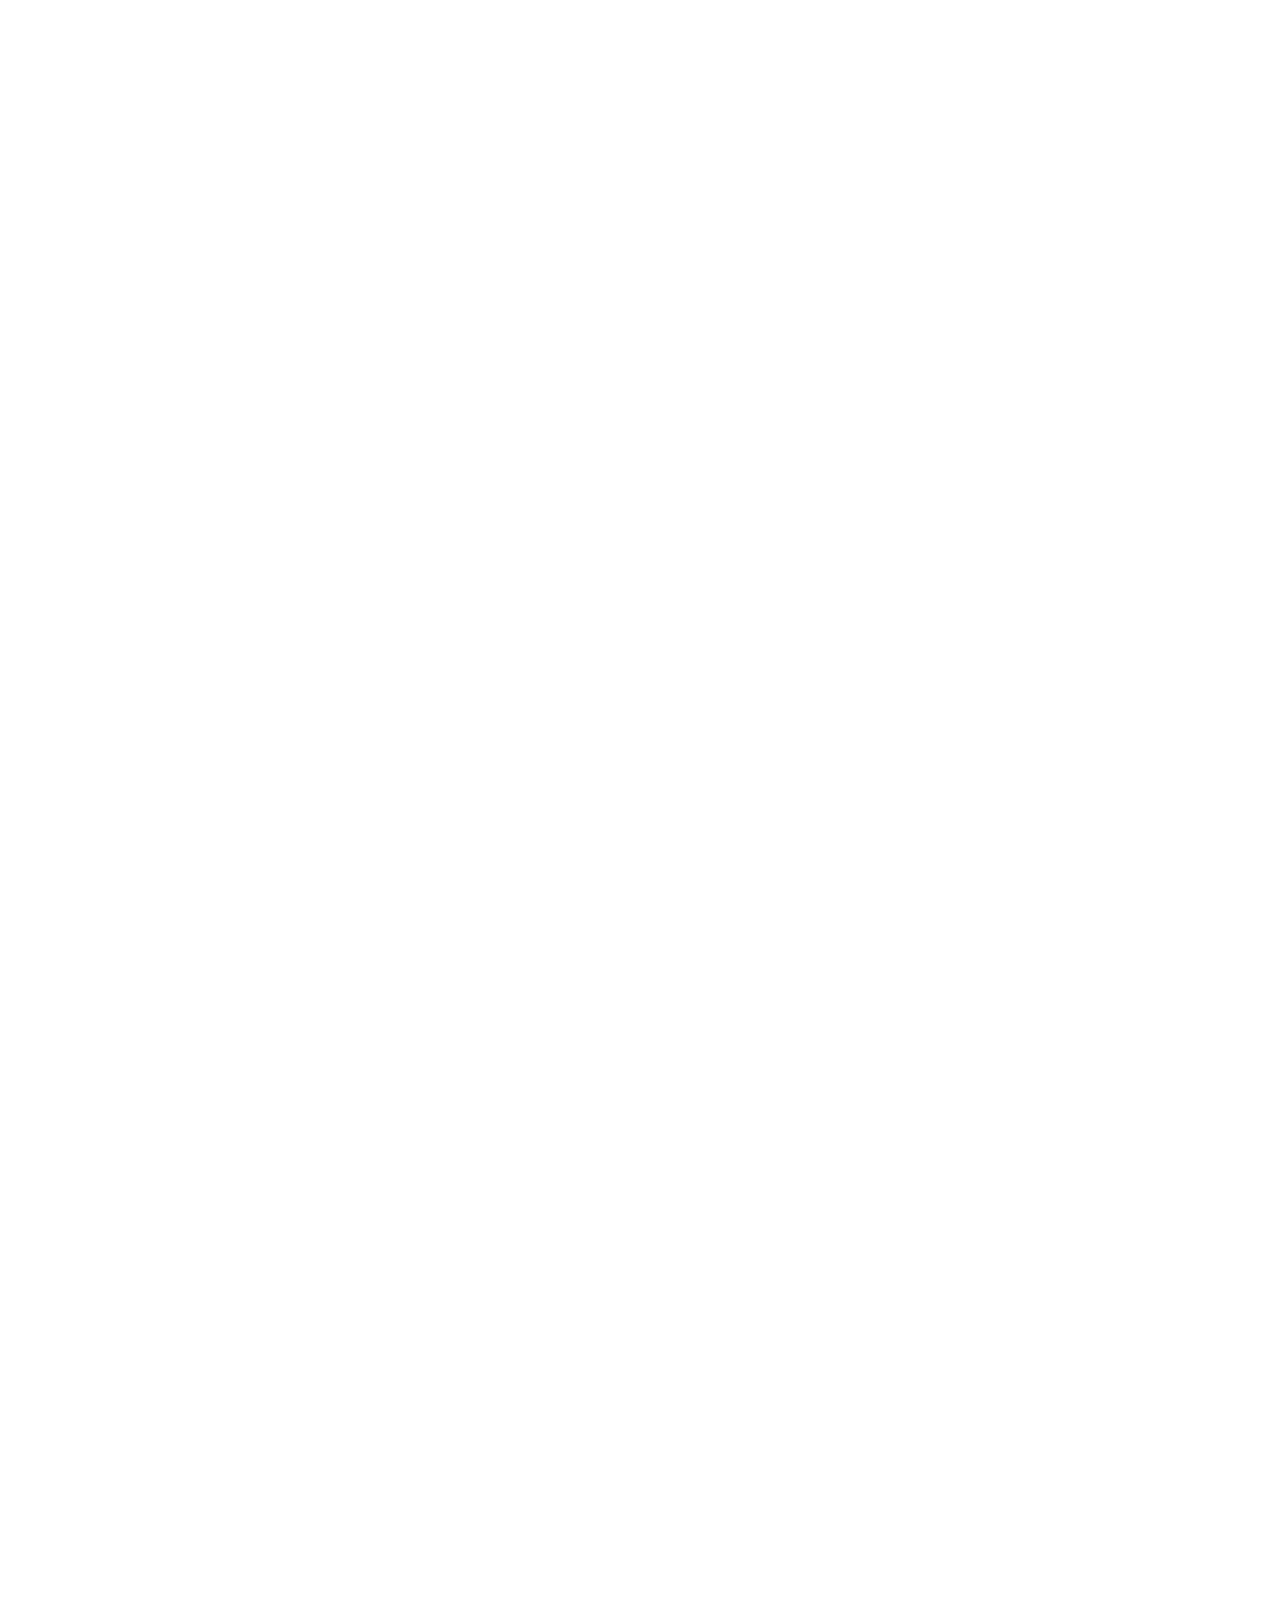
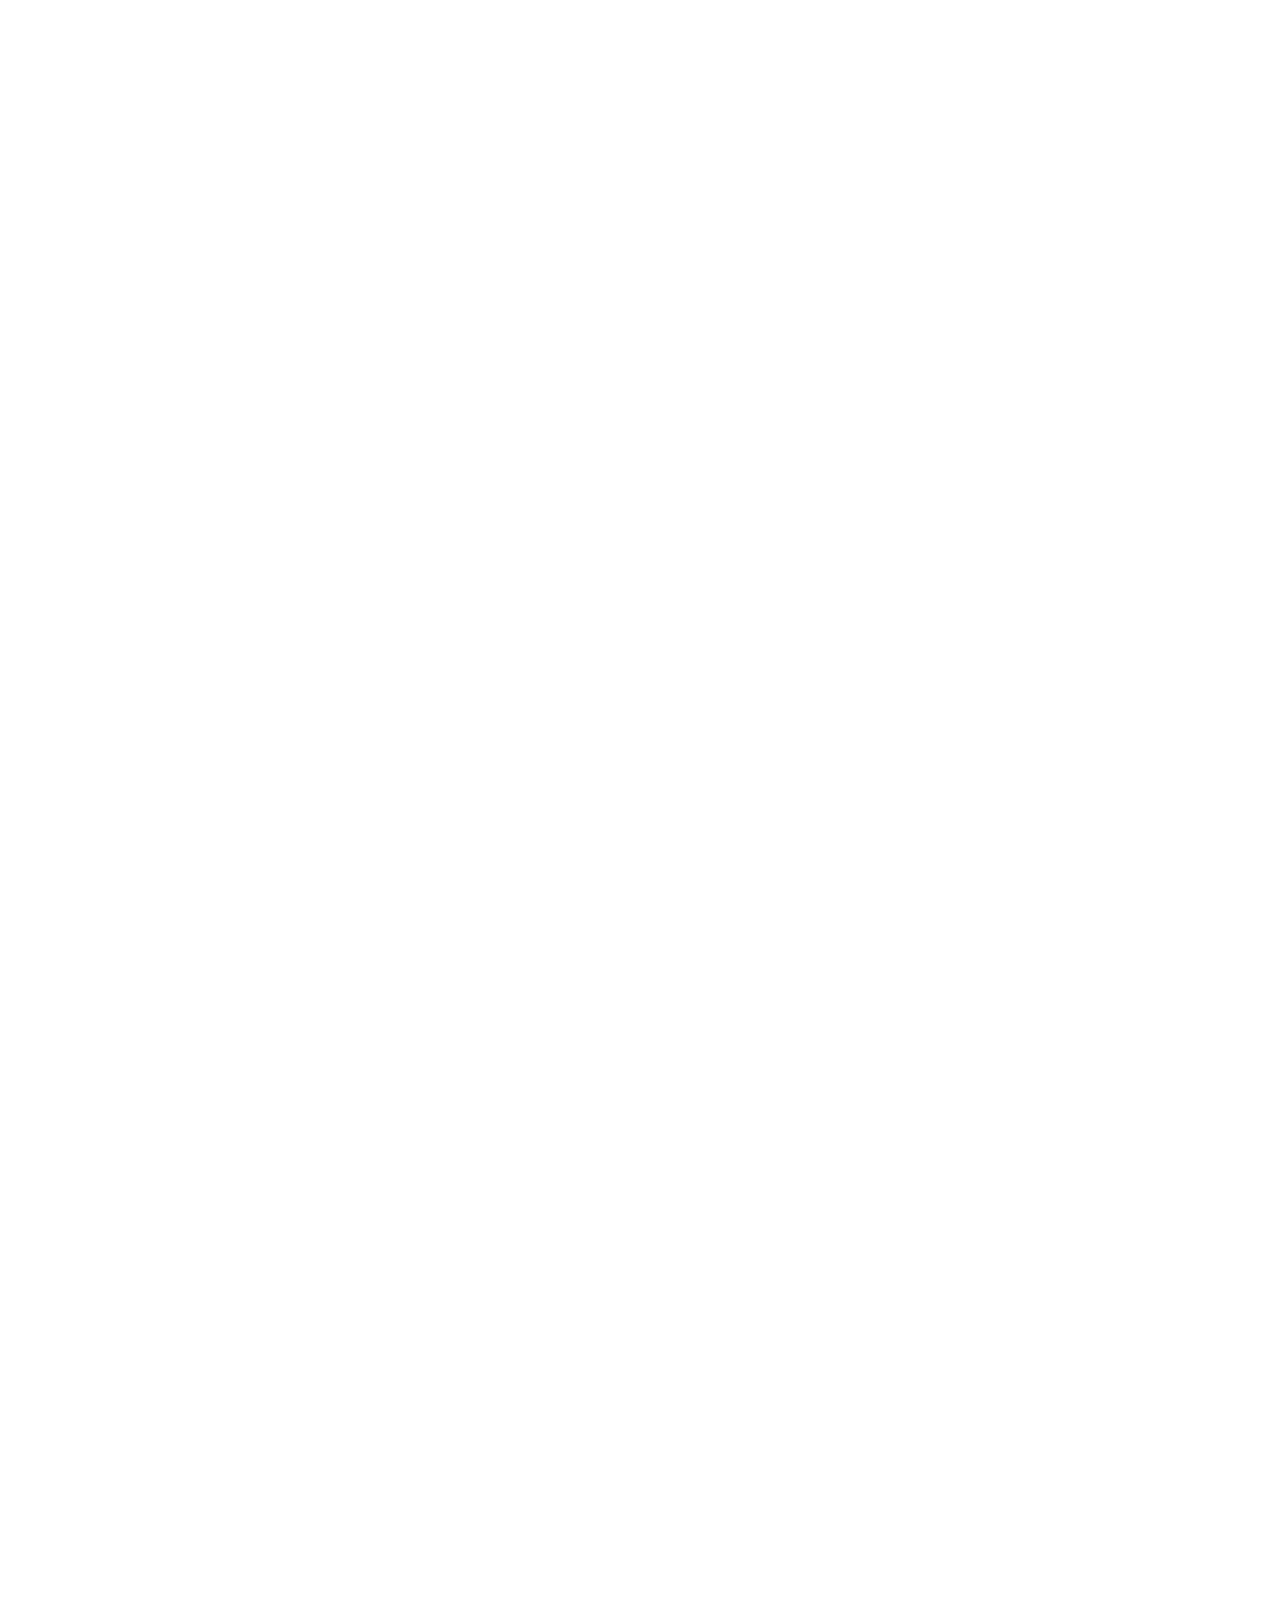
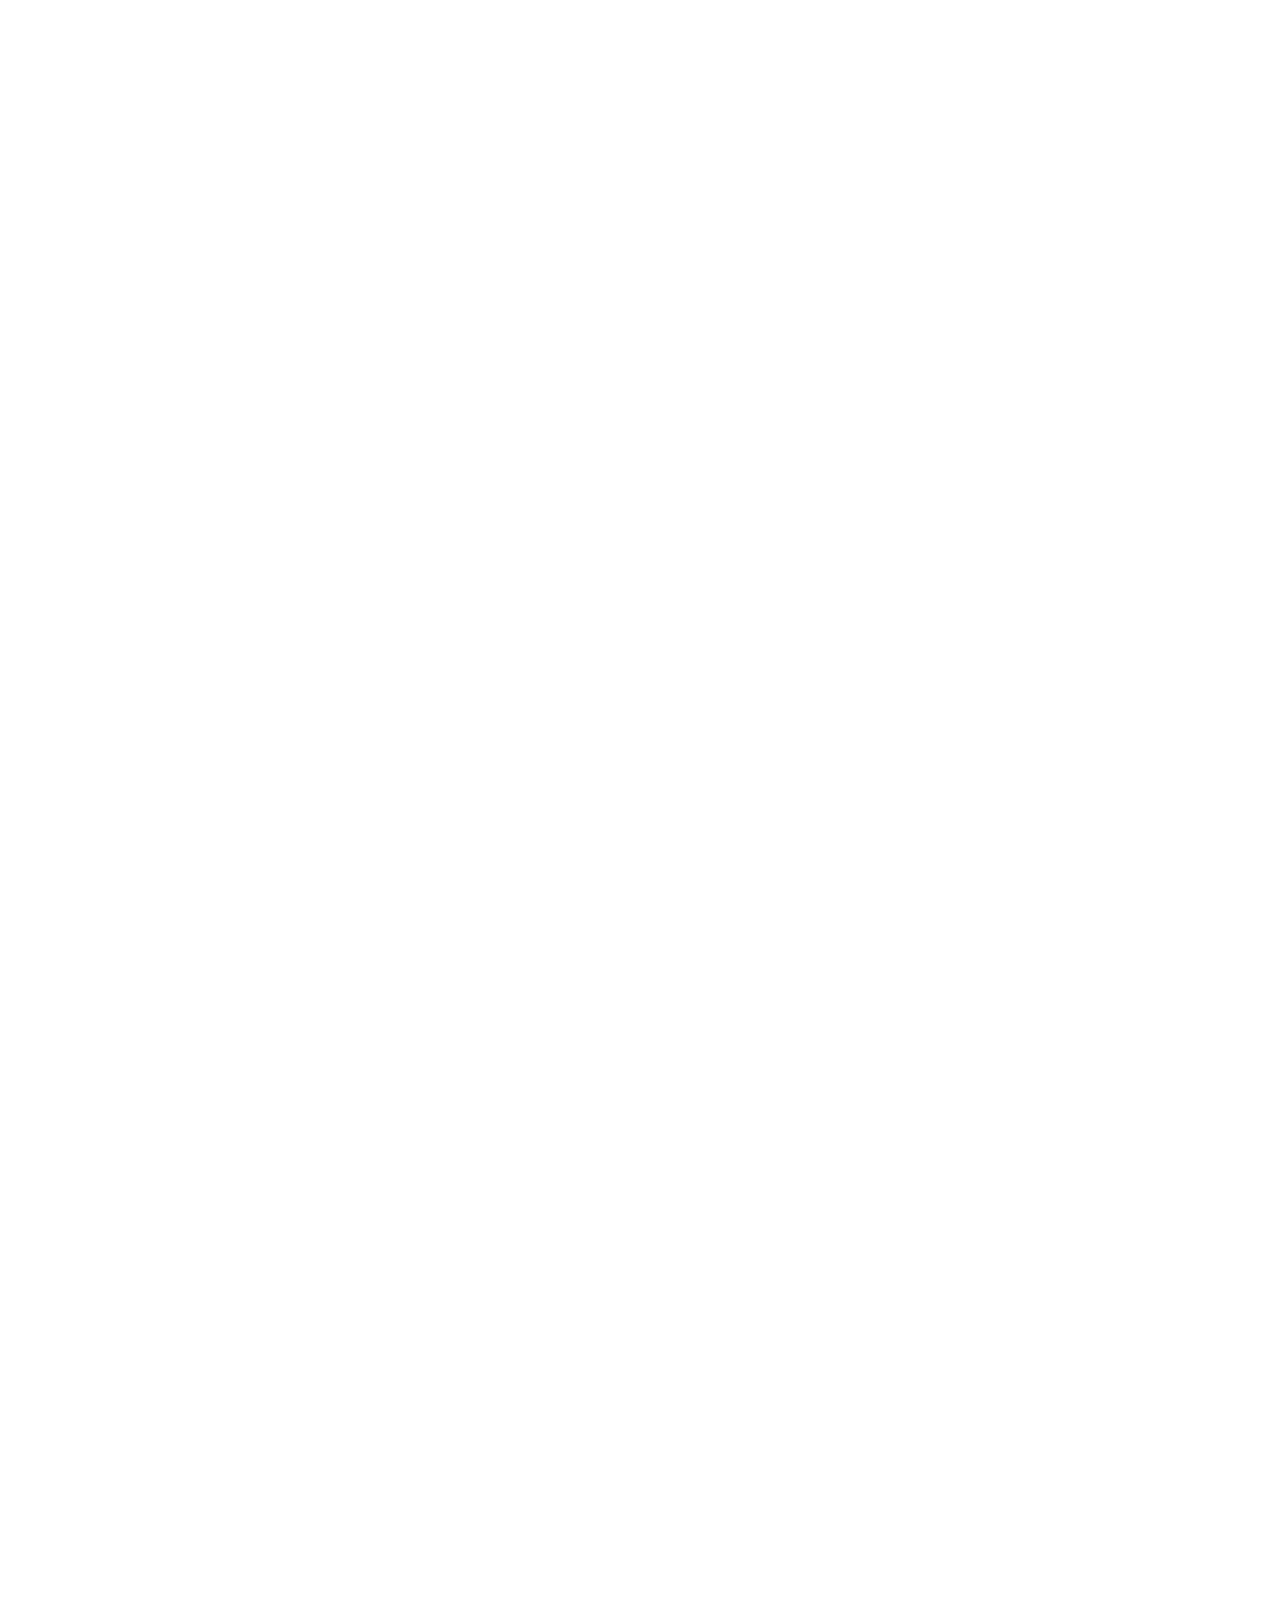
==== commit 61b6008f: "Update index.html" ====
--- a/index.html
+++ b/index.html
@@ -3,25 +3,26 @@
 <head>
     <meta charset="UTF-8">
     <meta name="viewport" content="width=device-width, initial-scale=1.0">
-    <meta name="description" content="استمتع بأشهى المأكولات الجاوية الأصيلة في جاوي إكسبرس. نقدم أطباقاً إندونيسية تقليدية حلال في أجواء عصرية. تعرف على قائمة طعامنا وفروعنا في ينبع والظهران | Authentic Indonesian Halal cuisine at Jawi Express. Experience traditional dishes in modern settings. Explore our menu and branches in Yanbu and Dhahran">
-    <meta name="keywords" content="جاوي إكسبرس, مطبخ جاوي, أكل جاوي, طعام حلال, مطعم إندونيسي, ينبع, الظهران, Jawi Express, Indonesian Restaurant, Halal Food, Yanbu, Dhahran">
-    <meta name="robots" content="index, follow">
+    <meta name="description" content="استمتع بأشهى المأكولات الجاوية الأصيلة في جاوي إكسبرس. نقدم أطباقاً إندونيسية تقليدية حلال في أجواء عصرية. زورونا في فروعنا في ينبع والظهران لتجربة طعم إندونيسيا الحقيقي | Best authentic Indonesian Halal restaurant in Saudi Arabia. Visit our branches in Yanbu and Dhahran for genuine Indonesian flavors">
+    <meta name="keywords" content="جاوي إكسبرس, مطعم جاوي, أكل إندونيسي, طعام حلال, مطعم إندونيسي في السعودية, ينبع, الظهران, مطاعم ينبع, مطاعم الظهران, Jawi Express, Indonesian Restaurant Saudi Arabia, Halal Food, Yanbu Restaurants, Dhahran Restaurants">
+    <meta name="robots" content="index, follow, max-snippet:-1, max-image-preview:large, max-video-preview:-1">
     <meta name="author" content="Jawi Express">
     <link rel="canonical" href="https://jawi.express/" />
     
     <!-- Open Graph Meta Tags -->
-    <meta property="og:title" content="جاوي إكسبرس - مطبخ جاوي أصيل | Jawi Express - Authentic Indonesian Cuisine">
+    <meta property="og:title" content="جاوي إكسبرس - أفضل مطعم إندونيسي في السعودية | Jawi Express - Best Indonesian Restaurant in Saudi Arabia">
     <meta property="og:description" content="استمتع بأشهى المأكولات الجاوية الأصيلة في جاوي إكسبرس. نقدم أطباقاً إندونيسية تقليدية حلال | Authentic Indonesian Halal cuisine at Jawi Express">
+    <meta property="og:type" content="restaurant.restaurant">
+    <meta property="og:url" content="https://jawi.express/">
+    <meta property="og:site_name" content="Jawi Express | جاوي إكسبرس">
     <meta property="og:image" content="https://jawi.express/images/restaurant-preview.jpg">
-    <meta property="og:url" content="https://jawi.express/">
-    <meta property="og:type" content="restaurant">
     <meta property="og:locale" content="ar_SA">
     <meta property="og:locale:alternate" content="en_US">
     
-    <!-- Twitter Card Meta Tags -->
+    <!-- Twitter Card Tags -->
     <meta name="twitter:card" content="summary_large_image">
-    <meta name="twitter:title" content="جاوي إكسبرس - مطبخ جاوي أصيل | Jawi Express">
-    <meta name="twitter:description" content="استمتع بأشهى المأكولات الجاوية الأصيلة في جاوي إكسبرس | Authentic Indonesian Halal cuisine">
+    <meta name="twitter:title" content="جاوي إكسبرس - أفضل مطعم إندونيسي في السعودية | Jawi Express">
+    <meta name="twitter:description" content="استمتع بأشهى المأكولات الجاوية الأصيلة. نقدم أطباقاً إندونيسية تقليدية حلال | Authentic Indonesian Halal cuisine">
     <meta name="twitter:image" content="https://jawi.express/images/restaurant-preview.jpg">
     
     <!-- Language Alternates -->
@@ -55,6 +56,19 @@
 
          gtag('config', 'G-65WVWFF5X8');
        </script>
+<!-- TikTok Pixel Code Start -->
+<script>
+    !function (w, d, t) {
+      w.TiktokAnalyticsObject=t;var ttq=w[t]=w[t]||[];ttq.methods=["page","track","identify","instances","debug","on","off","once","ready","alias","group","enableCookie","disableCookie","holdConsent","revokeConsent","grantConsent"],ttq.setAndDefer=function(t,e){t[e]=function(){t.push([e].concat(Array.prototype.slice.call(arguments,0)))}};for(var i=0;i<ttq.methods.length;i++)ttq.setAndDefer(ttq,ttq.methods[i]);ttq.instance=function(t){for(
+    var e=ttq._i[t]||[],n=0;n<ttq.methods.length;n++)ttq.setAndDefer(e,ttq.methods[n]);return e},ttq.load=function(e,n){var r="https://analytics.tiktok.com/i18n/pixel/events.js",o=n&&n.partner;ttq._i=ttq._i||{},ttq._i[e]=[],ttq._i[e]._u=r,ttq._t=ttq._t||{},ttq._t[e]=+new Date,ttq._o=ttq._o||{},ttq._o[e]=n||{};n=document.createElement("script")
+    ;n.type="text/javascript",n.async=!0,n.src=r+"?sdkid="+e+"&lib="+t;e=document.getElementsByTagName("script")[0];e.parentNode.insertBefore(n,e)};
+    
+    
+      ttq.load('CUT0DLBC77U38KO2G8F0');
+      ttq.page();
+    }(window, document, 'ttq');
+    </script>
+    <!-- TikTok Pixel Code End -->
 
     <title>جاوي إكسبرس - مطبخ جاوي أصيل | Jawi Express - Authentic Indonesian Restaurant</title>
     <link rel="stylesheet" href="styles.css">
@@ -258,17 +272,14 @@
 
             <!-- Social Links -->
             <div class="mobile-social-links">
-                <a href="#" class="mobile-social-link">
-                    <i class="fab fa-facebook-f"></i>
-                </a>
-                <a href="#" class="mobile-social-link">
+                <a href="https://www.instagram.com/jawi.express/" class="mobile-social-link">
                     <i class="fab fa-instagram"></i>
                 </a>
-                <a href="#" class="mobile-social-link">
+                <a href="https://x.com/expressjawi" class="mobile-social-link">
                     <i class="fab fa-twitter"></i>
                 </a>
-                <a href="#" class="mobile-social-link">
-                    <i class="fab fa-snapchat-ghost"></i>
+                <a href="https://www.tiktok.com/@jawiexpress" class="mobile-social-link">
+                    <i class="fab fa-tiktok"></i>
                 </a>
             </div>
         </div>
@@ -291,34 +302,6 @@
         </div>
     </section>
 
-    <!-- Featured Dishes -->
-    <section id="featured" class="py-20">
-        <div class="container mx-auto px-4">
-            <h2 class="text-3xl md:text-4xl font-bold text-center mb-16 relative section-header">
-               العروض
-            </h2>
-            <div class="grid md:grid-cols-3 gap-8">
-                <div class="relative group overflow-hidden rounded-lg shadow-lg hover:shadow-xl transition-all duration-300">
-                    <img src="Offers/price-1.gif" alt="Special Offer 1" class="w-full h-auto object-cover transform group-hover:scale-105 transition-transform duration-300">
-                </div>
-                <div class="relative group overflow-hidden rounded-lg shadow-lg hover:shadow-xl transition-all duration-300">
-                    <img src="Offers/price-2.gif" alt="Special Offer 2" class="w-full h-auto object-cover transform group-hover:scale-105 transition-transform duration-300">
-                </div>
-                <div class="relative group overflow-hidden rounded-lg shadow-lg hover:shadow-xl transition-all duration-300">
-                    <img src="Offers/بسعر-2.gif" alt="Special Offer 3" class="w-full h-auto object-cover transform group-hover:scale-105 transition-transform duration-300">
-                </div>
-                <div class="relative group overflow-hidden rounded-lg shadow-lg hover:shadow-xl transition-all duration-300">
-                    <img src="Offers/بسعر-22.gif" alt="Special Offer 4" class="w-full h-auto object-cover transform group-hover:scale-105 transition-transform duration-300">
-                </div>
-                <div class="relative group overflow-hidden rounded-lg shadow-lg hover:shadow-xl transition-all duration-300">
-                    <img src="Offers/١٩٨ .png" alt="Special Offer 5" class="w-full h-auto object-cover transform group-hover:scale-105 transition-transform duration-300">
-                </div>
-                <div class="relative group overflow-hidden rounded-lg shadow-lg hover:shadow-xl transition-all duration-300">
-                    <img src="Offers/PHOTO-2025-02-21-22-25-58.jpg" alt="Special Offer 6" class="w-full h-auto object-cover transform group-hover:scale-105 transition-transform duration-300">
-                </div>
-            </div>
-        </div>
-    </section>
 
     <!-- Menu Section -->
     <section id="menu" class="py-20 bg-white">
@@ -539,15 +522,20 @@
       "@type": "Restaurant",
       "name": "Jawi Express",
       "alternateName": "جاوي إكسبرس",
-      "image": "https://jawi.express/images/restaurant-preview.jpg",
-      "description": "Authentic Indonesian Halal cuisine restaurant serving traditional dishes in modern settings",
-      "url": "https://jawi.express",
-      "servesCuisine": ["Indonesian", "Halal"],
+      "image": "https://jawi.express/logo-new.svg",
+      "description": "Authentic Indonesian Halal restaurant serving traditional dishes in modern settings",
       "priceRange": "$$",
+      "servesCuisine": ["Indonesian", "Halal", "Asian"],
+      "acceptsReservations": "Yes",
+      "hasMenu": "https://jawi.express/#menu",
+      "sameAs": [
+        "https://www.instagram.com/jawi.express/",
+        "https://twitter.com/jawiexpress"
+      ],
       "address": [{
         "@type": "PostalAddress",
         "addressLocality": "Yanbu",
-        "addressRegion": "Madinah",
+        "addressRegion": "Medina Province",
         "addressCountry": "SA"
       },
       {
@@ -558,10 +546,23 @@
       }],
       "aggregateRating": {
         "@type": "AggregateRating",
-        "ratingValue": "4.5",
-        "reviewCount": "100"
+        "ratingValue": "4.8",
+        "reviewCount": "500"
       },
-      "openingHours": "Mo-Su 12:00-00:00"
+      "openingHoursSpecification": {
+        "@type": "OpeningHoursSpecification",
+        "dayOfWeek": [
+          "Sunday",
+          "Monday",
+          "Tuesday",
+          "Wednesday",
+          "Thursday",
+          "Friday",
+          "Saturday"
+        ],
+        "opens": "12:00",
+        "closes": "00:00"
+      }
     }
     </script>
 
@@ -584,17 +585,18 @@
                 <div>
                     <h3 class="text-xl font-bold text-gold mb-4">تابعنا</h3>
                     <div class="flex space-x-4 space-x-reverse">
-                        <a href="#" class="text-2xl text-gray-400 hover:text-gold transition-colors">
-                            <i class="fab fa-facebook"></i>
+                    
+                        <a href="https://www.instagram.com/jawi.express/" class="text-2xl text-gray-400 hover:text-gold transition-colors" aria-label="تابعنا على انستقرام" rel="noopener noreferrer" target="_blank">
+                            <i class="fab fa-instagram" aria-hidden="true"></i>
+                            <span class="sr-only">جاوي إكسبرس على انستقرام</span>
                         </a>
-                        <a href="#" class="text-2xl text-gray-400 hover:text-gold transition-colors">
-                            <i class="fab fa-instagram"></i>
+                        <a href="https://www.tiktok.com/@jawiexpress" class="text-2xl text-gray-400 hover:text-gold transition-colors" aria-label="تابعنا على تيك توك" rel="noopener noreferrer" target="_blank">
+                            <i class="fab fa-tiktok" aria-hidden="true"></i>
+                            <span class="sr-only">جاوي إكسبرس على تيك توك</span>
                         </a>
-                        <a href="#" class="text-2xl text-gray-400 hover:text-gold transition-colors">
-                            <i class="fab fa-twitter"></i>
-                        </a>
-                        <a href="#" class="text-2xl text-gray-400 hover:text-gold transition-colors">
-                            <i class="fab fa-snapchat-ghost"></i>
+                        <a href="https://x.com/expressjawi?lang=ar-x-fm" class="text-2xl text-gray-400 hover:text-gold transition-colors" aria-label="تابعنا على منصة إكس" rel="noopener noreferrer" target="_blank">
+                            <i class="fab fa-twitter" aria-hidden="true"></i>
+                            <span class="sr-only">جاوي إكسبرس على منصة إكس</span>
                         </a>
                     </div>
                 </div>
--- a/styles.css
+++ b/styles.css
@@ -438,3 +438,23 @@
     transform: rotate(-45deg);
     bottom: 9px;
 }
+
+/* Offer Section Mobile Optimization */
+@media screen and (max-width: 768px) {
+    #featured .grid {
+        gap: 1rem;
+    }
+    
+    #featured img {
+        height: 70vh;
+        width: 100%;
+        object-fit: contain;
+    }
+    
+    #featured .relative {
+        background-color: #f8f8f8;
+        display: flex;
+        align-items: center;
+        justify-content: center;
+    }
+}
